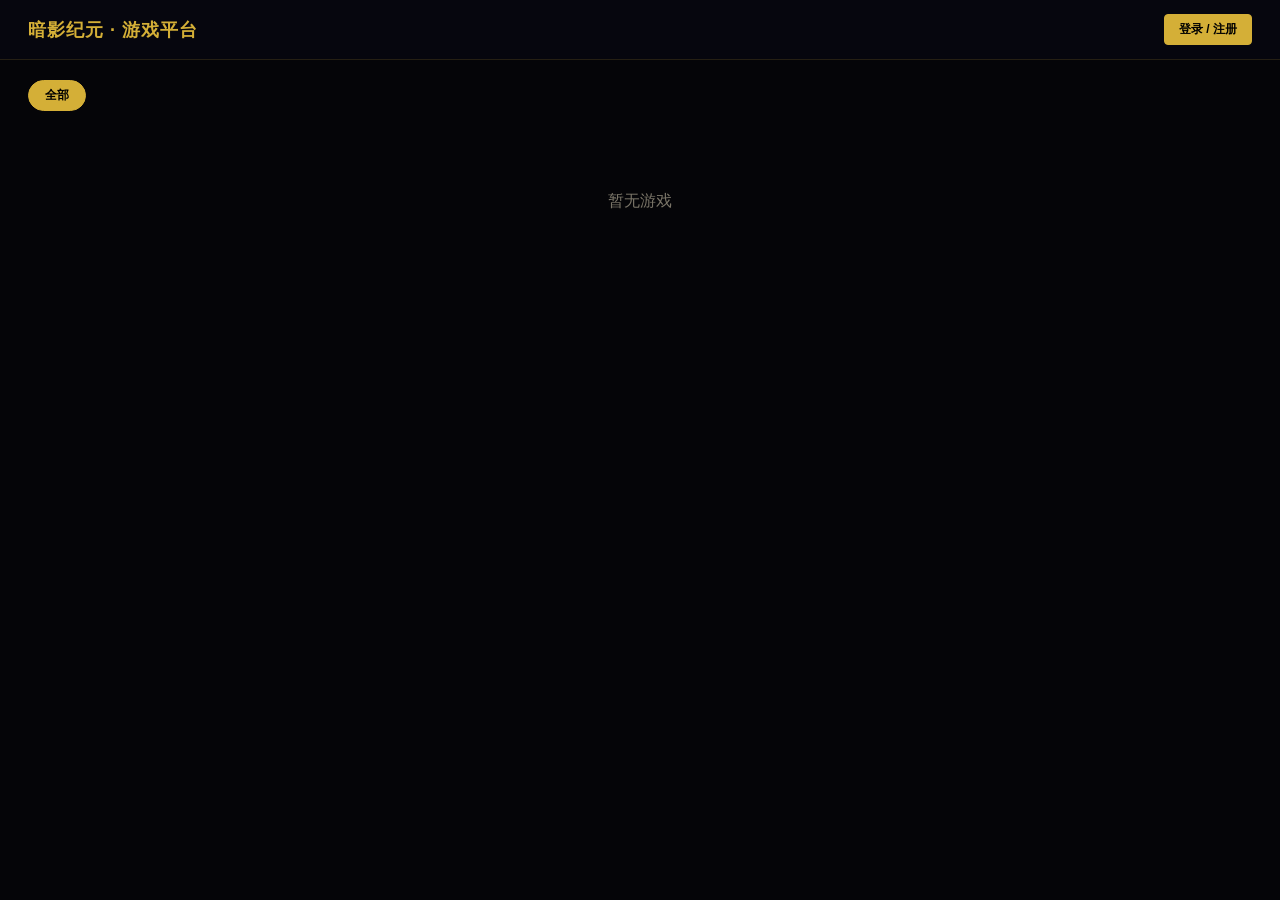
==== frontend/index.html @ 9692d40e "Initial commit: 暗影纪元 RPG story game (backend FastAPI + frontend HTML/JS, source only)" ====
<!DOCTYPE html>
<html lang="zh-CN">
<head>
<meta charset="UTF-8">
<meta name="viewport" content="width=device-width, initial-scale=1.0, maximum-scale=1.0, user-scalable=no">
<title>暗影纪元</title>
<link rel="stylesheet" href="css/style.css?v=12">
<link rel="stylesheet" href="css/platform.css?v=12">
<link rel="stylesheet" href="css/combat.css?v=12">
<link rel="stylesheet" href="css/character-panel.css?v=2">
</head>
<body>

<!-- ===== 游戏平台层（首页：分类+轮播+网格+登录） ===== -->
<div id="platform-layer">
  <div id="platform-header">
    <div class="platform-logo">暗影纪元 · 游戏平台</div>
    <div id="platform-user-area"></div>
  </div>
  <div id="platform-body">
    <!-- 轮播图 -->
    <div id="platform-carousel" class="hidden"></div>
    <!-- 分类筛选 -->
    <div id="platform-cats"></div>
    <!-- 游戏网格 -->
    <div id="platform-grid"></div>
  </div>
</div>

<!-- ===== 认证弹窗（登录/注册） ===== -->
<div id="auth-modal" class="hidden">
  <div class="auth-box">
    <button class="auth-close" id="auth-close">&times;</button>
    <div class="auth-tabs">
      <button class="auth-tab active" data-mode="login">登录</button>
      <button class="auth-tab" data-mode="register">注册</button>
    </div>
    <div class="auth-form">
      <input type="text" id="auth-username" placeholder="用户名（至少3位）" autocomplete="off">
      <input type="password" id="auth-password" placeholder="密码（至少6位）" autocomplete="off">
      <input type="text" id="auth-nickname" placeholder="昵称（注册时填写，可留空）" autocomplete="off" style="display:none">
      <button id="auth-submit">登录</button>
      <div id="auth-msg"></div>
    </div>
  </div>
</div>

<!-- ===== 游戏开始画面弹窗（按钮配置 + 新建人物/读档） ===== -->
<div id="game-start-modal" class="hidden">
  <div id="game-start-stage"></div>
  <button class="game-start-back" id="game-start-back">← 返回</button>
</div>

<!-- ===== 通用平台弹窗（新建人物等） ===== -->
<div id="platform-modal" class="hidden">
  <div class="platform-modal-box">
    <button class="platform-modal-close" id="platform-modal-close">&times;</button>
    <div id="platform-modal-body"></div>
  </div>
</div>

<!-- 主游戏容器（默认隐藏，由 Platform._enterGame 显示） -->
<div id="game-container" style="display:none">

  <!-- 背景层 -->
  <div id="background-layer">
    <img id="bg-image" src="" alt="场景背景">
    <div id="bg-overlay"></div>
  </div>

  <!-- ===== 游戏UI层（可整体隐藏） ===== -->
    <div id="ui-layer">

      <!-- 左上角：人物HUD -->
      <div id="player-hud">
        <div id="hud-portrait" title="点击查看人物属性">
          <img id="hud-avatar" src="" alt="">
        </div>
        <div id="hud-info">
          <div class="hud-row-top">
            <div id="hud-name">艾尔文</div>
            <div id="hud-level">Lv.1</div>
          </div>
          <div class="hud-bar-row">
            <div class="hud-bar-track hp-track">
              <div class="hud-bar-fill hp-fill" id="hud-hp-fill" style="width:100%"></div>
            </div>
            <span class="hud-bar-text hp-text" id="hud-hp-text">HP 100/100</span>
          </div>
          <div class="hud-bar-row">
            <div class="hud-bar-track mp-track">
              <div class="hud-bar-fill mp-fill" id="hud-mp-fill" style="width:100%"></div>
            </div>
            <span class="hud-bar-text mp-text" id="hud-mp-text">MP 50/50</span>
          </div>
        </div>
      </div>

      <!-- 左侧菜单图标 -->
      <div id="left-menu">
        <div class="menu-icon" data-panel="character" title="人物" data-tooltip="人物属性">
          <svg viewBox="0 0 24 24" width="22" height="22"><path fill="currentColor" d="M12 12c2.21 0 4-1.79 4-4s-1.79-4-4-4-4 1.79-4 4 1.79 4 4 4zm0 2c-2.67 0-8 1.34-8 4v2h16v-2c0-2.66-5.33-4-8-4z"/></svg>
        </div>
        <div class="menu-icon" data-panel="inventory" title="背包" data-tooltip="背包 (I)">
          <svg viewBox="0 0 24 24" width="22" height="22"><path fill="currentColor" d="M20 7h-4V5c0-1.1-.9-2-2-2h-4c-1.1 0-2 .9-2 2v2H4c-1.1 0-2 .9-2 2v11c0 1.1.9 2 2 2h16c1.1 0 2-.9 2-2V9c0-1.1-.9-2-2-2zm-6 0h-4V5h4v2z"/></svg>
        </div>
        <div class="menu-icon" data-panel="map" title="地图" data-tooltip="地图 (M)">
          <svg viewBox="0 0 24 24" width="22" height="22"><path fill="currentColor" d="M20.5 3l-.16.03L15 5.1 9 3 3.36 4.9c-.21.07-.36.25-.36.48V20.5c0 .28.22.5.5.5l.16-.03L9 18.9l6 2.1 5.64-1.9c.21-.07.36-.25.36-.48V3.5c0-.28-.22-.5-.5-.5zM15 19l-6-2.11V5l6 2.11V19z"/></svg>
        </div>
        <div class="menu-icon" data-panel="menu" title="设置" data-tooltip="设置">
          <svg viewBox="0 0 24 24" width="22" height="22"><path fill="currentColor" d="M19.14 12.94c.04-.3.06-.61.06-.94 0-.32-.02-.64-.07-.94l2.03-1.58a.49.49 0 00.12-.61l-1.92-3.32a.488.488 0 00-.59-.22l-2.39.96c-.5-.38-1.03-.7-1.62-.94l-.36-2.54a.484.484 0 00-.48-.41h-3.84c-.24 0-.43.17-.47.41l-.36 2.54c-.59.24-1.13.57-1.62.94l-2.39-.96c-.22-.08-.47 0-.59.22L2.74 8.87c-.12.21-.08.47.12.61l2.03 1.58c-.05.3-.07.63-.07.94s.02.64.07.94l-2.03 1.58a.49.49 0 00-.12.61l1.92 3.32c.12.22.37.29.59.22l2.39-.96c.5.38 1.03.7 1.62.94l.36 2.54c.05.24.24.41.48.41h3.84c.24 0 .44-.17.47-.41l.36-2.54c.59-.24 1.13-.56 1.62-.94l2.39.96c.22.08.47 0 .59-.22l1.92-3.32c.12-.22.07-.47-.12-.61l-2.01-1.58zM12 15.6c-1.98 0-3.6-1.62-3.6-3.6s1.62-3.6 3.6-3.6 3.6 1.62 3.6 3.6-1.62 3.6-3.6 3.6z"/></svg>
        </div>
      </div>

    </div><!-- /ui-layer -->

    <!-- 右上角UI开关（保持在ui-layer外面，隐藏时可见） -->
    <button id="ui-toggle" title="隐藏/显示界面">•</button>

    <!-- 对话/表情层（可整体隐藏，与ui-layer同步） -->
    <div id="dialogue-overlay">

      <!-- 表情层（多人表情容器） -->
      <div id="expression-layer"></div>

      <!-- 对话框（透明，压在表情上方） -->
      <div id="dialogue-box">
        <div id="speaker-name"></div>
        <div id="dialogue-text"></div>
        <div id="dialogue-indicator">▼</div>
      </div>

    </div><!-- /dialogue-overlay -->

    <!-- 章节封面层 -->
    <div id="chapter-cover" class="hidden">
      <div id="chapter-cover-bg"></div>
      <div id="chapter-cover-content">
        <div id="chapter-cover-title"></div>
        <div id="chapter-cover-subtitle"></div>
      </div>
    </div>

    <!-- 选择分支 -->
    <div id="choices-container" class="hidden">
      <div id="choices-list"></div>
    </div>

    <!-- ===== 战斗层（回合制 v2 · 卡牌式版面） ===== -->
    <div id="battle-layer" class="hidden">
      <div id="battle-bg"></div>

      <!-- 顶部信息条：回合徽章 + 剧情台词 + 工具 -->
      <div id="battle-top">
        <div id="battle-round-badge">
          <span class="brb-label">ROUND</span>
          <span id="battle-round">第 1 回合</span>
        </div>

        <!-- 剧情台词气泡 -->
        <div id="battle-banter" class="hidden">
          <span id="banter-name"></span>
          <span id="banter-text"></span>
        </div>

        <!-- 右上工具：自动 / 跳过 -->
        <div id="battle-tools">
          <button id="btn-auto" title="自动战斗 (A)">自动 OFF</button>
          <button id="btn-skip" title="跳过演出 (空格)">跳过演出</button>
        </div>
      </div>

      <!-- 中央战斗区：敌方(上) + 我方(下)，左右一致卡牌 -->
      <section id="battle-arena">
        <div id="battle-enemies"></div>
        <div id="battle-party"></div>
      </section>

      <!-- 右侧一栏：行动顺序(上) + 战斗记录(下) -->
      <aside id="battle-side">
        <aside id="turn-order">
          <div class="to-title"><span class="to-title-line"></span>行动顺序<span class="to-title-line"></span></div>
          <div id="turn-order-list"></div>
        </aside>
        <section id="battle-log-panel">
          <div class="bl-head">
            <span class="bl-ico">◈</span>战斗记录
          </div>
          <div class="bl-body">
            <div id="battle-log"></div>
          </div>
        </section>
      </aside>

      <!-- 底部：指令区（我方/Boss 通用圆形行动 UI） -->
      <div id="battle-command">
        <div id="battle-info">
          <span id="battle-actor"></span>
          <span id="battle-hint">请选择行动</span>
        </div>
        <div id="cmd-main" class="cmd-panel">
          <button class="cmd-btn" data-cmd="attack"><b>攻击</b><i>普攻</i></button>
          <button class="cmd-btn" data-cmd="skill"><b>技能</b><i>灵力</i></button>
          <button class="cmd-btn" data-cmd="item"><b>物品</b><i>道具</i></button>
          <button class="cmd-btn" data-cmd="defend"><b>防御</b><i>减伤</i></button>
          <button class="cmd-btn ultimate" data-cmd="ultimate"><b>神通</b><i>怒气 --</i></button>
          <button class="cmd-btn" data-cmd="flee"><b>逃跑</b><i>脱离</i></button>
        </div>
        <div id="cmd-sub" class="cmd-panel hidden"></div>
      </div>

      <!-- 伤害飘字 / 特效 -->
      <div id="battle-float"></div>
      <div id="battle-banner" class="hidden"></div>

      <!-- 战斗结算 -->
      <div id="battle-result" class="hidden"></div>
    </div>

  <!-- 面板覆盖层 -->
  <div id="panel-overlay" class="hidden">
    <div id="panel-content">
      <button id="panel-close">✕</button>
      <div id="panel-body"></div>
    </div>
  </div>

  <!-- Toast -->
  <div id="toast"></div>

</div><!-- /game-container -->

<script src="js/utils.js?v=12"></script>
<script src="js/api.js?v=12"></script>
<script src="js/tts.js?v=1"></script>
<script src="js/game.js?v=12"></script>
<script src="js/platform.js?v=12"></script>
<script src="js/ui/dialogue.js?v=12"></script>
<script src="js/ui/combat.js?v=12"></script>
<script src="js/ui/character.js?v=14"></script>
<script src="js/ui/map.js?v=12"></script>
<script src="js/ui/menu.js?v=12"></script>
<script src="js/app.js?v=12"></script>
</body>
</html>
---- frontend/css/style.css ----
/* ========== 全局重置 & 变量 ========== */
* { margin: 0; padding: 0; box-sizing: border-box; }

:root {
  --accent: #d4af37;
  --accent-dim: rgba(212,175,55,0.2);
  --accent-glow: rgba(212,175,55,0.12);
  --red: #dc3545;
  --red-dim: rgba(220,53,69,0.2);
  --blue: #3b82f6;
  --blue-dim: rgba(59,130,246,0.2);
  --green: #22c55e;
  --bg-dark: #050508;
  --bg-panel: rgba(12,12,24,0.96);
  --text: #d4d0c8;
  --text-dim: #7a7568;
  --text-bright: #f5f0e8;
  --border: rgba(212,175,55,0.15);
  --border-hover: rgba(212,175,55,0.35);
  --font-main: 'Microsoft YaHei', '微软雅黑', 'PingFang SC', 'Noto Sans SC', sans-serif;
  --font-ui: 'Segoe UI', 'Microsoft YaHei', 'PingFang SC', sans-serif;
  --radius: 4px;
  --radius-lg: 8px;
}

html, body {
  width: 100%; height: 100%;
  overflow: hidden;
  background: #000;
  color: var(--text);
  font-family: var(--font-main);
  user-select: none;
}

/* ========== 游戏容器 ========== */
#game-container {
  position: relative;
  width: 100vw; height: 100vh;
}

/* ========== 背景层 ========== */
#background-layer {
  position: absolute; inset: 0; z-index: 0;
}

/* ===== 章节封面层 ===== */
#chapter-cover {
  position: absolute; inset: 0; z-index: 100;
  display: flex;
  align-items: center;
  justify-content: center;
  opacity: 0;
  transition: opacity 0.6s ease;
  background: #000;
}
#chapter-cover.hidden { display: none; }
#chapter-cover.show {
  opacity: 1;
}
/* 封面背景图暗角叠加层 */
#chapter-cover-bg {
  position: absolute; inset: 0;
  background-size: cover;
  background-position: center;
  background-repeat: no-repeat;
  filter: brightness(0.7) saturate(1.05);
  transition: filter 0.5s ease;
}
#chapter-cover-bg::after {
  content: '';
  position: absolute; inset: 0;
  background:
    radial-gradient(ellipse at center, transparent 30%, rgba(0,0,0,0.6) 100%);
  pointer-events: none;
}
#chapter-cover-content {
  position: relative;
  z-index: 2;
  text-align: center;
  padding: 60px 40px;
  pointer-events: none;
}
#chapter-cover-title {
  font-size: 72px;
  font-weight: 900;
  color: var(--text-bright);
  letter-spacing: 10px;
  text-shadow:
    3px 3px 0 rgba(0,0,0,0.95),
    -3px -3px 0 rgba(0,0,0,0.95),
    3px -3px 0 rgba(0,0,0,0.95),
    -3px 3px 0 rgba(0,0,0,0.95),
    0 0 40px rgba(0,0,0,0.9),
    0 0 80px rgba(0,0,0,0.5);
  margin-bottom: 24px;
  opacity: 0;
  transform: translateY(40px) scale(0.95);
  transition: all 1s cubic-bezier(0.34, 1.56, 0.64, 1);
}
#chapter-cover.show #chapter-cover-title {
  opacity: 1;
  transform: translateY(0) scale(1);
}
#chapter-cover-subtitle {
  font-size: 20px;
  font-weight: 400;
  color: var(--accent);
  letter-spacing: 6px;
  text-shadow:
    1px 1px 0 rgba(0,0,0,0.9),
    -1px -1px 0 rgba(0,0,0,0.9),
    0 0 20px rgba(0,0,0,0.8),
    0 0 40px rgba(0,0,0,0.4);
  opacity: 0;
  transform: translateY(24px);
  transition: all 0.8s ease 0.4s;
}
#chapter-cover.show #chapter-cover-subtitle {
  opacity: 1;
  transform: translateY(0);
}
/* 封面底部装饰线 */
#chapter-cover-content::after {
  content: '';
  display: block;
  width: 0;
  height: 2px;
  margin: 28px auto 0;
  background: linear-gradient(90deg, transparent, var(--accent), transparent);
  opacity: 0;
  transition: all 0.8s ease 0.6s;
}
#chapter-cover.show #chapter-cover-content::after {
  width: 200px;
  opacity: 0.6;
}
#bg-image {
  width: 100%; height: 100%;
  object-fit: cover;
  filter: brightness(1) saturate(0.9);
  transition: opacity 1s ease, filter 0.8s ease;
}
#bg-overlay {
  position: absolute; inset: 0;
  background: linear-gradient(to bottom,
    rgba(0,0,0,0.0) 0%,
    rgba(0,0,0,0.05) 40%,
    rgba(0,0,0,0.3) 100%
  );
  transition: opacity 0.8s ease;
}

/* ========== UI层（可整体隐藏） ========== */
#ui-layer {
  position: fixed; inset: 0; z-index: 50;
  pointer-events: none;
}
#ui-layer > * { pointer-events: auto; }
#ui-layer.hidden { display: none; }

/* ===== 对话/表情层（与UI层同步隐藏） ===== */
#dialogue-overlay {
  position: absolute; inset: 0; z-index: 2;
  pointer-events: none;
}
#dialogue-overlay > * { pointer-events: auto; }
#dialogue-overlay.hidden { display: none; }

/* ===== 左上HUD ===== */
#player-hud {
  position: absolute;
  top: 16px; left: 16px;
  display: flex; gap: 14px;
  align-items: flex-start;
  background: rgba(5,5,10,0.7);
  backdrop-filter: blur(16px);
  -webkit-backdrop-filter: blur(16px);
  border: 1px solid var(--border);
  border-radius: var(--radius-lg);
  padding: 14px 18px 12px 14px;
  min-width: 260px;
  transition: all 0.3s ease;
  box-shadow: 0 4px 24px rgba(0,0,0,0.5);
}
#player-hud:hover {
  border-color: var(--border-hover);
  box-shadow: 0 4px 32px rgba(0,0,0,0.6), inset 0 0 60px rgba(212,175,55,0.03);
}

#hud-portrait {
  width: 72px; height: 72px;
  border-radius: 4px;
  overflow: hidden;
  border: 2px solid var(--accent);
  flex-shrink: 0;
  cursor: pointer;
  background: var(--bg-dark);
  transition: all 0.25s ease;
  position: relative;
}
#hud-portrait::after {
  content: '';
  position: absolute; inset: 0;
  border-radius: 2px;
  background: linear-gradient(135deg, rgba(255,255,255,0.08) 0%, transparent 50%);
  pointer-events: none;
}
#hud-portrait:hover {
  border-color: var(--text-bright);
  box-shadow: 0 0 16px var(--accent-dim), 0 0 32px var(--accent-glow);
  transform: translateY(-1px);
}
#hud-portrait img {
  width: 100%; height: 100%;
  object-fit: cover;
}

#hud-info {
  flex: 1;
  min-width: 0;
  padding-top: 1px;
}
#hud-info .hud-row-top {
  display: flex;
  align-items: baseline;
  justify-content: space-between;
  margin-bottom: 7px;
}
#hud-name {
  font-size: 14px;
  font-weight: 600;
  color: var(--text-bright);
  letter-spacing: 1.5px;
  line-height: 1;
}
#hud-level {
  font-size: 11px;
  color: var(--accent);
  font-family: var(--font-ui);
  font-weight: 500;
  letter-spacing: 0.5px;
}

.hud-bar-row {
  display: flex; align-items: center;
  gap: 8px;
  margin-bottom: 4px;
}
.hud-bar-track {
  flex: 1; height: 8px;
  background: rgba(255,255,255,0.06);
  border-radius: 4px;
  overflow: hidden;
  position: relative;
}
.hud-bar-fill {
  height: 100%;
  border-radius: 4px;
  transition: width 0.5s cubic-bezier(0.4, 0, 0.2, 1);
  position: relative;
}
.hud-bar-fill::after {
  content: '';
  position: absolute; inset: 0;
  background: linear-gradient(90deg, transparent 0%, rgba(255,255,255,0.15) 100%);
  border-radius: 4px;
}
.hp-fill {
  background: linear-gradient(90deg, #8b1a1a, #dc3545, #e74c4c);
  box-shadow: 0 0 6px rgba(220,53,69,0.3);
}
.mp-fill {
  background: linear-gradient(90deg, #1a3a6b, #3b82f6, #5b9cff);
  box-shadow: 0 0 6px rgba(59,130,246,0.3);
}
.hud-bar-text {
  font-size: 10px;
  font-family: var(--font-ui);
  white-space: nowrap;
  min-width: 72px;
  text-align: right;
  font-weight: 600;
  letter-spacing: 0.3px;
}
.hp-text { color: var(--red); }
.mp-text { color: var(--blue); }

/* ===== 左侧菜单图标 ===== */
#left-menu {
  position: absolute;
  top: 116px; left: 16px;
  display: flex; flex-direction: column;
  gap: 6px;
}
.menu-icon {
  width: 36px; height: 36px;
  border-radius: var(--radius);
  background: rgba(5,5,10,0.6);
  backdrop-filter: blur(8px);
  -webkit-backdrop-filter: blur(8px);
  border: 1px solid var(--border);
  display: flex; align-items: center; justify-content: center;
  color: var(--text-dim);
  cursor: pointer;
  transition: all 0.2s ease;
  position: relative;
}
.menu-icon::before {
  content: attr(data-tooltip);
  position: absolute;
  left: calc(100% + 8px);
  top: 50%;
  transform: translateY(-50%);
  background: rgba(5,5,10,0.9);
  color: var(--text-bright);
  padding: 4px 10px;
  border-radius: 3px;
  font-size: 11px;
  font-family: var(--font-ui);
  white-space: nowrap;
  opacity: 0;
  pointer-events: none;
  transition: opacity 0.15s ease;
  border: 1px solid var(--border);
}
.menu-icon:hover::before {
  opacity: 1;
}
.menu-icon:hover {
  color: var(--accent);
  border-color: var(--accent);
  background: rgba(212,175,55,0.1);
  box-shadow: 0 0 12px var(--accent-glow);
  transform: translateX(2px);
}
.menu-icon svg { display: block; }

/* ===== 右上UI开关 ===== */
#ui-toggle {
  position: absolute;
  top: 16px; right: 16px;
  width: 34px; height: 34px;
  border-radius: 50%;
  background: rgba(5,5,10,0.6);
  backdrop-filter: blur(8px);
  -webkit-backdrop-filter: blur(8px);
  border: 1px solid var(--border);
  color: var(--text-dim);
  font-size: 22px;
  line-height: 1;
  cursor: pointer;
  display: flex; align-items: center; justify-content: center;
  transition: all 0.25s ease;
  z-index: 60;
}
#ui-toggle:hover {
  color: var(--accent);
  border-color: var(--accent);
  background: rgba(212,175,55,0.1);
  box-shadow: 0 0 16px var(--accent-glow);
  transform: scale(1.1);
}

/* ========== 主舞台 ========== */
#main-stage {
  position: relative; z-index: 1;
  width: 100%; height: 100%;
  display: flex; flex-direction: column;
}

/* ===== 角色立绘层 ===== */
#character-layer {
  position: absolute;
  bottom: 35%;
  left: 0; right: 0;
  display: flex;
  justify-content: center;
  align-items: flex-end;
  gap: 60px;
  pointer-events: none;
}
.char-sprite {
  display: flex; flex-direction: column;
  align-items: center;
  opacity: 0;
  transform: translateY(20px);
  transition: all 0.5s ease;
}
.char-sprite.active { opacity: 1; transform: translateY(0); }
.char-sprite img {
  max-height: 340px; max-width: 180px;
  object-fit: contain;
  filter: drop-shadow(0 0 30px rgba(0,0,0,0.6));
}

/* ===== 立绘舞台（全屏，坐标化） ===== */
#expression-layer {
  position: absolute;
  inset: 0;
  overflow: hidden;
  z-index: 2;
  pointer-events: none;
}
/* 单个立绘 = 视窗（overflow:hidden 实现局部显示） */
.stage-char {
  position: absolute;
  overflow: hidden;
  transform: translateX(-50%);
  opacity: 0;
  transition: opacity .45s ease, filter .45s ease,
              left .45s ease, bottom .45s ease, width .45s ease, height .45s ease;
  filter: drop-shadow(0 -8px 40px rgba(0,0,0,0.6));
}
.stage-char.show { opacity: 1; }
/* 非当前说话者：实际强度由 DialogueUI.focusStyle 内联覆盖；
   off 档时内联 filter 为空，这里不放任何兜底滤镜，避免角色被无故变暗 */
.stage-char.dimmed {
  opacity: 1;
}
/* 当前说话者：突出（滤镜完全由 JS focusStyle 控制；默认 off 档不发光） */
.stage-char.speaking {
  filter: none;
}
/* 说完即消失：1 秒渐隐退场（略微下沉） */
.stage-char.leaving {
  opacity: 0 !important;
  transform: translateX(-50%) translateY(16px);
  filter: brightness(.4) saturate(.5) !important;
  transition: opacity 1s ease, transform 1s ease, filter 1s ease !important;
}
.stage-char > img {
  position: absolute;
  display: block;
  max-width: none;
}
/* 单个表情图片 */
.expr-char {
  position: absolute;
  bottom: 0;
  max-height: 44vh;
  height: auto;
  width: auto;
  max-width: 30vw;
  object-fit: contain;
  filter: drop-shadow(0 -8px 40px rgba(0,0,0,0.6));
  transition: opacity 0.5s ease, transform 0.5s ease;
  opacity: 0;
  transform: translateY(10px);
}
.expr-char.show {
  opacity: 1;
  transform: translateY(0);
}

/* 位置定义：左三 / 右三 */
.expr-pos-left-1  { left: 2%; }
.expr-pos-left-2  { left: 16%; }
.expr-pos-left-3  { left: 30%; }
.expr-pos-right-1 { right: 2%; }
.expr-pos-right-2 { right: 16%; }
.expr-pos-right-3 { right: 30%; }
.expr-pos-center  { left: 50%; transform: translateX(-50%) translateY(10px); }
.expr-pos-center.show { transform: translateX(-50%) translateY(0); }
/* 向后兼容旧版位置值（left / right / first_person） */
.expr-pos-left { left: 16%; }
.expr-pos-right { right: 16%; }
.expr-pos-first_person { left: 50%; transform: translateX(-50%) translateY(10px); }

/* ===== 对话框：半透明绢面 + 金线描边（2026-10-27） ===== */
#dialogue-box {
  position: absolute;
  bottom: 62px;
  left: 50%;
  transform: translateX(-50%);
  width: min(880px, 92vw);
  z-index: 10;
  cursor: pointer;
  padding: 38px 46px 30px;
  background:
    linear-gradient(180deg, rgba(20,22,32,.93), rgba(9,10,15,.97));
  border: 1px solid rgba(201,168,76,.52);
  border-radius: 12px;
  box-shadow:
    0 22px 70px rgba(0,0,0,.68),
    0 0 0 1px rgba(0,0,0,.6),
    inset 0 0 70px rgba(201,168,76,.045);
  backdrop-filter: blur(10px);
  -webkit-backdrop-filter: blur(10px);
  transition: opacity 0.35s ease;
}
/* 内层细金线 + 顶部流光 */
#dialogue-box::before {
  content: '';
  position: absolute;
  inset: 6px;
  border: 1px solid rgba(201,168,76,.20);
  border-radius: 8px;
  pointer-events: none;
}
#dialogue-box::after {
  content: '';
  position: absolute;
  left: 24px;
  right: 24px;
  top: -1px;
  height: 2px;
  background: linear-gradient(90deg, transparent, rgba(227,200,116,.85), transparent);
  pointer-events: none;
}
#dialogue-box.hidden {
  display: none;
}

#speaker-name {
  position: absolute;
  top: -19px;
  left: 30px;
  margin: 0;
  padding: 4px 22px;
  font-size: 18px;
  font-weight: 800;
  letter-spacing: 3px;
  color: #171208;
  background: linear-gradient(135deg, #b8963f 0%, #e8cf85 48%, #b8963f 100%);
  border-radius: 5px;
  box-shadow: 0 4px 14px rgba(0,0,0,.45), inset 0 0 0 1px rgba(255,240,190,.5);
  text-shadow: none;
  white-space: nowrap;
  max-width: 70%;
  overflow: hidden;
  text-overflow: ellipsis;
}
#speaker-name:empty { display: none; }
#speaker-name::before {
  content: '◆';
  opacity: 0.55;
  font-size: 9px;
  margin-right: 7px;
  vertical-align: 2px;
}

#dialogue-text {
  font-size: 19px;
  line-height: 1.9;
  color: #f2efe6;
  letter-spacing: 1px;
  min-height: 62px;
  text-shadow: 0 1px 3px rgba(0,0,0,.65);
  font-family: var(--font-main);
}

#dialogue-indicator {
  position: absolute;
  bottom: 16px;
  right: 26px;
  color: var(--accent);
  font-size: 12px;
  animation: bounce 1.2s ease-in-out infinite;
  opacity: 0.75;
  text-shadow: 0 0 10px rgba(212,175,55,0.45);
}
@media (max-width: 720px) {
  #dialogue-box { padding: 30px 24px 24px; bottom: 34px; }
  #dialogue-text { font-size: 16px; line-height: 1.75; }
  #speaker-name { font-size: 15px; padding: 3px 14px; left: 16px; }
}
@keyframes bounce {
  0%, 100% { transform: translateY(0); opacity: 0.6; }
  50% { transform: translateY(-6px); opacity: 1; }
}

/* ===== 选择分支 ===== */
#choices-container {
  position: absolute;
  bottom: 48%;
  left: 50%;
  transform: translate(-50%, 50%);
  z-index: 20;
  display: block;
  min-width: 340px;
  max-width: 90vw;
}
#choices-list {
  display: flex;
  flex-direction: column;
  gap: 6px;
}
.choice-btn {
  background: rgba(5,5,12,0.85);
  backdrop-filter: blur(8px);
  border: 1px solid var(--border);
  color: var(--text-bright);
  padding: 10px 20px;
  font-size: 18px;
  cursor: pointer;
  border-radius: var(--radius);
  text-align: center;
  font-family: var(--font-main);
  letter-spacing: 0.8px;
  transition: all 0.25s ease;
  position: relative;
  overflow: hidden;
  width: 100%;
  box-sizing: border-box;
  text-shadow:
    1px 1px 0 rgba(0,0,0,0.9),
    -1px -1px 0 rgba(0,0,0,0.9),
    1px -1px 0 rgba(0,0,0,0.9),
    -1px 1px 0 rgba(0,0,0,0.9),
    0 0 6px rgba(0,0,0,0.8);
}
.choice-btn::after {
  content: '';
  position: absolute; inset: 0;
  background: linear-gradient(135deg, rgba(212,175,55,0.05) 0%, transparent 60%);
  pointer-events: none;
}
.choice-btn:hover {
  background: rgba(212,175,55,0.12);
  border-color: var(--accent);
  color: var(--text-bright);
  transform: translateY(-2px);
  box-shadow: 0 6px 24px rgba(212,175,55,0.12);
}
.choice-btn:active {
  transform: translateY(0);
}

/* ========== 战斗层（旧 #combat-* 样式已废弃，新战斗层见 css/combat.css） ========== */
#combat-layer {
  position: absolute; inset: 0;
  display: flex; flex-direction: column;
  align-items: center; justify-content: center;
  z-index: 5;
  pointer-events: none;
}
#combat-layer > * { pointer-events: auto; }

.combat-sprite {
  display: flex; flex-direction: column;
  align-items: center;
  position: relative;
  margin-bottom: 20px;
}
.combat-sprite img {
  max-height: 340px; max-width: 260px;
  object-fit: contain;
  filter: drop-shadow(0 0 40px rgba(220,53,69,0.25));
  transition: transform 0.3s;
}
.combat-sprite.shake img { animation: shake 0.5s ease; }
@keyframes shake {
  0%, 100% { transform: translateX(0); }
  25% { transform: translateX(-8px); }
  75% { transform: translateX(8px); }
}

#enemy-name {
  color: #fff;
  font-size: 20px;
  font-weight: bold;
  margin-top: 10px;
  font-family: var(--font-ui);
  letter-spacing: 2px;
  text-shadow: 0 2px 10px rgba(0,0,0,0.9);
}
#enemy-hp-text {
  color: var(--red);
  font-size: 12px;
  margin-top: 4px;
  font-family: var(--font-ui);
  text-shadow: 0 1px 6px rgba(0,0,0,0.8);
}

#enemy-hp-bar {
  width: 200px; height: 6px;
  background: rgba(0,0,0,0.6);
  border: 1px solid rgba(255,255,255,0.1);
  border-radius: 3px;
  margin-top: 12px;
  overflow: hidden;
}
#enemy-hp-fill {
  height: 100%;
  background: linear-gradient(90deg, #8b1a1a, #dc3545);
  transition: width 0.5s ease;
}
#enemy-expression {
  color: var(--accent);
  font-size: 14px;
  margin-top: 8px;
  min-height: 20px;
  font-style: italic;
  opacity: 0;
  transition: opacity 0.3s;
  text-shadow: 0 1px 6px rgba(0,0,0,0.5);
}
#enemy-expression.show { opacity: 1; }

#combat-effects {
  position: absolute; pointer-events: none;
  font-size: 28px;
  color: var(--red);
  font-weight: bold;
  text-shadow: 0 0 12px rgba(220,53,69,0.6);
  animation: floatUp 1.5s ease-out forwards;
  opacity: 0;
}
@keyframes floatUp {
  0% { opacity: 1; transform: translateY(0); }
  100% { opacity: 0; transform: translateY(-60px); }
}

#combat-actions {
  position: absolute;
  bottom: 36px;
  left: 50%;
  transform: translateX(-50%);
  z-index: 15;
  display: flex; flex-direction: column;
  gap: 10px;
  width: 620px;
  max-width: 90vw;
}
#combat-info {
  color: var(--accent);
  font-size: 14px;
  text-align: center;
  font-family: var(--font-ui);
  letter-spacing: 1px;
}
#player-party-status {
  display: flex; gap: 12px; justify-content: center;
  flex-wrap: wrap;
}
.party-member-status {
  background: rgba(5,5,10,0.7);
  border: 1px solid rgba(255,255,255,0.08);
  padding: 6px 14px;
  border-radius: 4px;
  font-size: 12px;
  font-family: var(--font-ui);
}
.party-member-status .name { color: var(--accent); }
.party-member-status .hp { color: var(--red); }

#action-buttons { display: flex; gap: 8px; }
.action-btn {
  flex: 1;
  background: rgba(5,5,10,0.8);
  border: 1px solid var(--border);
  color: var(--text);
  padding: 12px 16px;
  font-size: 15px;
  cursor: pointer;
  border-radius: var(--radius);
  font-family: var(--font-main);
  transition: all 0.2s ease;
  letter-spacing: 1px;
}
.action-btn:hover {
  background: var(--accent-dim);
  color: var(--accent);
  border-color: var(--accent);
  box-shadow: 0 0 16px var(--accent-glow);
}
.action-btn:active {
  transform: scale(0.97);
}

#skill-list, #target-list {
  display: flex; flex-wrap: wrap; gap: 6px;
  justify-content: center;
}
.skill-btn, .target-btn {
  background: rgba(5,5,10,0.8);
  border: 1px solid rgba(255,255,255,0.1);
  color: var(--text);
  padding: 8px 18px;
  font-size: 13px;
  cursor: pointer;
  border-radius: 4px;
  font-family: var(--font-ui);
  transition: all 0.2s ease;
}
.skill-btn:hover, .target-btn:hover {
  border-color: var(--accent);
  color: var(--accent);
  background: var(--accent-dim);
}

/* ========== 面板覆盖层 ========== */
#panel-overlay {
  position: fixed; inset: 0;
  background: rgba(0,0,0,0.7);
  backdrop-filter: blur(8px);
  -webkit-backdrop-filter: blur(8px);
  z-index: 100;
  display: flex;
  align-items: center;
  justify-content: center;
  animation: overlayIn 0.2s ease;
}
@keyframes overlayIn {
  from { opacity: 0; }
  to { opacity: 1; }
}
#panel-content {
  background: var(--bg-panel);
  border: 1px solid var(--border);
  border-radius: 12px;
  padding: 0;
  max-width: 860px;
  width: 94%;
  max-height: 86vh;
  overflow: hidden;
  display: flex; flex-direction: column;
  box-shadow: 0 24px 80px rgba(0,0,0,0.7), 0 0 0 1px rgba(212,175,55,0.05);
  animation: panelSlideIn 0.3s ease;
}
#panel-content.fullscreen {
  max-width: 96vw;
  width: 96vw;
  max-height: 94vh;
  height: 94vh;
  border-radius: 8px;
}
@keyframes panelSlideIn {
  from { opacity: 0; transform: translateY(16px) scale(0.97); }
  to { opacity: 1; transform: translateY(0) scale(1); }
}
#panel-close {
  position: absolute; top: 14px; right: 18px;
  background: none; border: none;
  color: var(--text-dim);
  font-size: 22px;
  cursor: pointer; z-index: 5;
  line-height: 1;
  transition: all 0.2s ease;
  width: 30px; height: 30px;
  display: flex; align-items: center; justify-content: center;
  border-radius: 50%;
}
#panel-close:hover {
  color: var(--accent);
  background: var(--accent-dim);
}

#panel-body {
  padding: 28px;
  overflow-y: auto;
  flex: 1;
}
#panel-body.fullscreen-body {
  padding: 20px;
  overflow: hidden;
  display: flex;
  flex-direction: column;
}
#panel-body h2 {
  color: var(--accent);
  font-size: 16px;
  letter-spacing: 1px;
  margin-bottom: 16px;
  padding-bottom: 12px;
  border-bottom: 1px solid var(--border);
  font-weight: 600;
}

/* -- 人物面板布局 -- */
.char-panel-layout {
  display: flex; gap: 28px;
}
.char-panel-left {
  width: 180px;
  flex-shrink: 0;
  text-align: center;
}
.char-panel-left .portrait {
  width: 160px; height: 200px;
  border-radius: var(--radius);
  overflow: hidden;
  border: 2px solid var(--accent);
  margin: 0 auto 14px;
  background: var(--bg-dark);
  position: relative;
}
.char-panel-left .portrait::after {
  content: '';
  position: absolute; inset: 0;
  background: linear-gradient(135deg, rgba(255,255,255,0.06) 0%, transparent 50%);
  pointer-events: none;
}
.char-panel-left .portrait img {
  width: 100%; height: 100%;
  object-fit: cover;
}
.char-panel-left .char-name {
  font-size: 17px;
  color: var(--text-bright);
  font-weight: 600;
  letter-spacing: 2px;
}
.char-panel-left .char-title {
  font-size: 11px;
  color: var(--text-dim);
  margin-top: 4px;
  font-family: var(--font-ui);
}
.char-panel-left .char-level {
  font-size: 12px;
  color: var(--accent);
  margin-top: 6px;
  font-family: var(--font-ui);
  letter-spacing: 0.5px;
}

.char-panel-right {
  flex: 1;
  min-width: 0;
}

/* 面板标签页 */
.panel-tabs {
  display: flex;
  gap: 0;
  border-bottom: 1px solid var(--border);
  margin-bottom: 18px;
}
.panel-tab {
  padding: 8px 22px;
  font-size: 13px;
  font-family: var(--font-ui);
  color: var(--text-dim);
  cursor: pointer;
  border-bottom: 2px solid transparent;
  transition: all 0.2s ease;
  background: none;
  border-top: none; border-left: none; border-right: none;
  letter-spacing: 0.5px;
}
.panel-tab:hover { color: var(--text); }
.panel-tab.active {
  color: var(--accent);
  border-bottom-color: var(--accent);
}

.panel-tab-content { display: none; }
.panel-tab-content.active { display: block; }

/* 属性表格 */
.stat-grid {
  display: grid;
  grid-template-columns: 1fr 1fr;
  gap: 6px;
}
.stat-row {
  display: flex;
  justify-content: space-between;
  align-items: center;
  padding: 7px 12px;
  background: rgba(255,255,255,0.02);
  border-radius: 4px;
  font-size: 12px;
  font-family: var(--font-ui);
  transition: background 0.2s;
}
.stat-row:hover {
  background: rgba(255,255,255,0.04);
}
.stat-row .label { color: var(--text-dim); }
.stat-row .value { color: var(--text-bright); font-weight: 500; }
.stat-row .value.gold { color: var(--accent); }
.stat-row .value.red { color: var(--red); }
.stat-row .value.blue { color: var(--blue); }
.stat-row .value.green { color: var(--green); }

/* 技能显示卡片 */
.skill-card-list {
  display: flex; flex-wrap: wrap; gap: 6px;
  margin-top: 8px;
}
.skill-card {
  border: 1px solid var(--border);
  border-radius: 4px;
  padding: 5px 10px;
  display: flex;
  align-items: center;
  gap: 6px;
  font-size: 11px;
  background: rgba(255,255,255,0.02);
  transition: border-color 0.2s;
}
.skill-card:hover {
  border-color: var(--accent);
}
.skill-card .skill-icon {
  width: 24px; height: 24px;
  display: flex; align-items: center; justify-content: center;
  background: rgba(255,255,255,0.05);
  border-radius: 3px;
  font-size: 12px;
  color: var(--accent);
}
.skill-card .skill-name { color: var(--accent); }
.skill-card .skill-power { color: var(--text-dim); }

/* 装备槽 */
.equip-slots {
  display: flex; flex-direction: column;
  gap: 10px;
}
.equip-slot {
  background: rgba(255,255,255,0.02);
  border: 1px solid var(--border);
  border-radius: var(--radius);
  padding: 12px 14px;
  transition: all 0.2s ease;
}
.equip-slot:hover {
  border-color: var(--border-hover);
  background: rgba(255,255,255,0.03);
}
.equip-slot-header {
  display: flex;
  justify-content: space-between;
  align-items: center;
  margin-bottom: 6px;
}
.equip-slot-label {
  font-size: 12px;
  font-weight: 600;
  color: var(--accent);
  font-family: var(--font-ui);
  letter-spacing: 0.5px;
}
.equip-slot-empty {
  font-size: 11px;
  color: var(--text-dim);
  font-style: italic;
}
.equip-slot-item {
  font-size: 13px;
  color: var(--text-bright);
  font-weight: 500;
}
.equip-slot-bonus {
  font-size: 10px;
  color: var(--green);
  margin-top: 3px;
  font-family: var(--font-ui);
}
.equip-slot-affix {
  font-size: 10px;
  color: var(--blue);
  margin-top: 2px;
  font-family: var(--font-ui);
}
.equip-slot-skill {
  font-size: 10px;
  color: var(--accent);
  margin-top: 2px;
  font-family: var(--font-ui);
}

.btn-equip {
  background: var(--accent-dim);
  color: var(--accent);
  border: 1px solid var(--accent);
  padding: 3px 12px;
  font-size: 10px;
  font-family: var(--font-ui);
  cursor: pointer;
  border-radius: 3px;
  transition: all 0.2s ease;
}
.btn-equip:hover {
  background: var(--accent);
  color: #000;
}
.btn-unequip {
  background: var(--red-dim);
  color: var(--red);
  border: 1px solid rgba(220,53,69,0.4);
  padding: 3px 12px;
  font-size: 10px;
  font-family: var(--font-ui);
  cursor: pointer;
  border-radius: 3px;
  transition: all 0.2s ease;
}
.btn-unequip:hover {
  background: rgba(220,53,69,0.3);
}

/* 背包网格 */
.inv-grid {
  display: grid;
  grid-template-columns: repeat(auto-fill, minmax(150px, 1fr));
  gap: 8px;
}
.inv-item {
  background: rgba(255,255,255,0.02);
  border: 1px solid var(--border);
  border-radius: var(--radius);
  padding: 12px;
  text-align: center;
  transition: all 0.2s ease;
  position: relative;
}
.inv-item:hover {
  border-color: var(--border-hover);
  background: rgba(255,255,255,0.04);
  transform: translateY(-1px);
}
.inv-item .name {
  font-size: 12px;
  color: var(--text-bright);
  font-family: var(--font-ui);
  margin-bottom: 4px;
  font-weight: 500;
}
.inv-item .qty {
  font-size: 10px;
  color: var(--text-dim);
}
.inv-item .type-tag {
  display: inline-block;
  font-size: 9px;
  padding: 1px 7px;
  border-radius: 3px;
  background: rgba(255,255,255,0.05);
  color: var(--text-dim);
  margin-bottom: 6px;
  letter-spacing: 0.3px;
}
.inv-item .inv-actions {
  display: flex; gap: 4px;
  justify-content: center;
  margin-top: 6px;
}
.inv-item .btn-use {
  background: var(--accent-dim);
  color: var(--accent);
  border: 1px solid var(--accent);
  padding: 3px 10px;
  font-size: 10px;
  cursor: pointer;
  border-radius: 3px;
  font-family: var(--font-ui);
  transition: all 0.2s ease;
}
.inv-item .btn-use:hover {
  background: var(--accent);
  color: #000;
}

/* 物品详情弹窗 */
.inv-detail-overlay {
  position: fixed; inset: 0;
  background: rgba(0,0,0,0.65);
  z-index: 9999;
  display: flex;
  align-items: center;
  justify-content: center;
  animation: overlayIn 0.15s ease;
}
.inv-detail-box {
  background: var(--bg-panel);
  border: 1px solid var(--border);
  border-radius: 10px;
  padding: 24px;
  max-width: 380px;
  width: 90%;
  box-shadow: 0 20px 60px rgba(0,0,0,0.6);
  animation: panelSlideIn 0.2s ease;
}
.inv-detail-box h3 {
  color: var(--accent);
  font-size: 15px;
  margin-bottom: 16px;
  letter-spacing: 1px;
}
.inv-detail-row {
  display: flex;
  justify-content: space-between;
  padding: 5px 0;
  font-size: 12px;
  font-family: var(--font-ui);
  border-bottom: 1px solid rgba(255,255,255,0.04);
}
.inv-detail-row:last-of-type {
  border-bottom: none;
}
.inv-detail-row .lbl { color: var(--text-dim); }
.inv-detail-row .val { color: var(--text); }
.inv-detail-actions {
  margin-top: 16px;
  display: flex; gap: 8px;
  justify-content: flex-end;
}
.inv-detail-actions button {
  padding: 7px 18px;
  font-size: 12px;
  font-family: var(--font-ui);
  cursor: pointer;
  border-radius: 4px;
  border: 1px solid rgba(255,255,255,0.1);
  background: rgba(255,255,255,0.05);
  color: var(--text);
  transition: all 0.2s ease;
}
.inv-detail-actions button:hover {
  border-color: var(--accent);
  color: var(--accent);
}
.inv-detail-actions .btn-primary {
  background: var(--accent-dim);
  border-color: var(--accent);
  color: var(--accent);
}
.inv-detail-actions .btn-primary:hover {
  background: var(--accent);
  color: #000;
}

/* 面板项（地图/菜单共用） */
.panel-item {
  display: flex;
  justify-content: space-between;
  align-items: center;
  padding: 10px 14px;
  background: rgba(255,255,255,0.02);
  border: 1px solid transparent;
  border-radius: var(--radius);
  margin-bottom: 4px;
  transition: all 0.2s ease;
  font-family: var(--font-ui);
  font-size: 13px;
}
.panel-item:hover {
  background: rgba(255,255,255,0.04);
  border-color: var(--border);
}
.panel-item .label { color: var(--text); }
.panel-item .value { color: var(--text-dim); }
.panel-item .value.gold { color: var(--accent); }

.sidebar-btn {
  display: block;
  width: 100%;
  padding: 12px 20px;
  margin: 6px 0;
  background: rgba(255,255,255,0.03);
  border: 1px solid var(--border);
  color: var(--text);
  font-size: 14px;
  font-family: var(--font-ui);
  cursor: pointer;
  border-radius: var(--radius);
  text-align: center;
  transition: all 0.2s ease;
  letter-spacing: 0.5px;
}
.sidebar-btn:hover {
  background: var(--accent-dim);
  border-color: var(--accent);
  color: var(--text-bright);
}
.sidebar-btn.active {
  background: var(--accent-dim);
  border-color: var(--accent);
  color: var(--accent);
  box-shadow: 0 0 0 1px var(--accent) inset;
}

/* ========== Toast ========== */
#toast {
  position: fixed; top: 40px; left: 50%;
  transform: translateX(-50%);
  z-index: 200;
  pointer-events: none;
  display: flex; flex-direction: column;
  align-items: center;
  gap: 6px;
}
.toast-msg {
  background: rgba(5,5,12,0.88);
  color: var(--accent);
  border: 1px solid var(--border);
  padding: 10px 28px;
  border-radius: 4px;
  font-size: 14px;
  letter-spacing: 1px;
  font-family: var(--font-ui);
  animation: toastIn 0.3s ease, toastOut 0.3s ease 2.4s forwards;
  text-align: center;
  white-space: nowrap;
  box-shadow: 0 4px 20px rgba(0,0,0,0.4);
}
@keyframes toastIn {
  from { opacity: 0; transform: translateY(-16px); }
  to { opacity: 1; transform: translateY(0); }
}
@keyframes toastOut {
  from { opacity: 1; }
  to { opacity: 0; transform: translateY(-8px); }
}

/* ========== 通用工具 ========== */
.hidden { display: none !important; }

/* ========== 动效动画关键帧 ========== */
@keyframes bg-shake {
  0%, 100% { transform: translateX(0); }
  10% { transform: translateX(-10px); }
  20% { transform: translateX(10px); }
  30% { transform: translateX(-8px); }
  40% { transform: translateX(8px); }
  50% { transform: translateX(-6px); }
  60% { transform: translateX(6px); }
  70% { transform: translateX(-4px); }
  80% { transform: translateX(4px); }
  90% { transform: translateX(-2px); }
}
@keyframes expr-shake {
  0%, 100% { transform: translateX(0); }
  20% { transform: translateX(-6px) rotate(-1deg); }
  40% { transform: translateX(6px) rotate(1deg); }
  60% { transform: translateX(-4px) rotate(-0.5deg); }
  80% { transform: translateX(4px) rotate(0.5deg); }
}

/* 滚动条 */
::-webkit-scrollbar { width: 4px; }
::-webkit-scrollbar-track { background: transparent; }
::-webkit-scrollbar-thumb { background: rgba(255,255,255,0.1); border-radius: 2px; }
::-webkit-scrollbar-thumb:hover { background: rgba(255,255,255,0.2); }

/* ========== 新版人物面板（左中右全屏布局） ========== */
/* 左=属性(窄) / 中=人物(收窄) / 右=背包(放大) */
.char-panel-fullscreen {
  display: grid;
  grid-template-columns: 300px 340px 1fr;
  gap: 16px;
  width: 100%;
  height: 100%;
  min-height: 0;
}
@media (max-width: 1100px) {
  .char-panel-fullscreen {
    grid-template-columns: 240px 260px 1fr;
    gap: 12px;
  }
}

/* 左侧：属性数值（窄） */
.cp-left {
  display: flex;
  flex-direction: column;
  gap: 12px;
  overflow-y: auto;
  min-height: 0;
  background: rgba(0,0,0,0.2);
  border: 1px solid var(--border);
  border-radius: 6px;
}
.cp-left-header {
  padding: 10px 12px;
  border-bottom: 1px solid var(--border);
  font-size: 13px;
  color: var(--accent);
  font-weight: 600;
  letter-spacing: 0.5px;
  flex-shrink: 0;
}
.cp-left-body {
  flex: 1;
  overflow-y: auto;
  padding: 12px;
}
.cp-portrait-box {
  width: 100%;
  aspect-ratio: 3/4;
  border: 2px solid var(--accent);
  border-radius: 6px;
  overflow: hidden;
  background: var(--bg-dark);
  position: relative;
}
.cp-portrait-box img {
  width: 100%; height: 100%;
  object-fit: cover;
}
.cp-portrait-box .cp-portrait-empty {
  width: 100%; height: 100%;
  display: flex; align-items: center; justify-content: center;
  color: var(--text-dim); font-size: 14px;
}
.cp-char-info {
  text-align: center;
  padding: 6px 0;
}
.cp-char-info .cp-name {
  font-size: 16px;
  color: var(--text-bright);
  font-weight: 600;
  letter-spacing: 1.5px;
}
.cp-char-info .cp-title {
  font-size: 11px;
  color: var(--text-dim);
  margin-top: 2px;
}
.cp-char-info .cp-level {
  font-size: 12px;
  color: var(--accent);
  margin-top: 4px;
  font-family: var(--font-ui);
}

/* 装备槽网格（2 行 3 列：套装占 1，配饰 2，法器 3） */
.cp-equip-grid {
  display: grid;
  grid-template-columns: repeat(3, 1fr);
  gap: 8px;
}
.cp-equip-slot {
  position: relative;
  aspect-ratio: 1/1;
  border: 2px solid var(--border);
  border-radius: 6px;
  background: rgba(0,0,0,0.3);
  overflow: hidden;
  cursor: pointer;
  transition: all 0.2s ease;
}
.cp-equip-slot:hover {
  border-color: var(--accent);
  box-shadow: 0 0 12px var(--accent-glow);
}
.cp-equip-slot.dragover {
  border-color: var(--green);
  box-shadow: 0 0 16px rgba(34,197,94,0.4);
}
.cp-equip-slot img {
  width: 100%; height: 100%;
  object-fit: cover;
}
.cp-equip-slot-empty {
  width: 100%; height: 100%;
  display: flex; align-items: center; justify-content: center;
  color: var(--text-dim);
  font-size: 10px;
  font-family: var(--font-ui);
  text-align: center;
  padding: 4px;
}
.cp-equip-slot-label {
  position: absolute;
  top: 2px; left: 4px;
  font-size: 9px;
  color: var(--accent);
  background: rgba(0,0,0,0.7);
  padding: 1px 5px;
  border-radius: 2px;
  font-family: var(--font-ui);
  letter-spacing: 0.3px;
  z-index: 2;
  pointer-events: none;
}
.cp-equip-slot-rarity {
  position: absolute;
  bottom: 0; left: 0; right: 0;
  height: 3px;
  z-index: 2;
}
/* 稀有度颜色条 */
.rarity-common { background: #888; }
.rarity-uncommon { background: var(--green); }
.rarity-rare { background: var(--blue); }
.rarity-epic { background: #a855f7; }
.rarity-legendary { background: var(--accent); }

/* 装备 tooltip */
.cp-equip-tooltip {
  position: absolute;
  left: 105%; top: 0;
  z-index: 50;
  background: rgba(5,5,12,0.96);
  border: 1px solid var(--border);
  border-radius: 6px;
  padding: 10px 12px;
  font-size: 11px;
  font-family: var(--font-ui);
  color: var(--text);
  width: 200px;
  pointer-events: none;
  opacity: 0;
  transition: opacity 0.15s ease;
  box-shadow: 0 8px 24px rgba(0,0,0,0.6);
}
.cp-equip-slot:hover .cp-equip-tooltip {
  opacity: 1;
}
.cp-equip-tooltip .tt-name {
  font-size: 13px;
  color: var(--accent);
  font-weight: 600;
  margin-bottom: 4px;
}
.cp-equip-tooltip .tt-row {
  display: flex;
  justify-content: space-between;
  padding: 1px 0;
}
.cp-equip-tooltip .tt-row .lbl { color: var(--text-dim); }
.cp-equip-tooltip .tt-desc {
  margin-top: 6px;
  color: var(--text-dim);
  font-size: 10px;
  line-height: 1.5;
}
.cp-equip-tooltip .tt-hint {
  margin-top: 6px;
  color: var(--accent);
  font-size: 10px;
  border-top: 1px solid var(--border);
  padding-top: 4px;
}

/* 中间：人物（立绘 + 装备槽 + 神通槽，收窄） */
.cp-center {
  display: flex;
  flex-direction: column;
  gap: 12px;
  min-height: 0;
  overflow-y: auto;
}
.cp-skill-block {
  background: rgba(0,0,0,0.2);
  border: 1px solid var(--border);
  border-radius: 6px;
  padding: 10px;
}
.cp-skill-block-title {
  font-size: 11px;
  color: var(--text-dim);
  margin-bottom: 8px;
  letter-spacing: 0.5px;
  font-family: var(--font-ui);
}
.cp-skill-grid {
  display: grid;
  grid-template-columns: repeat(3, 1fr);
  gap: 8px;
}
.cp-skill-slot {
  position: relative;
  aspect-ratio: 1/1;
  border: 2px solid var(--border);
  border-radius: 6px;
  background: rgba(0,0,0,0.3);
  overflow: hidden;
  transition: all 0.2s ease;
}
.cp-skill-slot:hover {
  border-color: var(--accent);
  box-shadow: 0 0 12px var(--accent-glow);
}
.cp-skill-slot img { width: 100%; height: 100%; object-fit: cover; }
.cp-skill-cell-empty {
  width: 100%; height: 100%;
  display: flex; align-items: center; justify-content: center;
  color: var(--text-dim); font-size: 14px;
}
.cp-skill-name {
  position: absolute; bottom: 0; left: 0; right: 0;
  background: rgba(0,0,0,0.75);
  color: var(--text-bright);
  font-size: 9px; text-align: center; padding: 1px 2px;
  font-family: var(--font-ui);
  white-space: nowrap; overflow: hidden; text-overflow: ellipsis;
}
.cp-skill-rarity-bar { position: absolute; top: 0; left: 0; right: 0; height: 3px; z-index: 2; }
.cp-skill-empty {
  grid-column: 1 / -1;
  color: var(--text-dim); font-size: 11px; text-align: center; padding: 8px 0;
}
.cp-skill-tooltip {
  position: absolute; left: 105%; top: 0; z-index: 50;
  background: rgba(5,5,12,0.96); border: 1px solid var(--border); border-radius: 6px;
  padding: 8px 10px; font-size: 11px; font-family: var(--font-ui); color: var(--text);
  width: 180px; pointer-events: none; opacity: 0; transition: opacity 0.15s ease;
  box-shadow: 0 8px 24px rgba(0,0,0,0.6);
}
.cp-skill-slot:hover .cp-skill-tooltip { opacity: 1; }
.cp-skill-tooltip .tt-name { font-size: 12px; color: var(--accent); font-weight: 600; margin-bottom: 3px; }
.cp-skill-tooltip .tt-desc { margin-top: 6px; color: var(--text-dim); font-size: 10px; line-height: 1.5; }

/* 中间：背包列表 */
.cp-middle {
  display: flex;
  flex-direction: column;
  min-height: 0;
  background: rgba(0,0,0,0.2);
  border: 1px solid var(--border);
  border-radius: 6px;
  overflow: hidden;
}
.cp-middle-header {
  padding: 10px 12px;
  border-bottom: 1px solid var(--border);
  flex-shrink: 0;
}
.cp-middle-header h3 {
  font-size: 13px;
  color: var(--accent);
  font-weight: 600;
  margin-bottom: 8px;
  letter-spacing: 0.5px;
}
.cp-inv-filters {
  display: flex;
  gap: 6px;
  flex-wrap: wrap;
  align-items: center;
}
.cp-inv-search {
  flex: 1;
  min-width: 100px;
  padding: 5px 10px;
  background: rgba(255,255,255,0.04);
  border: 1px solid var(--border);
  border-radius: 4px;
  color: var(--text);
  font-size: 12px;
  font-family: var(--font-ui);
}
.cp-inv-search:focus {
  outline: none;
  border-color: var(--accent);
}
.cp-inv-select {
  padding: 5px 8px;
  background: rgba(255,255,255,0.04);
  border: 1px solid var(--border);
  border-radius: 4px;
  color: var(--text);
  font-size: 11px;
  font-family: var(--font-ui);
  cursor: pointer;
}
.cp-inv-select:focus { outline: none; border-color: var(--accent); }
.cp-inv-grid {
  flex: 1;
  overflow-y: auto;
  padding: 12px;
  display: grid;
  grid-template-columns: repeat(auto-fill, minmax(64px, 1fr));
  gap: 8px;
  align-content: start;
}
.cp-inv-cell {
  position: relative;
  aspect-ratio: 1/1;
  border: 1px solid var(--border);
  border-radius: 4px;
  background: rgba(0,0,0,0.3);
  cursor: pointer;
  transition: all 0.15s ease;
  overflow: hidden;
}
.cp-inv-cell:hover {
  border-color: var(--accent);
  transform: translateY(-2px);
  box-shadow: 0 4px 12px rgba(212,175,55,0.2);
}
.cp-inv-cell.dragging {
  opacity: 0.5;
}
.cp-inv-cell img {
  width: 100%; height: 100%;
  object-fit: cover;
}
.cp-inv-cell-empty {
  width: 100%; height: 100%;
  display: flex; align-items: center; justify-content: center;
  color: var(--text-dim);
  font-size: 9px;
}
.cp-inv-qty {
  position: absolute;
  bottom: 1px; right: 2px;
  background: rgba(0,0,0,0.85);
  color: var(--accent);
  font-size: 10px;
  font-weight: 600;
  padding: 0 4px;
  border-radius: 2px;
  font-family: var(--font-ui);
  z-index: 2;
}
.cp-inv-rarity-bar {
  position: absolute;
  bottom: 0; left: 0; right: 0;
  height: 2px;
  z-index: 2;
}
.cp-inv-tooltip {
  position: absolute;
  left: 105%; top: 0;
  z-index: 50;
  background: rgba(5,5,12,0.96);
  border: 1px solid var(--border);
  border-radius: 6px;
  padding: 8px 10px;
  font-size: 11px;
  font-family: var(--font-ui);
  color: var(--text);
  width: 180px;
  pointer-events: none;
  opacity: 0;
  transition: opacity 0.15s ease;
  box-shadow: 0 8px 24px rgba(0,0,0,0.6);
}
.cp-inv-cell:hover .cp-inv-tooltip {
  opacity: 1;
}
.cp-inv-tooltip .tt-name {
  font-size: 12px;
  color: var(--accent);
  font-weight: 600;
  margin-bottom: 3px;
}
.cp-inv-tooltip .tt-hint {
  margin-top: 4px;
  color: var(--accent);
  font-size: 10px;
  border-top: 1px solid var(--border);
  padding-top: 3px;
}
.cp-inv-empty {
  grid-column: 1 / -1;
  text-align: center;
  padding: 40px 20px;
  color: var(--text-dim);
  font-size: 13px;
}
/* 背包内「神通」卡片（只读，不可拖拽） */
.cp-inv-skill { cursor: default; }
.cp-inv-skill:hover {
  transform: none;
  box-shadow: none;
  border-color: var(--border);
}
.cp-inv-skill-name {
  position: absolute; bottom: 0; left: 0; right: 0;
  background: rgba(0,0,0,0.75); color: var(--text-bright);
  font-size: 9px; text-align: center; padding: 1px 2px;
  font-family: var(--font-ui); white-space: nowrap; overflow: hidden; text-overflow: ellipsis;
}

/* 右侧：属性数值 */
.cp-right {
  display: flex;
  flex-direction: column;
  background: rgba(0,0,0,0.2);
  border: 1px solid var(--border);
  border-radius: 6px;
  overflow: hidden;
}
.cp-right-header {
  padding: 10px 12px;
  border-bottom: 1px solid var(--border);
  font-size: 13px;
  color: var(--accent);
  font-weight: 600;
  letter-spacing: 0.5px;
  flex-shrink: 0;
}
.cp-right-body {
  flex: 1;
  overflow-y: auto;
  padding: 12px;
}
.cp-stat-block {
  margin-bottom: 14px;
}
.cp-stat-block-title {
  font-size: 11px;
  color: var(--text-dim);
  margin-bottom: 6px;
  letter-spacing: 0.5px;
  font-family: var(--font-ui);
  text-transform: uppercase;
}
.cp-stat-row {
  display: flex;
  justify-content: space-between;
  align-items: center;
  padding: 5px 8px;
  background: rgba(255,255,255,0.02);
  border-radius: 3px;
  font-size: 12px;
  font-family: var(--font-ui);
  margin-bottom: 2px;
}
.cp-stat-row .lbl { color: var(--text-dim); }
.cp-stat-row .val {
  color: var(--text-bright);
  font-weight: 600;
  display: flex;
  align-items: baseline;
  gap: 4px;
}
.cp-stat-row .val .base { color: var(--text-bright); }
.cp-stat-row .val .bonus { font-size: 11px; }
.cp-stat-row .val .bonus.plus { color: var(--green); }
.cp-stat-row .val .bonus.minus { color: var(--red); }
.cp-stat-row .val .total { color: var(--accent); }

/* 操作提示条 */
.cp-action-hint {
  padding: 8px 12px;
  background: rgba(212,175,55,0.05);
  border-top: 1px solid var(--border);
  font-size: 10px;
  color: var(--text-dim);
  font-family: var(--font-ui);
  line-height: 1.6;
  flex-shrink: 0;
}
.cp-action-hint kbd {
  display: inline-block;
  padding: 1px 5px;
  background: rgba(255,255,255,0.06);
  border: 1px solid var(--border);
  border-radius: 3px;
  font-size: 10px;
  color: var(--accent);
  font-family: var(--font-ui);
}

/* 拖拽视觉反馈 */
.cp-drag-ghost {
  position: fixed;
  pointer-events: none;
  z-index: 9999;
  width: 48px; height: 48px;
  border: 2px solid var(--accent);
  border-radius: 4px;
  overflow: hidden;
  box-shadow: 0 8px 24px rgba(0,0,0,0.6);
  opacity: 0.85;
}
.cp-drag-ghost img { width: 100%; height: 100%; object-fit: cover; }

/* ============================================================
   人物语音控制面板
   贴在对话层右上角，默认只显示一个小圆钮，悬停展开。
   刻意做得比对话框低一度：这是「设置」，不该抢主画面的视觉重心。
   ============================================================ */
#tts-control {
  position: absolute;
  top: 12px;
  right: 14px;
  z-index: 90;
  display: flex;
  flex-direction: column;
  align-items: flex-end;
  gap: 6px;
  font-size: 12px;
  color: #e8dcc8;
  user-select: none;
}
#tts-toggle.tts-btn {
  width: 30px;
  height: 30px;
  line-height: 28px;
  text-align: center;
  border-radius: 50%;
  border: 1px solid rgba(232, 220, 200, 0.35);
  background: rgba(20, 16, 12, 0.55);
  color: #f0e6d2;
  cursor: pointer;
  padding: 0;
  transition: background 0.18s, border-color 0.18s;
}
#tts-control.muted #tts-toggle.tts-btn {
  opacity: 0.5;
  border-color: rgba(232, 220, 200, 0.18);
}
#tts-toggle.tts-btn:hover { background: rgba(60, 48, 34, 0.75); }

#tts-panel {
  display: none;
  min-width: 156px;
  padding: 8px 10px;
  border-radius: 8px;
  background: rgba(18, 14, 10, 0.92);
  border: 1px solid rgba(232, 220, 200, 0.22);
  box-shadow: 0 6px 18px rgba(0, 0, 0, 0.45);
}
#tts-control.open #tts-panel,
#tts-control:hover #tts-panel { display: block; }

#tts-panel .tts-row {
  display: flex;
  align-items: center;
  justify-content: space-between;
  gap: 10px;
  padding: 3px 0;
  white-space: nowrap;
}
#tts-panel .tts-mini {
  min-width: 34px;
  padding: 1px 8px;
  border-radius: 4px;
  border: 1px solid rgba(232, 220, 200, 0.3);
  background: rgba(45, 36, 26, 0.8);
  color: #f0e6d2;
  cursor: pointer;
  font-size: 11px;
}
#tts-panel .tts-mini:hover { background: rgba(70, 56, 40, 0.9); }
#tts-panel #tts-volume-range { width: 84px; accent-color: #c9a227; }
#tts-panel .tts-hint {
  justify-content: flex-start;
  color: rgba(232, 220, 200, 0.6);
  font-size: 11px;
  border-top: 1px solid rgba(232, 220, 200, 0.12);
  margin-top: 4px;
  padding-top: 5px;
}

/* 正在说话的角色：轻微提亮，让玩家一眼看出谁在开口 */
#expression-layer .stage-char.speaking img {
  filter: brightness(1.08) saturate(1.05);
  transition: filter 0.25s ease;
}
---- frontend/css/platform.css ----
/* ========== 游戏平台层（首页） ========== */

#platform-layer {
  position: fixed;
  inset: 0;
  z-index: 100;
  background: #050508;
  color: var(--text);
  font-family: var(--font-main);
  display: flex;
  flex-direction: column;
  overflow: hidden;
}
#platform-layer.hidden { display: none; }

#platform-header {
  display: flex;
  align-items: center;
  justify-content: space-between;
  padding: 14px 28px;
  background: rgba(8,8,16,0.85);
  backdrop-filter: blur(10px);
  border-bottom: 1px solid var(--border);
  flex-shrink: 0;
}
.platform-logo {
  font-size: 18px;
  font-weight: 600;
  letter-spacing: 1px;
  color: var(--accent);
}
#platform-user-area {
  display: flex;
  align-items: center;
  gap: 12px;
}
.platform-user-info {
  display: flex;
  align-items: center;
  gap: 8px;
  font-size: 13px;
}
.platform-avatar {
  width: 32px; height: 32px;
  border-radius: 50%;
  background: var(--accent-dim);
  display: flex; align-items: center; justify-content: center;
  color: var(--accent);
  font-size: 14px;
  overflow: hidden;
}
.platform-avatar img { width: 100%; height: 100%; object-fit: cover; }
.btn-platform {
  padding: 6px 14px;
  background: transparent;
  border: 1px solid var(--border);
  color: var(--text);
  border-radius: var(--radius);
  cursor: pointer;
  font-size: 12px;
  font-family: var(--font-main);
  transition: all 0.2s;
}
.btn-platform:hover { border-color: var(--accent); color: var(--accent); }
.btn-platform.primary { background: var(--accent); color: #000; border-color: var(--accent); font-weight: 600; }
.btn-platform.primary:hover { background: #e6c04a; }
.btn-platform.danger { color: var(--red); border-color: var(--red-dim); }

#platform-body {
  flex: 1;
  overflow-y: auto;
  padding: 20px 28px 40px;
}

/* ===== 轮播图 ===== */
#platform-carousel {
  position: relative;
  width: 100%;
  height: 360px;
  border-radius: var(--radius-lg);
  overflow: hidden;
  margin-bottom: 24px;
  background: #0a0a14;
}
.carousel-slide {
  position: absolute;
  inset: 0;
  opacity: 0;
  transition: opacity 0.8s ease;
  cursor: pointer;
}
.carousel-slide.active { opacity: 1; }
.carousel-slide img {
  width: 100%; height: 100%; object-fit: cover;
}
.carousel-slide::after {
  content: '';
  position: absolute; inset: 0;
  background: linear-gradient(to top, rgba(5,5,8,0.95) 0%, rgba(5,5,8,0.2) 50%, transparent 100%);
}
.carousel-info {
  position: absolute;
  left: 32px; bottom: 28px;
  z-index: 2;
  max-width: 60%;
}
.carousel-info h2 {
  font-size: 28px;
  color: var(--text-bright);
  margin-bottom: 8px;
  text-shadow: 0 2px 8px rgba(0,0,0,0.8);
}
.carousel-info p {
  font-size: 13px;
  color: var(--text);
  line-height: 1.6;
  display: -webkit-box;
  -webkit-line-clamp: 2;
  -webkit-box-orient: vertical;
  overflow: hidden;
}
.carousel-info .carousel-play {
  display: inline-block;
  margin-top: 12px;
  padding: 8px 22px;
  background: var(--accent);
  color: #000;
  border-radius: var(--radius);
  font-weight: 600;
  font-size: 13px;
}
.carousel-dots {
  position: absolute;
  right: 24px; bottom: 24px;
  z-index: 3;
  display: flex; gap: 6px;
}
.carousel-dot {
  width: 8px; height: 8px;
  border-radius: 50%;
  background: rgba(255,255,255,0.3);
  cursor: pointer;
  transition: all 0.2s;
}
.carousel-dot.active { background: var(--accent); width: 24px; border-radius: 4px; }

/* ===== 分类筛选 ===== */
#platform-cats {
  display: flex;
  flex-wrap: wrap;
  gap: 8px;
  margin-bottom: 20px;
}
.platform-cat {
  padding: 6px 16px;
  background: rgba(255,255,255,0.03);
  border: 1px solid var(--border);
  border-radius: 16px;
  color: var(--text);
  font-size: 12px;
  cursor: pointer;
  transition: all 0.2s;
}
.platform-cat:hover { border-color: var(--border-hover); }
.platform-cat.active {
  background: var(--accent);
  color: #000;
  border-color: var(--accent);
  font-weight: 600;
}

/* ===== 游戏网格 ===== */
#platform-grid {
  display: grid;
  grid-template-columns: repeat(auto-fill, minmax(200px, 1fr));
  gap: 18px;
}
.game-card {
  background: rgba(15,15,28,0.8);
  border: 1px solid var(--border);
  border-radius: var(--radius-lg);
  overflow: hidden;
  cursor: pointer;
  transition: all 0.25s;
}
.game-card:hover {
  transform: translateY(-4px);
  border-color: var(--accent);
  box-shadow: 0 8px 24px rgba(212,175,55,0.15);
}
.game-card-cover {
  width: 100%; height: 220px;
  background: #0a0a14;
  overflow: hidden;
  position: relative;
}
.game-card-cover img { width: 100%; height: 100%; object-fit: cover; }
.game-card-cover .no-img {
  width: 100%; height: 100%;
  display: flex; align-items: center; justify-content: center;
  color: var(--text-dim); font-size: 12px;
}
.game-card-badge {
  position: absolute; top: 8px; right: 8px;
  padding: 2px 8px;
  background: var(--accent);
  color: #000;
  border-radius: 10px;
  font-size: 10px;
  font-weight: 600;
}
.game-card-badge.coming { background: var(--red); color: #fff; }
.game-card-info { padding: 10px 12px; }
.game-card-info h3 {
  font-size: 14px;
  color: var(--text-bright);
  margin-bottom: 4px;
  white-space: nowrap; overflow: hidden; text-overflow: ellipsis;
}
.game-card-info .game-card-cat {
  font-size: 11px;
  color: var(--text-dim);
}
.game-card-lib-btn {
  margin-top: 8px;
  width: 100%;
  padding: 6px 0;
  background: var(--accent);
  color: #000;
  border: none;
  border-radius: var(--radius);
  font-size: 12px;
  font-weight: 600;
  cursor: pointer;
  transition: all 0.2s;
}
.game-card-lib-btn:hover {
  background: #e6c04a;
}
.game-card-in-lib {
  position: absolute; top: 8px; left: 8px;
  padding: 2px 8px;
  background: rgba(34,197,94,0.9);
  color: #fff;
  border-radius: 10px;
  font-size: 10px;
}

/* ===== 认证弹窗 ===== */
#auth-modal {
  position: fixed; inset: 0; z-index: 200;
  background: rgba(0,0,0,0.8);
  backdrop-filter: blur(6px);
  display: flex; align-items: center; justify-content: center;
}
#auth-modal.hidden { display: none; }
.auth-box {
  width: 360px;
  background: var(--bg-panel);
  border: 1px solid var(--border);
  border-radius: var(--radius-lg);
  padding: 24px;
  position: relative;
}
.auth-close {
  position: absolute; top: 12px; right: 14px;
  background: none; border: none; color: var(--text-dim);
  font-size: 22px; cursor: pointer;
}
.auth-tabs {
  display: flex; gap: 4px;
  margin-bottom: 18px;
  border-bottom: 1px solid var(--border);
}
.auth-tab {
  flex: 1;
  padding: 10px;
  background: none; border: none;
  color: var(--text-dim);
  font-size: 14px;
  cursor: pointer;
  border-bottom: 2px solid transparent;
  font-family: var(--font-main);
}
.auth-tab.active { color: var(--accent); border-bottom-color: var(--accent); }
.auth-form input {
  width: 100%;
  padding: 10px 12px;
  margin-bottom: 10px;
  background: rgba(255,255,255,0.04);
  border: 1px solid var(--border);
  border-radius: var(--radius);
  color: var(--text);
  font-size: 13px;
  font-family: var(--font-main);
}
.auth-form input:focus { outline: none; border-color: var(--accent); }
#auth-submit {
  width: 100%;
  padding: 11px;
  background: var(--accent);
  color: #000;
  border: none;
  border-radius: var(--radius);
  font-weight: 600;
  font-size: 14px;
  cursor: pointer;
  font-family: var(--font-main);
}
#auth-submit:hover { background: #e6c04a; }
#auth-msg {
  margin-top: 8px;
  font-size: 12px;
  color: var(--red);
  text-align: center;
  min-height: 16px;
}

/* ===== 游戏开始画面 ===== */
#game-start-modal {
  position: fixed; inset: 0; z-index: 150;
  background: #000;
  display: block;
}
#game-start-modal.hidden { display: none; }
#game-start-stage {
  position: relative;
  width: 100%; height: 100%;
  background-size: cover;
  background-position: center;
}
.game-start-overlay {
  position: absolute; inset: 0;
  background: linear-gradient(135deg, rgba(0,0,0,0.5) 0%, rgba(0,0,0,0.3) 100%);
}
.game-start-btn {
  position: absolute;
  transform: translate(-50%, -50%);
  min-width: 140px;
  padding: 12px 24px;
  background: rgba(0,0,0,0.6);
  border: 2px solid var(--accent);
  border-radius: var(--radius);
  color: var(--accent);
  font-size: 15px;
  font-weight: 600;
  cursor: pointer;
  font-family: var(--font-main);
  letter-spacing: 1px;
  transition: all 0.2s;
  text-align: center;
}
.game-start-btn img { width: 100%; display: block; border-radius: var(--radius); }
.game-start-btn:hover { background: var(--accent); color: #000; }
.game-start-btn.disabled {
  opacity: 0.4;
  cursor: not-allowed;
  border-color: var(--text-dim);
  color: var(--text-dim);
}
.game-start-btn.disabled:hover { background: rgba(0,0,0,0.6); color: var(--text-dim); }
.game-start-back {
  position: fixed; top: 20px; left: 20px;
  z-index: 160;
  padding: 8px 16px;
  background: rgba(0,0,0,0.6);
  border: 1px solid var(--border);
  border-radius: var(--radius);
  color: var(--text);
  cursor: pointer;
  font-size: 13px;
  font-family: var(--font-main);
}
.game-start-back:hover { border-color: var(--accent); color: var(--accent); }
.game-start-desc {
  position: absolute;
  left: 50%; top: 18%;
  transform: translateX(-50%);
  max-width: 640px;
  text-align: center;
  color: var(--text-bright);
  font-size: 14px;
  line-height: 1.8;
  padding: 20px;
  text-shadow: 0 2px 8px rgba(0,0,0,0.9);
}

/* ===== 通用平台弹窗 ===== */
#platform-modal {
  position: fixed; inset: 0; z-index: 180;
  background: rgba(0,0,0,0.8);
  backdrop-filter: blur(6px);
  display: flex; align-items: center; justify-content: center;
}
#platform-modal.hidden { display: none; }
.platform-modal-box {
  width: 560px;
  max-width: 92vw;
  max-height: 86vh;
  overflow-y: auto;
  background: var(--bg-panel);
  border: 1px solid var(--border);
  border-radius: var(--radius-lg);
  padding: 24px;
  position: relative;
}
.platform-modal-close {
  position: absolute; top: 12px; right: 14px;
  background: none; border: none; color: var(--text-dim);
  font-size: 22px; cursor: pointer;
}
.platform-modal-box h3 {
  font-size: 18px;
  color: var(--accent);
  margin-bottom: 16px;
}
.platform-modal-box input,
.platform-modal-box select {
  width: 100%;
  padding: 10px 12px;
  margin-bottom: 12px;
  background: rgba(255,255,255,0.04);
  border: 1px solid var(--border);
  border-radius: var(--radius);
  color: var(--text);
  font-size: 13px;
  font-family: var(--font-main);
}
.platform-modal-box input:focus,
.platform-modal-box select:focus { outline: none; border-color: var(--accent); }
.platform-modal-box label {
  display: block;
  font-size: 12px;
  color: var(--text-dim);
  margin-bottom: 4px;
}

/* 角色选择卡片（新建人物） */
.char-pick-list {
  display: grid;
  grid-template-columns: repeat(auto-fill, minmax(140px, 1fr));
  gap: 12px;
  margin-bottom: 16px;
}
.char-pick-card {
  border: 2px solid var(--border);
  border-radius: var(--radius);
  padding: 10px;
  text-align: center;
  cursor: pointer;
  transition: all 0.2s;
}
.char-pick-card:hover { border-color: var(--border-hover); }
.char-pick-card.selected { border-color: var(--accent); background: var(--accent-glow); }
.char-pick-card img {
  width: 100%; height: 120px; object-fit: cover;
  border-radius: var(--radius); margin-bottom: 6px;
  background: rgba(0,0,0,0.3);
}
.char-pick-card .cp-name { font-size: 13px; color: var(--text-bright); }
.char-pick-card .cp-stats { font-size: 10px; color: var(--text-dim); margin-top: 2px; }

/* 角色存档列表（读取存档） */
.save-list { display: flex; flex-direction: column; gap: 10px; }
.save-item {
  display: flex; align-items: center; gap: 12px;
  padding: 12px;
  background: rgba(255,255,255,0.03);
  border: 1px solid var(--border);
  border-radius: var(--radius);
  cursor: pointer;
  transition: all 0.2s;
}
.save-item:hover { border-color: var(--accent); background: var(--accent-glow); }
.save-item .si-info { flex: 1; }
.save-item .si-name { font-size: 14px; color: var(--text-bright); }
.save-item .si-meta { font-size: 11px; color: var(--text-dim); margin-top: 2px; }
.save-item .si-del {
  padding: 4px 10px;
  background: transparent;
  border: 1px solid var(--red-dim);
  color: var(--red);
  border-radius: var(--radius);
  font-size: 11px;
  cursor: pointer;
}
---- frontend/css/combat.css ----
/* ==========================================================
   战斗层 v2 —— 行动条回合制 · 事件流演出 · 卡牌式版面
   与 js/ui/combat.js 配套；旧的 #combat-* 样式已废弃

   版面分区（整体往上压，底部只留手牌 + 指令）
     ┌ 顶部条：回合徽章 · 剧情台词 · 自动/跳过 ┐
     │            敌方卡牌区                  │ 右侧：行动顺序
     │                                        │
     │  战斗记录（左侧，加高不轻易出滚动条）    │
     │  我方手牌            指令区             │
     └──────────────────────────────────────┘
   ========================================================== */

#battle-layer {
  position: absolute; inset: 0;
  z-index: 30;
  overflow: hidden;
  font-family: var(--font-ui);
  opacity: 0;
}
#battle-layer.battle-enter { animation: battleIn .45s ease forwards; }
@keyframes battleIn {
  from { opacity: 0; }
  to { opacity: 1; }
}

/* ===== 背景 ===== */
#battle-bg {
  position: absolute; inset: 0;
  background: radial-gradient(circle at 50% 30%, #1a1420, #06060c 70%);
  background-size: cover;
  background-position: center;
  filter: brightness(.44) saturate(.85);
}
#battle-bg::after {
  content: '';
  position: absolute; inset: 0;
  background:
    linear-gradient(180deg, rgba(0,0,0,.62) 0%, rgba(0,0,0,.08) 26%, rgba(0,0,0,.7) 100%),
    radial-gradient(circle at 50% 42%, rgba(0,0,0,0) 28%, rgba(0,0,0,.58) 100%);
}

/* ===== 顶部信息条 ===== */
#battle-top {
  position: absolute;
  left: 0; right: 0; top: 0;
  height: 64px;
  display: flex; align-items: center; gap: 16px;
  padding: 0 20px;
  background: linear-gradient(180deg, rgba(3,3,9,.86), rgba(3,3,9,0));
  z-index: 14;
}
#battle-round-badge {
  flex: none;
  display: flex; align-items: baseline; gap: 8px;
  padding: 5px 14px 6px;
  border-radius: 10px;
  background: linear-gradient(180deg, rgba(34,29,17,.92), rgba(12,10,7,.92));
  border: 1px solid rgba(212,175,55,.38);
  box-shadow: inset 0 0 18px rgba(212,175,55,.12), 0 8px 22px rgba(0,0,0,.5);
}
#battle-round-badge .brb-label {
  font-size: 9.5px; letter-spacing: 2px;
  color: rgba(212,175,55,.72);
}
#battle-round {
  font-size: 15px; font-weight: 700; letter-spacing: 1px;
  color: #f2e6c4;
  text-shadow: 0 0 14px rgba(212,175,55,.35);
}

/* ===== 剧情台词气泡（顶部居中） ===== */
#battle-banter {
  flex: 1 1 auto;
  min-width: 0;
  max-width: 56vw;
  margin: 0 auto;
  padding: 7px 20px;
  background: rgba(8,8,16,.84);
  border: 1px solid var(--border-hover);
  border-radius: 20px;
  font-size: 14.5px; line-height: 1.5;
  color: var(--text-bright);
  box-shadow: 0 10px 30px rgba(0,0,0,.55);
  opacity: 0;
  transform: translateY(-6px);
  transition: opacity .3s ease, transform .3s ease;
  pointer-events: none;
}
#battle-banter.show { opacity: 1; transform: translateY(0); }
#banter-name { color: var(--accent); margin-right: 8px; font-weight: 700; }
#banter-text { color: var(--text-bright); }

/* ===== 右上工具 ===== */
#battle-tools {
  flex: none;
  margin-left: auto;
  display: flex; gap: 8px;
}
#battle-tools button {
  padding: 6px 13px;
  font-size: 12px;
  font-family: var(--font-ui);
  color: var(--text);
  background: rgba(8,8,16,.78);
  border: 1px solid rgba(255,255,255,.12);
  border-radius: 16px;
  cursor: pointer;
  transition: all .18s ease;
}
#battle-tools button:hover { border-color: var(--accent); color: var(--accent); }
#battle-tools button.on {
  color: #ffd76b;
  border-color: rgba(255,215,107,.6);
  box-shadow: 0 0 14px rgba(255,215,107,.25);
}

/* ===== 中央战斗区：敌方(上) + 我方(下)，左右一致卡牌 ===== */
#battle-arena {
  position: absolute;
  left: 14px; right: 244px;
  top: 72px; bottom: 150px;
  display: flex; flex-direction: column;
  gap: 10px;
  z-index: 11;
}
#battle-enemies {
  flex: 1 1 auto;
  min-height: 0;
  display: flex; align-items: center; justify-content: center;
  gap: 26px;
  padding: 0 2vw;
}
#battle-enemies[data-count="1"] .unit-card { --w: 316px; --art: 24vh; }
#battle-enemies[data-count="2"] .unit-card { --w: 264px; --art: 23vh; }
#battle-enemies[data-count="3"] .unit-card { --w: 218px; --art: 21vh; }
#battle-enemies[data-count="4"] .unit-card { --w: 186px; --art: 19vh; }
#battle-enemies[data-count="5"] .unit-card,
#battle-enemies[data-count="6"] .unit-card { --w: 158px; --art: 16vh; }

/* ===== 我方手牌（战斗区底部，紧凑排列） ===== */
#battle-party {
  flex: none;
  display: flex; gap: 10px;
  flex-wrap: wrap;
  align-items: flex-end;
  justify-content: center;
  padding: 6px 0 2px;
  border-top: 1px dashed rgba(255,255,255,.08);
}

/* ===== 单位卡牌 ===== */
.unit-card {
  position: relative;
  width: var(--w, 232px);
  display: block;
  transition: transform .22s ease, opacity .3s ease, filter .3s ease;
}
.uc-frame {
  position: relative;
  padding: 9px 9px 0;
  border-radius: 14px;
  background: linear-gradient(180deg, rgba(10,10,20,.6), rgba(4,4,10,.88));
  border: 1px solid rgba(255,255,255,.14);
  box-shadow: 0 18px 44px rgba(0,0,0,.62), inset 0 0 46px rgba(0,0,0,.42);
  backdrop-filter: blur(3px);
  overflow: hidden;
}
/* 卡牌顶部元素色高光条 */
.uc-frame::before {
  content: '';
  position: absolute; left: 0; right: 0; top: 0;
  height: 2px;
  background: linear-gradient(90deg, rgba(212,175,55,0), rgba(212,175,55,.5), rgba(212,175,55,0));
}
.unit-card.acting { transform: translateY(-8px); }
.unit-card.acting .uc-frame {
  border-color: rgba(212,175,55,.55);
  box-shadow: 0 0 34px rgba(212,175,55,.22), 0 18px 44px rgba(0,0,0,.62);
}
.unit-card.acting .uc-name { color: var(--accent); text-shadow: 0 0 14px rgba(212,175,55,.7); }
.unit-card.acting .uc-frame::before {
  background: linear-gradient(90deg, rgba(212,175,55,0), rgba(255,215,107,.95), rgba(212,175,55,0));
}
.unit-card.down { filter: grayscale(1); opacity: .42; }
.unit-card.boss .uc-frame {
  border-color: rgba(220,53,69,.42);
  box-shadow: 0 0 44px rgba(220,53,69,.24), 0 18px 44px rgba(0,0,0,.6);
}
.unit-card.boss .uc-frame::before {
  background: linear-gradient(90deg, rgba(220,53,69,0), rgba(255,120,120,.9), rgba(220,53,69,0));
}

/* 立绘窗 */
.uc-portrait {
  position: relative;
  width: 100%;
  display: flex; align-items: flex-end; justify-content: center;
  overflow: hidden;
  border-radius: 9px;
}
.uc-portrait img {
  max-width: 100%; max-height: var(--art, 26vh);
  object-fit: contain;
  filter: drop-shadow(0 12px 22px rgba(0,0,0,.7));
  transition: filter .25s ease, opacity .2s ease;
}
/* 敌人卡面按固定比例裁切，立绘铺满卡面（取偏上，头不会丢） */
.unit-card.enemy .uc-portrait {
  height: calc(var(--art, 26vh) + 10px);
  align-items: center;
}
.unit-card.enemy .uc-portrait img {
  width: 100%; height: 100%;
  max-width: none; max-height: none;
  object-fit: cover;
  object-position: center 22%;
}
/* 换立绘时轻微淡入，避免"啪"地跳图 */
.uc-portrait img.art-swap { animation: artSwap .26s ease; }
@keyframes artSwap {
  from { opacity: .25; transform: scale(.985); }
  to { opacity: 1; transform: scale(1); }
}
.uc-ph {
  display: flex; align-items: center; justify-content: center;
  width: 86px; height: 86px; border-radius: 50%;
  font-size: 34px; font-weight: 800; color: rgba(0,0,0,.55);
  box-shadow: inset 0 0 24px rgba(0,0,0,.5);
}
.uc-boss-mark {
  position: absolute; top: 0; right: 0;
  font-size: 10px; letter-spacing: 1px;
  padding: 2px 8px; border-radius: 0 9px 0 9px;
  color: #fff; background: linear-gradient(180deg, #dc3545, #8b1a1a);
  box-shadow: 0 0 14px rgba(220,53,69,.6);
}

/* 名牌 + 血条区 */
.uc-plate {
  position: relative;
  margin: 8px -9px 0;
  padding: 7px 10px 9px;
  border-top: 1px solid rgba(255,255,255,.08);
  background: linear-gradient(180deg, rgba(4,4,10,.5), rgba(4,4,10,.86));
  text-align: left;
}
.uc-name {
  display: flex; align-items: center; gap: 5px;
  font-size: 13.5px; color: var(--text-bright);
  text-shadow: 0 1px 6px rgba(0,0,0,.9);
  white-space: nowrap; overflow: hidden;
}
.uc-name .uc-nm { overflow: hidden; text-overflow: ellipsis; }
.uc-name .uc-lv { margin-left: auto; font-size: 11px; color: var(--text-dim); }
.uc-el {
  flex: none;
  font-size: 10px; padding: 0 4px; border-radius: 3px;
  border: 1px solid currentColor; line-height: 15px;
}

.uc-bar {
  position: relative;
  width: 100%; height: 5px;
  margin-top: 5px;
  background: rgba(0,0,0,.72);
  border: 1px solid rgba(255,255,255,.08);
  border-radius: 3px;
  overflow: hidden;
}
.uc-bar > i { display: block; height: 100%; width: 100%; transition: width .45s ease; }
.uc-bar.hp { height: 7px; }
.uc-bar.hp > i { background: linear-gradient(90deg, #7a1414, #dc3545); }
.uc-bar.hp > i.low { background: linear-gradient(90deg, #dc3545, #ff9b52); }
.uc-bar.mp > i { background: linear-gradient(90deg, #1d4ed8, #5bb8ff); }
.uc-bar.rage > i { background: linear-gradient(90deg, #b8860b, #ffd76b); }
.unit-card.rage-full .uc-bar.rage > i { box-shadow: 0 0 10px rgba(255,215,107,.9); }
.unit-card.defending .uc-frame {
  border-color: rgba(91,184,255,.5);
  box-shadow: 0 0 26px rgba(91,184,255,.2), 0 18px 44px rgba(0,0,0,.6);
}

.uc-sub {
  display: flex; gap: 8px; align-items: center;
  margin-top: 4px;
  font-size: 11px; color: var(--text-dim);
}
.uc-sub .uc-hp { color: #e08c8c; }
.uc-sub .uc-mp { color: #8fb6e8; }
.uc-sub .uc-shield { color: #6cc8ff; }
.uc-sub .uc-rage { color: #e8c46b; }

.uc-status {
  position: absolute; top: 6px; left: 6px; right: 6px;
  display: flex; gap: 4px; justify-content: flex-start; flex-wrap: wrap;
  pointer-events: none;
  z-index: 3;
}
.st {
  position: relative;
  font-size: 12px; line-height: 1;
  padding: 2px 4px;
  border: 1px solid currentColor;
  border-radius: 4px;
  background: rgba(0,0,0,.66);
}
.st i {
  font-size: 9px; font-style: normal;
  margin-left: 2px; opacity: .85;
}

/* 我方手牌：横向大卡（左侧方形立绘 + 右侧名牌与三条） */
.unit-card.party {
  width: 252px;
  --art: 88px;
}
.unit-card.party .uc-frame {
  display: flex; align-items: stretch; gap: 8px;
  padding: 8px;
  border-radius: 12px;
  background: linear-gradient(120deg, rgba(14,14,26,.84), rgba(4,4,10,.93));
}
.unit-card.party.main .uc-frame { border-color: rgba(212,175,55,.4); }
.unit-card.party.ally .uc-frame { border-color: rgba(91,184,255,.3); }
.unit-card.party .uc-portrait {
  flex: none;
  width: 88px; height: 88px;
  border-radius: 8px;
  align-items: center;
  background: radial-gradient(circle at 50% 30%, rgba(255,255,255,.07), rgba(0,0,0,.42));
}
/* 手牌：立绘铺满卡面，取偏上位置（保住头脸），卡牌感更强 */
.unit-card.party .uc-portrait img {
  width: 100%; height: 100%;
  max-height: none;
  object-fit: cover;
  object-position: center 15%;
  filter: drop-shadow(0 6px 14px rgba(0,0,0,.6));
}
.unit-card.party .uc-ph { width: 100%; height: 100%; border-radius: 8px; font-size: 28px; }
.unit-card.party .uc-plate {
  flex: 1; min-width: 0;
  margin: 0; padding: 0;
  border-top: none;
  background: none;
  display: flex; flex-direction: column; justify-content: center;
}
.unit-card.party .uc-status { top: 5px; left: 5px; right: auto; width: 78px; }
.unit-card.party .uc-name { font-size: 13px; }
.unit-card.party .uc-bar { margin-top: 4px; }
.unit-card.party .uc-sub { margin-top: 5px; font-size: 10.5px; }
.unit-card.party .st { font-size: 10px; padding: 1px 3px; }

/* 可选中目标 */
.unit-card.targetable { cursor: pointer; }
.unit-card.targetable .uc-frame::after {
  content: '';
  position: absolute; inset: 3px;
  border: 1px dashed rgba(212,175,55,.85);
  border-radius: 11px;
  animation: targetPulse 1.15s ease-in-out infinite;
  pointer-events: none;
}
@keyframes targetPulse {
  0%, 100% { opacity: .4; }
  50% { opacity: 1; }
}
.unit-card.targetable:hover { transform: translateY(-6px); }

/* 命中 / 施法特效 */
@keyframes hitShake {
  0%, 100% { transform: translateX(0); }
  18% { transform: translateX(-10px); }
  38% { transform: translateX(8px); }
  58% { transform: translateX(-5px); }
  78% { transform: translateX(3px); }
}
.unit-card.hit .uc-frame,
.unit-card.hit-crit .uc-frame { animation: hitShake .38s ease; }
.unit-card.hit .uc-portrait img,
.unit-card.hit .uc-ph { animation: hitShake .38s ease; }
.unit-card.hit-crit .uc-portrait img,
.unit-card.hit-crit .uc-ph {
  animation: hitShake .5s ease, critFlash .5s ease;
  filter: brightness(2) drop-shadow(0 0 20px rgba(255,90,90,.9));
}
@keyframes critFlash {
  0%, 100% { filter: brightness(1); }
  35% { filter: brightness(2.4) saturate(1.6); }
}
.unit-card.cast-fx .uc-portrait { filter: drop-shadow(0 0 26px var(--fx, #d4af37)); }
.unit-card.cast-fx .uc-plate { filter: brightness(1.2); }

/* 技能名 / 伤害飘字 */
.cast-name {
  position: absolute; bottom: calc(100% + 4px); left: 50%;
  transform: translateX(-50%);
  padding: 3px 12px;
  font-size: 14px; font-weight: 700; letter-spacing: 1px;
  color: #fff; white-space: nowrap;
  background: linear-gradient(90deg, rgba(0,0,0,0), rgba(0,0,0,.72), rgba(0,0,0,0));
  animation: castNameIn .95s ease forwards;
  pointer-events: none;
}
.cast-name.ult { color: #ffd76b; font-size: 17px; text-shadow: 0 0 18px rgba(255,215,107,.9); }
@keyframes castNameIn {
  0% { opacity: 0; transform: translate(-50%, 8px); }
  22% { opacity: 1; transform: translate(-50%, 0); }
  75% { opacity: 1; }
  100% { opacity: 0; transform: translate(-50%, -10px); }
}

.float-text {
  position: absolute; top: 34%; left: calc(50% + var(--rx, 0px));
  transform: translateX(-50%);
  font-size: 21px; font-weight: 800;
  letter-spacing: .5px;
  text-shadow: 0 2px 12px rgba(0,0,0,.95);
  animation: floatUpV2 1.15s cubic-bezier(.2,.7,.3,1) forwards;
  pointer-events: none;
  z-index: 8;
  white-space: nowrap;
}
.float-text.crit { font-size: 30px; color: #ffd76b; text-shadow: 0 0 20px rgba(255,120,60,.95); }
.float-text.dmg { color: #ff8a8a; }
.float-text.dot { color: #a8e6a8; }
.float-text.heal { color: #7ee7a5; }
.float-text.mp { color: #8fb6e8; font-size: 16px; }
.float-text.shield { color: #6cc8ff; font-size: 17px; }
.float-text.status { color: #d7b3ff; font-size: 15px; }
.float-text.miss { color: #b9b2a4; font-size: 19px; letter-spacing: 2px; }
.float-text.guard { color: #8fd7ff; font-size: 17px; }
.float-text.self { color: #c98a8a; font-size: 16px; }
@keyframes floatUpV2 {
  0% { opacity: 0; transform: translate(-50%, 10px) scale(.8); }
  18% { opacity: 1; transform: translate(-50%, -6px) scale(1.1); }
  100% { opacity: 0; transform: translate(-50%, -62px) scale(1); }
}

/* ===== 右侧一栏：行动顺序(上) + 战斗记录(下) ===== */
#battle-side {
  position: absolute;
  right: 14px; top: 72px; bottom: 16px;
  width: 224px;
  display: flex; flex-direction: column; gap: 10px;
  z-index: 13;
}
/* ===== 行动顺序（右栏顶部） ===== */
#turn-order {
  position: static;
  flex: none;
  width: auto;
  padding: 10px 8px 12px;
  background: linear-gradient(180deg, rgba(8,8,16,.72), rgba(5,5,12,.8));
  border: 1px solid rgba(255,255,255,.08);
  border-radius: 12px;
  backdrop-filter: blur(4px);
  box-shadow: 0 14px 36px rgba(0,0,0,.5);
}
.to-title {
  display: flex; align-items: center; gap: 6px;
  font-size: 10.5px; letter-spacing: 1.5px;
  color: var(--accent); text-align: center;
  margin-bottom: 9px;
}
.to-title-line {
  flex: 1; height: 1px;
  background: linear-gradient(90deg, rgba(212,175,55,0), rgba(212,175,55,.45));
}
.to-title-line:last-child {
  background: linear-gradient(90deg, rgba(212,175,55,.45), rgba(212,175,55,0));
}
#turn-order-list { display: flex; flex-direction: column; gap: 5px; }
.to-item {
  display: flex; align-items: center; gap: 6px;
  padding: 4px 6px;
  border: 1px solid transparent;
  border-radius: 9px;
  background: rgba(255,255,255,.03);
  transition: all .22s ease;
}
/* 序号徽章：1 最先出手 */
.to-idx {
  flex: none;
  width: 19px; height: 19px;
  display: flex; align-items: center; justify-content: center;
  font-size: 11px; font-weight: 800;
  font-family: var(--font-ui);
  color: rgba(255,255,255,.66);
  background: rgba(255,255,255,.06);
  border: 1px solid rgba(255,255,255,.12);
  border-radius: 6px;
}
.to-face { position: relative; flex: none; display: block; }
.to-item img, .to-ph {
  width: 34px; height: 34px;
  border-radius: 50%;
  object-fit: cover;
  object-position: center top;
  display: flex; align-items: center; justify-content: center;
  font-size: 15px; font-weight: 700; color: rgba(0,0,0,.5);
  background: rgba(255,255,255,.16);
  border: 1px solid rgba(255,255,255,.16);
  box-sizing: border-box;
}
.to-now {
  position: absolute; inset: -3px;
  border: 2px solid rgba(255,215,107,.85);
  border-radius: 50%;
  animation: nowPulse 1.1s ease-in-out infinite;
}
@keyframes nowPulse {
  0%, 100% { opacity: .35; transform: scale(.96); }
  50% { opacity: 1; transform: scale(1.02); }
}
.to-meta {
  flex: 1; min-width: 0;
  display: flex; flex-direction: column; gap: 3px;
}
.to-line { display: flex; align-items: baseline; gap: 4px; }
.to-item b {
  flex: 1; min-width: 0;
  font-size: 11.5px; font-weight: 500;
  color: #cdc6b6;
  overflow: hidden; text-overflow: ellipsis; white-space: nowrap;
}
.to-mark {
  flex: none;
  font-size: 9px; font-style: normal; letter-spacing: .5px;
  color: rgba(212,175,55,.85);
}
.to-hp {
  display: block; width: 100%; height: 3px;
  border-radius: 2px;
  background: rgba(0,0,0,.6);
  overflow: hidden;
}
.to-hp > i {
  display: block; height: 100%;
  background: linear-gradient(90deg, #7a1414, #dc3545);
  transition: width .4s ease;
}
.to-item.player { border-color: rgba(212,175,55,.3); }
.to-item.enemy { border-color: rgba(220,53,69,.36); }
.to-item.first {
  background: rgba(212,175,55,.14);
  box-shadow: 0 0 18px rgba(212,175,55,.18);
}
.to-item.first b { color: var(--accent); }
.to-item.first .to-idx {
  color: #1c1608;
  background: linear-gradient(180deg, #ffe9a3, #d4af37);
  border-color: rgba(255,215,107,.9);
  box-shadow: 0 0 10px rgba(255,215,107,.55);
}
/* 次位：淡金徽章，一眼看出"下一位轮到谁" */
.to-item.next .to-idx {
  color: #f0d79a;
  border-color: rgba(212,175,55,.5);
  background: rgba(212,175,55,.14);
}
.to-item.low .to-hp > i { background: linear-gradient(90deg, #dc3545, #ff9b52); }
.to-item.out { opacity: .38; filter: grayscale(1); }

/* ===== 战斗记录（右栏底部，占满剩余高度，自适应滚动） ===== */
#battle-log-panel {
  position: static;
  flex: 1 1 auto;
  min-height: 0;
  width: auto;
  display: flex; flex-direction: column;
  border-radius: 12px;
  background: linear-gradient(180deg, rgba(6,6,12,.72), rgba(4,4,10,.88));
  border: 1px solid rgba(255,255,255,.08);
  box-shadow: 0 14px 34px rgba(0,0,0,.5);
  overflow: hidden;
  z-index: 12;
}
/* 左缘金色细线，和顶部徽章呼应 */
#battle-log-panel::before {
  content: '';
  position: absolute; left: 0; top: 10px; bottom: 10px;
  width: 2px;
  border-radius: 2px;
  background: linear-gradient(180deg, rgba(212,175,55,0), rgba(212,175,55,.55), rgba(212,175,55,0));
}
.bl-head {
  display: flex; align-items: center; gap: 6px;
  padding: 7px 14px 6px;
  font-size: 11px; letter-spacing: 2px;
  color: rgba(212,175,55,.85);
  border-bottom: 1px solid rgba(255,255,255,.07);
  background: linear-gradient(180deg, rgba(22,19,12,.6), rgba(8,8,14,0));
}
.bl-ico { font-size: 10px; }
.bl-body {
  position: relative;
  flex: 1; min-height: 0;
  padding: 8px 6px 10px 14px;
  /* 顶部渐隐：老日志淡出，而不是被硬切一刀 */
  -webkit-mask-image: linear-gradient(180deg, transparent 0, #000 22px);
  mask-image: linear-gradient(180deg, transparent 0, #000 22px);
}
#battle-log {
  height: 100%;
  overflow-y: auto;
  padding-right: 8px;
  font-size: 14.5px; line-height: 1.72;
  color: #e6e0d3;
  text-shadow: 0 1px 4px rgba(0,0,0,.9);
  scrollbar-width: thin;
  scrollbar-color: rgba(212,175,55,.28) transparent;
}
/* 细滚动条：默认几乎隐形，hover 才亮起来 */
#battle-log::-webkit-scrollbar { width: 4px; }
#battle-log::-webkit-scrollbar-track { background: transparent; }
#battle-log::-webkit-scrollbar-thumb {
  background: rgba(212,175,55,.16);
  border-radius: 4px;
  transition: background .2s ease;
}
#battle-log:hover::-webkit-scrollbar-thumb { background: rgba(212,175,55,.42); }
.log-line { animation: logIn .25s ease forwards; }
.log-line:nth-last-child(n+11) { opacity: .42; }
.log-line:nth-last-child(-n+9) { opacity: 1; }
@keyframes logIn { from { opacity: 0; transform: translateX(-4px); } }
.log-line.damage { color: #e8a0a0; }
.log-line.heal { color: #9fe0b4; }
.log-line.skill { color: #e8cf8a; }
.log-line.action { color: #cfc7b6; }
.log-line.status { color: #c3aae0; }
.log-line.item { color: #9fd6e8; }
.log-line.banter { color: #e2d9c4; font-style: italic; }
.log-line.down, .log-line.system { color: #e08b8b; }
.log-line.phase { color: #ffcf6b; font-weight: 700; }
.log-line.miss { color: #9c968a; }
.log-line.self { color: #c98a8a; }

/* ===== 指令区（底部，我方/Boss 通用） ===== */
#battle-command {
  position: absolute;
  left: 14px; right: 244px; bottom: 14px;
  display: flex; flex-direction: column; gap: 8px;
  z-index: 13;
}
#battle-info {
  display: flex; align-items: baseline; justify-content: space-between;
  font-size: 12.5px; color: var(--accent);
  text-shadow: 0 1px 6px rgba(0,0,0,.8);
}
#battle-actor {
  position: relative;
  padding-left: 12px;
  font-weight: 700; letter-spacing: .5px;
  color: #f0e3bd;
  white-space: nowrap; overflow: hidden; text-overflow: ellipsis;
}
#battle-actor::before {
  content: '';
  position: absolute; left: 0; top: 50%;
  width: 5px; height: 5px; margin-top: -2.5px;
  border-radius: 50%;
  background: var(--accent);
  box-shadow: 0 0 8px rgba(212,175,55,.8);
}
#battle-hint { color: var(--text-dim); font-size: 12px; }

.cmd-panel { display: grid; gap: 6px; }
/* 圆形指令按钮：固定尺寸，6 个一行，禁止被拉伸成巨圆 */
#cmd-main { grid-template-columns: repeat(6, 92px); justify-content: start; }
#cmd-sub {
  grid-template-columns: repeat(2, 1fr);
  max-height: 244px;
  overflow-y: auto;
  padding-right: 4px;
  scrollbar-width: thin;
  scrollbar-color: rgba(212,175,55,.28) transparent;
}
#cmd-sub::-webkit-scrollbar { width: 4px; }
#cmd-sub::-webkit-scrollbar-track { background: transparent; }
#cmd-sub::-webkit-scrollbar-thumb { background: rgba(212,175,55,.16); border-radius: 4px; }
#cmd-sub:hover::-webkit-scrollbar-thumb { background: rgba(212,175,55,.42); }

.cmd-btn {
  display: flex; flex-direction: column; align-items: center; justify-content: center; gap: 2px;
  padding: 6px;
  aspect-ratio: 1 / 1;
  background: radial-gradient(circle at 50% 35%, rgba(28,24,38,.95), rgba(8,8,16,.95));
  border: 1px solid rgba(255,255,255,.16);
  border-radius: 50%;
  color: var(--text);
  text-align: center;
  cursor: pointer;
  transition: all .18s ease;
  font-family: var(--font-ui);
  box-shadow: 0 6px 16px rgba(0,0,0,.5), inset 0 0 16px rgba(0,0,0,.4);
}
.cmd-btn b { font-size: 17px; color: var(--text-bright); letter-spacing: 1px; }
.cmd-btn i { font-size: 10px; font-style: normal; color: var(--text-dim); }
.cmd-btn:hover:not(:disabled) {
  border-color: var(--accent);
  background: radial-gradient(circle at 50% 35%, rgba(60,50,30,.95), rgba(20,16,10,.95));
  box-shadow: 0 0 18px var(--accent-glow);
  transform: translateY(-2px) scale(1.03);
}
.cmd-btn:active:not(:disabled) { transform: scale(.95); }
.cmd-btn:disabled { opacity: .36; cursor: not-allowed; }
.cmd-btn.ready {
  border-color: rgba(255,215,107,.6);
  box-shadow: 0 0 18px rgba(255,215,107,.35);
}
.cmd-btn.ready b { color: #ffd76b; }
.cmd-btn.ultimate { border-color: rgba(220,53,69,.5); }
.cmd-btn.ultimate b { color: #ff9b8a; }
.cmd-btn.ultimate.ready { border-color: rgba(255,120,90,.9); box-shadow: 0 0 22px rgba(255,120,90,.5); }
.cmd-btn.active { border-color: var(--accent); background: var(--accent-dim); }

.sub-btn {
  display: flex; flex-direction: column; align-items: flex-start; gap: 2px;
  padding: 7px 10px;
  background: rgba(10,10,20,.86);
  border: 1px solid rgba(255,255,255,.1);
  border-radius: 7px;
  color: var(--text);
  text-align: left;
  cursor: pointer;
  transition: all .18s ease;
  font-family: var(--font-ui);
}
.sub-btn b { font-size: 13px; color: var(--text-bright); }
.sub-btn .sb-cost { font-size: 10.5px; color: #8fb6e8; }
.sub-btn .sb-tag { font-size: 10px; color: var(--text-dim); }
.sub-btn .sb-reason { font-size: 10px; color: #e08b8b; }
.sub-btn:hover:not(:disabled) {
  border-color: var(--accent); background: var(--accent-dim);
}
.sub-btn:disabled { opacity: .4; cursor: not-allowed; }
.sub-btn.back {
  grid-column: 1 / -1;
  align-items: center;
  background: rgba(60,24,24,.6);
  border-color: rgba(220,53,69,.32);
}
.sub-empty {
  grid-column: 1 / -1;
  padding: 10px;
  text-align: center;
  font-size: 12px;
  color: var(--text-dim);
}

/* ===== 中央横幅 ===== */
#battle-banner {
  position: absolute;
  left: 50%; top: 36%;
  transform: translate(-50%, -50%) scale(.86);
  padding: 6px 30px;
  font-size: 40px; font-weight: 800;
  letter-spacing: 8px;
  color: #fff;
  text-shadow: 0 4px 26px rgba(0,0,0,.9);
  background: linear-gradient(90deg, rgba(0,0,0,0), rgba(0,0,0,.6), rgba(0,0,0,0));
  opacity: 0;
  transition: opacity .22s ease, transform .22s ease;
  pointer-events: none;
  z-index: 20;
  white-space: nowrap;
}
#battle-banner.show { opacity: 1; transform: translate(-50%, -50%) scale(1); }
#battle-banner.crit { color: #ff9b52; font-size: 34px; letter-spacing: 4px; }
#battle-banner.weak { color: #7ee7a5; font-size: 30px; letter-spacing: 4px; }
#battle-banner.resist { color: #b9b2a4; font-size: 28px; letter-spacing: 3px; }
#battle-banner.phase { color: #ffd76b; font-size: 34px; }
#battle-banner.victory { color: #ffd76b; font-size: 48px; }
#battle-banner.defeat { color: #dc3545; font-size: 46px; }
#battle-banner.down { color: #e8a0a0; font-size: 26px; letter-spacing: 3px; }
#battle-banner.heal { color: #7ee7a5; font-size: 30px; }
#battle-banner.flee { color: #8fd7ff; font-size: 34px; }
#battle-banner.lose { color: #e08b8b; font-size: 30px; }

/* 全屏特效层（技能光效预留） */
#battle-float { position: absolute; inset: 0; pointer-events: none; z-index: 18; }

/* ===== 结算 ===== */
#battle-result {
  position: absolute; inset: 0;
  display: flex; align-items: center; justify-content: center;
  background: rgba(0,0,0,.6);
  backdrop-filter: blur(7px);
  opacity: 0;
  transition: opacity .35s ease;
  z-index: 40;
}
#battle-result.show { opacity: 1; }
.br-card {
  width: 440px; max-width: 88vw;
  max-height: 86vh; overflow-y: auto;
  padding: 26px 28px;
  border-radius: 14px;
  background: linear-gradient(180deg, rgba(22,20,34,.98), rgba(9,8,16,.99));
  border: 1px solid var(--border-hover);
  box-shadow: 0 26px 80px rgba(0,0,0,.75);
  transform: translateY(14px) scale(.97);
  transition: transform .35s cubic-bezier(.2,.8,.3,1);
}
#battle-result.show .br-card { transform: translateY(0) scale(1); }
.br-card.win { border-color: rgba(212,175,55,.55); box-shadow: 0 0 60px rgba(212,175,55,.16), 0 26px 80px rgba(0,0,0,.75); }
.br-card.lose { border-color: rgba(220,53,69,.45); }
.br-title {
  font-size: 26px; font-weight: 800;
  letter-spacing: 6px; text-align: center;
  color: var(--accent);
  margin-bottom: 18px;
}
.br-card.lose .br-title { color: var(--red); }
.br-card.flee .br-title { color: var(--blue); }
.br-rows { display: flex; flex-direction: column; gap: 7px; }
.br-row {
  display: flex; align-items: baseline; justify-content: space-between;
  padding: 6px 2px;
  border-bottom: 1px dashed rgba(255,255,255,.07);
  font-size: 13.5px;
}
.br-row span { color: var(--text-dim); }
.br-row b { color: var(--text-bright); font-weight: 600; }
.br-drops {
  display: flex; flex-direction: column; gap: 6px;
  margin-top: 14px; padding-top: 12px;
  border-top: 1px solid rgba(255,255,255,.08);
}
.br-drop {
  display: flex; align-items: center; gap: 9px;
  padding: 6px 10px;
  background: rgba(212,175,55,.07);
  border: 1px solid rgba(212,175,55,.18);
  border-radius: 7px;
  font-size: 13px;
}
.br-drop img { width: 28px; height: 28px; object-fit: cover; border-radius: 5px; }
.br-drop .bd-ph { color: var(--accent); font-size: 16px; }
.br-drop b { color: var(--text-bright); font-weight: 600; }
.br-drop i { margin-left: auto; font-style: normal; color: var(--accent); font-size: 12px; }
.br-actions {
  display: flex; gap: 10px;
  margin-top: 22px;
}
.br-btn {
  flex: 1;
  padding: 11px 0;
  font-size: 14px;
  font-family: var(--font-main);
  letter-spacing: 1px;
  color: var(--text);
  background: rgba(255,255,255,.05);
  border: 1px solid rgba(255,255,255,.14);
  border-radius: 7px;
  cursor: pointer;
  transition: all .18s ease;
}
.br-btn:hover { border-color: var(--accent); color: var(--accent); background: var(--accent-dim); }
.br-btn.primary {
  color: #16130a;
  background: linear-gradient(180deg, #e8c85c, #c9a52f);
  border-color: transparent;
  font-weight: 700;
}
.br-btn.primary:hover { filter: brightness(1.1); color: #16130a; }

/* ===== 小屏适配 ===== */
@media (max-width: 1280px) {
  #battle-log-panel { width: 344px; top: 47%; bottom: 128px; }
  #battle-log { font-size: 13.5px; }
  #battle-command { width: 424px; }
  #cmd-main { grid-template-columns: repeat(6, 62px); }
  .cmd-btn b { font-size: 13px; }
  .cmd-btn i { font-size: 9px; }
  #battle-enemies { right: 184px; }
  #turn-order { width: 158px; }
  .to-item img, .to-ph { width: 30px; height: 30px; }
  .unit-card.party { width: 220px; --art: 76px; }
  .unit-card.party .uc-portrait { width: 76px; height: 76px; }
  .unit-card.party .uc-status { width: 66px; }
}
@media (max-width: 1180px) {
  #battle-command { width: 388px; max-width: 52vw; }
  #cmd-main { grid-template-columns: repeat(6, 56px); }
  .cmd-btn b { font-size: 12px; }
  #battle-log-panel { width: 316px; top: 48%; bottom: 118px; }
  #battle-log { font-size: 13px; }
  #battle-enemies { right: 168px; }
  #turn-order { width: 142px; }
  .unit-card.party { width: 194px; --art: 66px; }
  .unit-card.party .uc-portrait { width: 66px; height: 66px; }
  .unit-card.party .uc-sub { font-size: 10px; }
}
@media (max-width: 900px) {
  #battle-enemies { top: 68px; bottom: 54%; gap: 14px; padding: 0 2vw; right: 136px; }
  #battle-party { max-width: 62vw; gap: 8px; }
  .unit-card.party { width: 152px; --art: 56px; }
  .unit-card.party .uc-portrait { width: 56px; height: 56px; }
  .unit-card.party .uc-name { font-size: 11.5px; }
  .unit-card.party .uc-sub { display: none; }
  #battle-command { width: 320px; max-width: 62vw; }
  #cmd-main { grid-template-columns: repeat(3, 88px); justify-content: center; }
  #cmd-sub { grid-template-columns: 1fr; }
  #battle-log-panel { display: none; }
  #battle-banner { font-size: 30px; letter-spacing: 4px; }
  #turn-order { width: 120px; right: 8px; padding: 8px 5px 10px; }
  .to-item { gap: 4px; padding: 3px 4px; }
  .to-idx { width: 16px; height: 16px; font-size: 9.5px; border-radius: 5px; }
  .to-item img, .to-ph { width: 26px; height: 26px; }
  .to-item b { font-size: 10px; }
  .to-mark { display: none; }
  .to-hp { height: 3px; }
}
---- frontend/css/character-panel.css ----
/* ========== 人物面板（暗黑风 · 复刻参考页） ========== */
/* 布局原则：整块面板严格在一屏内显示，三栏各自内部滚动，外部不出现滚动条 */

.cp2-root {
    display: flex;
    gap: 12px;
    width: 100%;
    height: 100%;
    min-height: 0;
    overflow: hidden;
}

/* ---------- 通用面板块 ---------- */
.cp2-panel-title {
    font-size: 15px;
    color: var(--accent);
    font-weight: 600;
    letter-spacing: 1px;
    padding: 10px 14px;
    border-bottom: 1px solid var(--border);
    flex-shrink: 0;
}
.cp2-block-title {
    font-size: 12px;
    color: var(--text-dim);
    letter-spacing: 1px;
    margin: 12px 0 6px;
    padding-bottom: 4px;
    border-bottom: 1px solid rgba(212,175,55,0.18);
    text-transform: uppercase;
}
.cp2-empty-hint {
    font-size: 12px;
    color: var(--text-dim);
    font-style: italic;
    padding: 6px 2px;
}

/* ---------- 左栏 ---------- */
.cp2-left {
    width: 286px;
    flex-shrink: 0;
    display: flex;
    flex-direction: column;
    background: rgba(0,0,0,0.25);
    border: 1px solid var(--border);
    border-radius: 8px;
    overflow: hidden;
    min-height: 0;
}
.cp2-left-body {
    flex: 1;
    overflow-y: auto;
    padding: 10px 12px;
    min-height: 0;
}

.cp2-vitals { margin-bottom: 4px; }
.cp2-vital-row {
    display: flex;
    align-items: center;
    gap: 8px;
    margin-bottom: 6px;
}
.cp2-vital-lbl {
    width: 26px;
    font-size: 11px;
    color: var(--text-dim);
    font-weight: 600;
    font-family: var(--font-ui);
}
.cp2-vital-track {
    flex: 1;
    height: 9px;
    background: rgba(255,255,255,0.06);
    border-radius: 5px;
    overflow: hidden;
}
.cp2-vital-fill {
    height: 100%;
    border-radius: 5px;
    transition: width .4s ease;
}
.cp2-vital-fill.hp { background: linear-gradient(90deg,#8b1a1a,#dc3545,#e74c4c); }
.cp2-vital-fill.mp { background: linear-gradient(90deg,#1a3a6b,#3b82f6,#5b9cff); }
.cp2-vital-val {
    font-size: 11px;
    color: var(--text);
    font-family: var(--font-ui);
    min-width: 58px;
    text-align: right;
    font-weight: 600;
}

/* 属性行 */
.cp2-stats { display: flex; flex-direction: column; gap: 3px; }
.cp2-stat-row {
    display: flex;
    justify-content: space-between;
    align-items: center;
    padding: 7px 10px;
    background: rgba(255,255,255,0.025);
    border-radius: 4px;
    font-family: var(--font-ui);
    transition: background .15s ease;
}
.cp2-stat-row.changed {
    background: rgba(74,144,226,0.12);
    box-shadow: inset 0 0 0 1px rgba(74,144,226,0.35);
}
.cp2-stat-lbl {
    font-size: 13px;
    color: var(--text-dim);
}
.cp2-stat-lbl i {
    font-style: normal;
    font-size: 10px;
    color: rgba(212,175,55,0.6);
    margin-left: 2px;
}
.cp2-stat-val {
    display: flex;
    align-items: baseline;
    gap: 6px;
    font-weight: 700;
}
.cp2-stat-cur { font-size: 15px; color: var(--text-bright); }
.cp2-stat-old {
    font-size: 13px;
    color: var(--text-dim);
    text-decoration: line-through;
}
.cp2-stat-arrow { font-size: 12px; color: var(--text-dim); }
.cp2-stat-new { font-size: 17px; font-family: 'Cinzel', var(--font-ui); }
.cp2-stat-new.up, .cp2-stat-diff.up { color: #4a90e2; }
.cp2-stat-new.down, .cp2-stat-diff.down { color: #e74c3c; }
.cp2-stat-diff { font-size: 12px; font-weight: 600; }

/* 技能书 / 神通词条 / 附加属性 */
.cp2-word-list { list-style: none; display: flex; flex-direction: column; gap: 5px; }
.cp2-word-list li {
    font-size: 12px;
    line-height: 1.5;
    color: #dfc292;
    background: rgba(34,28,22,0.7);
    border: 1px solid rgba(74,59,44,0.8);
    border-radius: 4px;
    padding: 5px 8px;
}
.cp2-word-char {
    display: inline-flex; align-items: center; justify-content: center;
    width: 18px; height: 18px; margin-right: 6px;
    border-radius: 3px; font-size: 12px; font-weight: 700;
    background: rgba(120,90,50,0.35); color: #e8c98a;
    vertical-align: middle;
}
.cp2-word-char.is-ult {
    background: linear-gradient(135deg,#c0392b,#e67e22);
    color: #fff; box-shadow: 0 0 6px rgba(230,126,34,0.6);
}
.cp2-word-name { font-weight: 600; }
.cp2-ult-tag { font-style: normal; font-size: 10px; color: #fff; background: #c0392b; border-radius: 3px; padding: 0 4px; margin-left: 4px; }
.cp2-word-desc { font-size: 11px; color: var(--text-muted); margin-top: 2px; }
.cp2-block-hint { font-size: 11px; color: var(--text-muted); margin: 0 0 8px; line-height: 1.5; }
.cp2-word-skills { margin-top: 4px; display: flex; flex-wrap: wrap; gap: 4px; align-items: center; }
.cp2-skill-chip {
    font-size: 11px; padding: 1px 7px; border-radius: 10px;
    background: rgba(212,175,55,0.15); color: var(--gold, #d4af37);
    border: 1px solid rgba(212,175,55,0.4);
}
.cp2-skill-chip.is-ult {
    background: rgba(192,57,43,0.18); color: #e87c6b;
    border-color: rgba(192,57,43,0.5);
}
.cp2-attr-list { display: flex; flex-direction: column; gap: 3px; }
.cp2-attr-row {
    display: flex;
    justify-content: space-between;
    font-size: 12px;
    font-family: var(--font-ui);
    padding: 4px 8px;
    background: rgba(255,255,255,0.02);
    border-radius: 3px;
    color: var(--text);
}
.cp2-attr-row span:last-child { color: var(--accent); font-weight: 600; }

/* ---------- 中栏：立绘 + 装备槽（一屏内自适应） ---------- */
.cp2-center {
    flex: 1;
    min-width: 0;
    min-height: 0;
    display: flex;
    flex-direction: column;
    align-items: center;
    overflow: hidden;
    padding: 0 4px;
}
.cp2-char-name {
    flex-shrink: 0;
    font-size: 17px;
    color: var(--text-bright);
    font-weight: 600;
    letter-spacing: 2px;
    margin-bottom: 2px;
    white-space: nowrap;
}
.cp2-char-lv {
    font-size: 12px;
    color: var(--accent);
    margin-left: 10px;
    letter-spacing: 0.5px;
    font-family: var(--font-ui);
}
/* 立绘舞台：高度由剩余空间决定（flex:1），槽位按百分比定位，保证一页显示 */
.cp2-portrait-stage {
    position: relative;
    flex: 1 1 auto;
    min-height: 220px;
    width: min(330px, 38vw);
    margin: 4px auto 4px;
}
.cp2-portrait-bg {
    position: absolute;
    inset: 0;
    background-size: cover;
    background-position: center top;
    border-radius: 10px;
    border: 2px solid var(--accent);
    overflow: hidden;
    box-shadow: 0 0 30px rgba(0,0,0,0.7), inset 0 0 60px rgba(0,0,0,0.9);
}
.cp2-portrait-grad {
    position: absolute;
    inset: 0;
    background: linear-gradient(to bottom, rgba(5,5,5,0.15) 0%, transparent 35%, transparent 60%, rgba(5,5,5,0.85) 100%);
    pointer-events: none;
}
.cp2-portrait-empty {
    position: absolute;
    inset: 0;
    display: flex;
    align-items: center;
    justify-content: center;
    font-size: 90px;
    color: rgba(212,175,55,0.35);
    background: radial-gradient(circle at center, #1a1712, #050505);
}

/* 装备槽（环绕立绘） */
.cp2-slot {
    position: absolute;
    width: 64px;
    height: 64px;
    border: 2px solid var(--border);
    border-radius: 8px;
    background: rgba(0,0,0,0.5);
    display: flex;
    align-items: center;
    justify-content: center;
    z-index: 5;
    transition: border-color .15s ease, box-shadow .15s ease, transform .15s ease, background .15s ease;
    box-shadow: 0 2px 8px rgba(0,0,0,0.6);
}
.cp2-slot-multi { position: relative; width: 54px; height: 54px; }
.cp2-ult-badge {
    position: absolute; top: -6px; right: -6px; z-index: 6;
    width: 18px; height: 18px; border-radius: 50%;
    display: flex; align-items: center; justify-content: center;
    font-size: 11px; font-weight: 700; color: #fff;
    background: linear-gradient(135deg,#c0392b,#e67e22);
    box-shadow: 0 0 6px rgba(230,126,34,0.7);
    border: 1px solid rgba(255,255,255,0.5);
}
.cp2-slot-ult { border-color: #e67e22 !important; box-shadow: 0 0 10px rgba(230,126,34,0.4); }
.cp2-slot:hover {
    border-color: var(--accent);
    box-shadow: 0 0 14px var(--accent-glow);
}
.cp2-slot-item {
    width: 100%;
    height: 100%;
    display: flex;
    align-items: center;
    justify-content: center;
    cursor: grab;
}
.cp2-slot-item:active { cursor: grabbing; }
.cp2-slot-item img { width: 100%; height: 100%; object-fit: cover; border-radius: 6px; }
.cp2-slot-char {
    font-size: 26px;
    font-weight: 700;
    color: rgba(212,175,55,0.4);
    font-family: 'Cinzel', var(--font-ui);
}
.cp2-slot-label {
    position: absolute;
    bottom: -16px;
    left: 0; right: 0;
    text-align: center;
    font-size: 10px;
    color: var(--text-dim);
    font-family: var(--font-ui);
    white-space: nowrap;
    pointer-events: none;
}
.cp2-sub-title {
    flex-shrink: 0;
    font-size: 12px;
    color: #887050;
    font-family: 'Cinzel', var(--font-ui);
    letter-spacing: 1px;
    margin: 10px 0 6px;
    border-bottom: 1px solid rgba(51,42,34,0.8);
    padding-bottom: 3px;
    align-self: stretch;
    text-align: center;
}
.cp2-sub-title small {
    font-size: 10px;
    color: var(--text-dim);
    font-family: var(--font-ui);
    letter-spacing: 0;
    margin-left: 6px;
}
.cp2-multi-row {
    flex-shrink: 0;
    display: flex;
    justify-content: center;
    gap: 10px;
}

/* ---------- 右栏：背包 ---------- */
.cp2-right {
    width: 356px;
    flex-shrink: 0;
    display: flex;
    flex-direction: column;
    background: rgba(0,0,0,0.25);
    border: 1px solid var(--border);
    border-radius: 8px;
    overflow: hidden;
    min-height: 0;
}
.cp2-right-head { flex-shrink: 0; padding: 0; }
.cp2-right-head .cp2-panel-title { display: flex; align-items: center; gap: 8px; }
.cp2-inv-count {
    font-size: 11px;
    color: var(--accent);
    background: rgba(212,175,55,0.12);
    border: 1px solid rgba(212,175,55,0.3);
    border-radius: 10px;
    padding: 1px 9px;
    font-family: var(--font-ui);
}
.cp2-filters {
    display: flex;
    gap: 6px;
    padding: 0 12px 8px;
}
.cp2-filter-btn {
    flex: 1;
    padding: 6px 0;
    font-size: 12px;
    font-family: var(--font-ui);
    color: var(--text-dim);
    background: rgba(255,255,255,0.04);
    border: 1px solid var(--border);
    border-radius: 4px;
    cursor: pointer;
    transition: all .15s ease;
}
.cp2-filter-btn:hover { color: var(--text); background: rgba(255,255,255,0.08); }
.cp2-filter-btn.active {
    color: #fff;
    background: rgba(212,175,55,0.2);
    border-color: var(--accent);
    box-shadow: inset 0 0 8px rgba(0,0,0,0.6);
}
.cp2-search { padding: 0 12px 10px; }
.cp2-search-input {
    width: 100%;
    padding: 7px 10px;
    font-size: 12px;
    font-family: var(--font-ui);
    color: var(--text);
    background: rgba(255,255,255,0.05);
    border: 1px solid var(--border);
    border-radius: 4px;
}
.cp2-search-input:focus { outline: none; border-color: var(--accent); }

/* 背包网格：2 列卡片（图标 + 名称 + 类型 + 属性摘要），保证看得清 */
.cp2-inv-grid {
    flex: 1;
    min-height: 0;
    overflow-y: auto;
    padding: 10px;
    display: grid;
    grid-template-columns: repeat(auto-fill, minmax(148px, 1fr));
    gap: 8px;
    align-content: start;
    border: 1px dashed transparent;
    border-radius: 6px;
    transition: border-color .15s ease, background .15s ease;
}
.cp2-inv-grid.dragover {
    border-color: rgba(74,144,226,0.85);
    background: rgba(74,144,226,0.08);
}
.cp2-inv-empty {
    grid-column: 1 / -1;
    text-align: center;
    padding: 40px 10px;
    color: var(--text-dim);
    font-size: 13px;
}
.cp2-inv-cell {
    position: relative;
    display: flex;
    align-items: center;
    gap: 8px;
    padding: 7px 8px;
    min-height: 62px;
    border: 1px solid var(--border);
    border-radius: 6px;
    background: rgba(0,0,0,0.4);
    cursor: grab;
    overflow: hidden;
    transition: all .15s ease;
}
.cp2-inv-cell:hover {
    border-color: var(--accent);
    transform: translateY(-1px);
    box-shadow: 0 4px 14px rgba(212,175,55,0.22);
}
.cp2-inv-cell.cp2-dragging { opacity: 0.35; }
.cp2-inv-icon {
    flex: 0 0 auto;
    width: 44px;
    height: 44px;
    display: flex;
    align-items: center;
    justify-content: center;
    background: rgba(255,255,255,0.035);
    border-radius: 5px;
    overflow: hidden;
}
.cp2-inv-icon img { width: 100%; height: 100%; object-fit: contain; }
.cp2-inv-char {
    font-size: 24px;
    font-weight: 700;
    color: rgba(212,175,55,0.6);
    font-family: 'Cinzel', var(--font-ui);
}
.cp2-inv-info {
    flex: 1;
    min-width: 0;
    display: flex;
    flex-direction: column;
    gap: 2px;
}
.cp2-inv-name {
    font-size: 12.5px;
    line-height: 1.25;
    color: var(--text-bright);
    font-family: var(--font-ui);
    text-align: left;
    max-height: 32px;
    overflow: hidden;
    word-break: break-all;
}
.cp2-inv-meta {
    display: flex;
    align-items: center;
    gap: 5px;
    min-width: 0;
}
.cp2-inv-type {
    flex: 0 0 auto;
    font-size: 9.5px;
    line-height: 1.4;
    color: var(--text-dim);
    background: rgba(255,255,255,0.06);
    border-radius: 3px;
    padding: 0 4px;
    font-family: var(--font-ui);
}
.cp2-inv-stat {
    flex: 1;
    min-width: 0;
    font-size: 10px;
    color: var(--accent);
    font-family: var(--font-ui);
    white-space: nowrap;
    overflow: hidden;
    text-overflow: ellipsis;
}
.cp2-inv-qty {
    position: absolute;
    top: 3px;
    right: 4px;
    font-size: 10px;
    font-weight: 700;
    color: var(--accent);
    background: rgba(0,0,0,0.85);
    border-radius: 3px;
    padding: 0 4px;
    font-family: var(--font-ui);
}
.cp2-hint {
    flex-shrink: 0;
    font-size: 10px;
    color: var(--text-dim);
    font-family: var(--font-ui);
    padding: 7px 12px;
    border-top: 1px solid var(--border);
    background: rgba(212,175,55,0.04);
    line-height: 1.5;
}

/* ---------- 稀有度配色 ---------- */
.r2-common  { border-color: #888 !important; }
.r2-uncommon { border-color: #3cbf6b !important; }
.r2-rare    { border-color: #4a90e2 !important; box-shadow: 0 0 12px rgba(74,144,226,0.35); }
.r2-epic    { border-color: #a335ee !important; box-shadow: 0 0 12px rgba(163,53,238,0.35); }
.r2-legendary { border-color: #ff8000 !important; box-shadow: 0 0 14px rgba(255,128,0,0.4); }

.r2-text-common  { color: #c8c8c8; }
.r2-text-uncommon { color: #3cbf6b; }
.r2-text-rare    { color: #4a90e2; }
.r2-text-epic    { color: #c061ff; }
.r2-text-legendary { color: #ff8a1f; }

/* ---------- 悬停提示 ---------- */
.cp2-tooltip {
    position: fixed;
    z-index: 9999;
    pointer-events: none;
    width: 240px;
    background: rgba(8,8,12,0.97);
    border: 1px solid var(--border);
    border-radius: 8px;
    padding: 10px 12px;
    box-shadow: 0 12px 30px rgba(0,0,0,0.7);
    font-family: var(--font-ui);
}
.cp2-tooltip.hidden { display: none; }
.cp2-tt-name { font-size: 15px; font-weight: 700; margin-bottom: 3px; }
.cp2-tt-meta { font-size: 11px; color: var(--text-dim); margin-bottom: 8px; }
.cp2-tt-stats { display: flex; flex-direction: column; gap: 2px; }
.cp2-tt-row {
    display: flex;
    justify-content: space-between;
    font-size: 13px;
    padding: 2px 0;
    color: var(--text);
}
.cp2-tt-row .up { color: #4a90e2; font-weight: 700; }
.cp2-tt-row .down { color: #e74c3c; font-weight: 700; }
.cp2-tt-affix {
    margin-top: 8px;
    font-size: 12px;
    line-height: 1.5;
    color: #dfc292;
    background: rgba(34,28,22,0.7);
    border: 1px solid rgba(74,59,44,0.8);
    border-radius: 4px;
    padding: 6px 8px;
}

/* ---------- 右键菜单 ---------- */
.cp2-ctx-menu {
    position: fixed;
    z-index: 9998;
    min-width: 130px;
    background: #111;
    border: 1px solid #555;
    border-radius: 6px;
    padding: 4px;
    box-shadow: 0 8px 30px rgba(0,0,0,0.9);
    font-family: var(--font-ui);
}
.cp2-ctx-menu.hidden { display: none; }
.cp2-ctx-title {
    font-size: 12px;
    font-weight: 700;
    color: var(--text-bright);
    padding: 6px 10px;
    border-bottom: 1px solid #333;
    margin-bottom: 4px;
    white-space: nowrap;
    overflow: hidden;
    text-overflow: ellipsis;
}
.cp2-ctx-item {
    display: block;
    width: 100%;
    text-align: left;
    padding: 8px 12px;
    font-size: 13px;
    color: #ccc;
    background: none;
    border: none;
    border-radius: 4px;
    cursor: pointer;
    transition: background .12s;
}
.cp2-ctx-item:hover { background: #333; color: #fff; }
.cp2-ctx-item.danger { color: #e74c3c; }
.cp2-ctx-item.danger:hover { background: #521; }

/* ================= 拖拽交互反馈 ================= */

/* 1) 拖拽开始后：所有可放置的槽位脉冲提示 */
.cp2-slot.drop-candidate {
    border-color: rgba(212,175,55,0.9);
    background: rgba(58,48,20,0.45);
    animation: cp2CandidatePulse 1.2s ease-in-out infinite;
}
@keyframes cp2CandidatePulse {
    0%, 100% { box-shadow: 0 0 6px rgba(212,175,55,0.28); }
    50%      { box-shadow: 0 0 20px rgba(212,175,55,0.75); }
}

/* 2) 拖拽接触槽位（类型匹配）：强高亮 + 放置指示 */
.cp2-slot.dragover {
    border-color: #7cc4ff;
    background: rgba(30,80,130,0.55);
    box-shadow: 0 0 0 2px rgba(124,196,255,0.55), 0 0 26px rgba(124,196,255,0.8);
    transform: scale(1.16);
    z-index: 30;
    animation: none;
}
.cp2-slot.dragover::after {
    content: '放置';
    position: absolute;
    left: 50%; top: 50%;
    transform: translate(-50%,-50%);
    padding: 1px 6px;
    font-size: 11px;
    font-weight: 700;
    letter-spacing: 1px;
    color: #06121e;
    background: #9dd6ff;
    border-radius: 4px;
    box-shadow: 0 0 14px rgba(124,196,255,1);
    pointer-events: none;
}
.cp2-slot.dragover .cp2-slot-label { color: #cfe9ff; font-weight: 700; }

/* 3) 拖拽接触槽位（类型不匹配）：红框 + 抖动提示 */
.cp2-slot.dragover-invalid {
    border-color: #e74c3c;
    background: rgba(120,30,30,0.45);
    box-shadow: 0 0 0 2px rgba(231,76,60,0.5), 0 0 20px rgba(231,76,60,0.65);
    animation: cp2Shake .28s ease;
}
.cp2-slot.dragover-invalid::after {
    content: '✕';
    position: absolute;
    left: 50%; top: 50%;
    transform: translate(-50%,-50%);
    font-size: 24px;
    font-weight: 700;
    color: #ffb3ab;
    text-shadow: 0 0 10px rgba(231,76,60,0.95);
    pointer-events: none;
}
@keyframes cp2Shake {
    0%, 100% { transform: translateX(0); }
    25%      { transform: translateX(-4px); }
    75%      { transform: translateX(4px); }
}

/* 4) 跟随鼠标的拖拽幽灵 */
#cp2-drag-ghost {
    position: fixed;
    z-index: 10000;
    pointer-events: none;
    display: flex;
    align-items: center;
    gap: 6px;
    padding: 3px 9px 3px 3px;
    border-radius: 6px;
    background: rgba(10,10,14,0.94);
    border: 1px solid var(--accent);
    box-shadow: 0 8px 24px rgba(0,0,0,0.8);
    font-family: var(--font-ui);
    font-size: 12px;
    color: var(--text-bright);
    transform: translate(-50%, -50%);
    max-width: 190px;
    white-space: nowrap;
    overflow: hidden;
    opacity: 0.95;
}
#cp2-drag-ghost .g-icon {
    width: 30px; height: 30px;
    display: flex; align-items: center; justify-content: center;
    border-radius: 4px;
    background: rgba(255,255,255,0.05);
    flex: 0 0 auto;
}
#cp2-drag-ghost .g-icon img { width: 100%; height: 100%; object-fit: contain; }
#cp2-drag-ghost .g-icon span { font-size: 16px; font-weight: 700; color: rgba(212,175,55,0.8); }
#cp2-drag-ghost b { font-weight: 600; overflow: hidden; text-overflow: ellipsis; }

/* 拖拽中：背包里的物品整体淡一点，突出槽位 */
body.cp2-dragging-active .cp2-inv-cell { opacity: 0.72; }
body.cp2-dragging-active .cp2-inv-cell.cp2-dragging { opacity: 0.3; }

/* ---------- 窄屏 / 矮屏适配 ---------- */
@media (max-width: 1280px) {
    .cp2-left { width: 258px; }
    .cp2-right { width: 320px; }
    .cp2-portrait-stage { width: min(300px, 34vw); }
}
@media (max-width: 1100px) {
    .cp2-left { width: 224px; }
    .cp2-right { width: 286px; }
    .cp2-portrait-stage { width: min(270px, 30vw); }
    .cp2-slot { width: 56px; height: 56px; }
    .cp2-slot-multi { width: 48px; height: 48px; }
    .cp2-slot-char { font-size: 22px; }
    .cp2-inv-grid { grid-template-columns: 1fr; }
}
/* 矮屏：整体等比缩小，保证仍然一页显示 */
@media (max-height: 780px) {
    .cp2-slot { width: 56px; height: 56px; }
    .cp2-slot-multi { width: 48px; height: 48px; }
    .cp2-slot-char { font-size: 22px; }
    .cp2-portrait-stage { min-height: 180px; }
    .cp2-sub-title { margin: 6px 0 4px; }
    .cp2-inv-cell { min-height: 56px; }
    .cp2-inv-icon { width: 40px; height: 40px; }
}
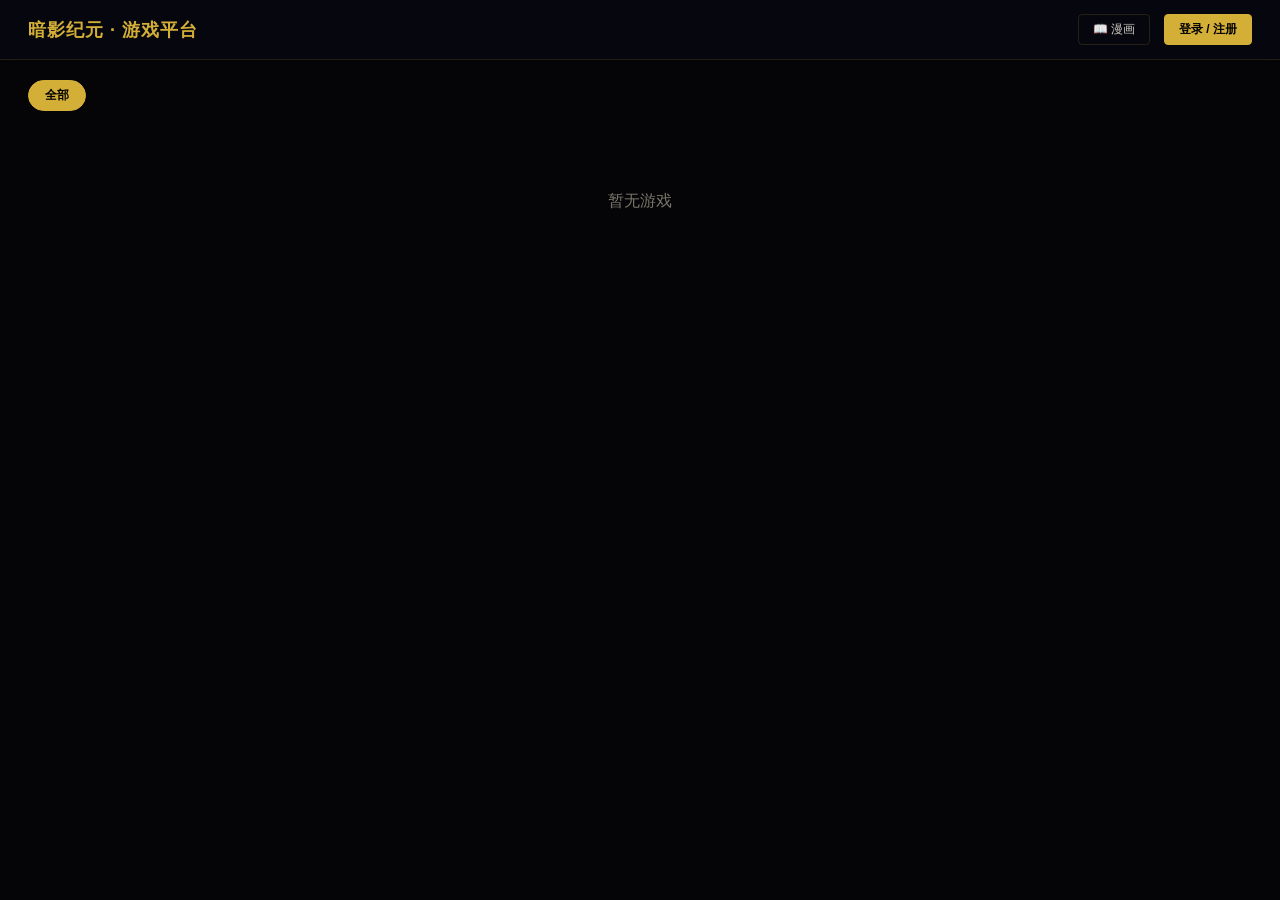
==== commit 8634cb8e: "feat: 新增漫画生成、提示词库与角色外观模块，重构 ComfyUI 集成 - 后端: 新增漫画生成模块(models/routers/services)、角色外观、ComfyUI 客户端/工作流/" ====
--- a/frontend/index.html
+++ b/frontend/index.html
@@ -15,6 +15,7 @@
 <div id="platform-layer">
   <div id="platform-header">
     <div class="platform-logo">暗影纪元 · 游戏平台</div>
+    <a href="/comic" class="btn-platform" style="text-decoration:none;display:inline-flex;align-items:center;gap:5px;margin-left:auto;margin-right:14px" title="漫画书架">📖 漫画</a>
     <div id="platform-user-area"></div>
   </div>
   <div id="platform-body">
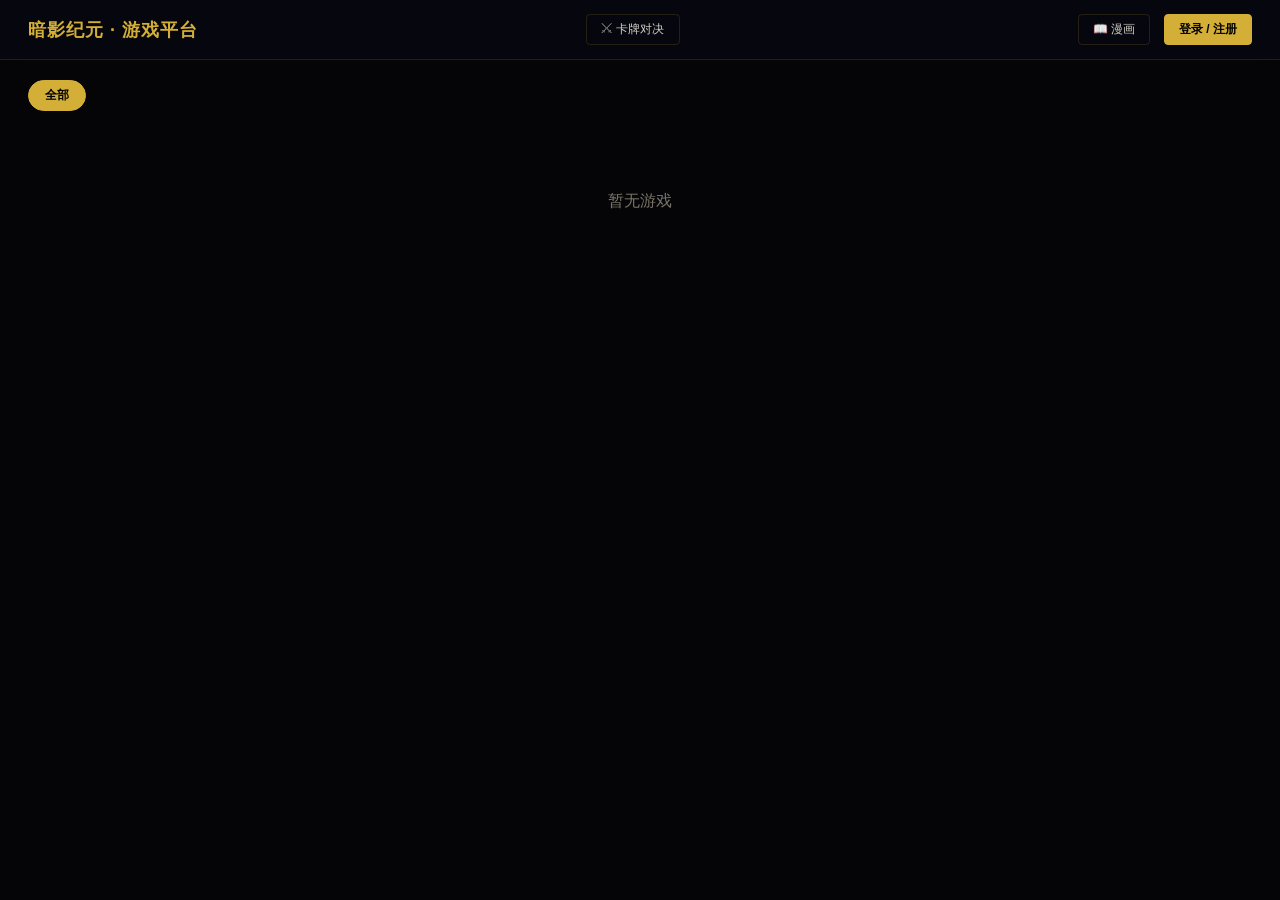
==== commit 1d7ae6f2: "feat: 场景拼装/人物合成重构、出图参数齿轮弹窗化，新增卡牌战斗与语音任务模块 - 场景拼装页与场景库合一：题材预设下沉到限定区、随机/出图按钮重排、出图静默入图库、删除纯场景整图套话 - 人物场" ====
--- a/frontend/index.html
+++ b/frontend/index.html
@@ -7,6 +7,7 @@
 <link rel="stylesheet" href="css/style.css?v=12">
 <link rel="stylesheet" href="css/platform.css?v=12">
 <link rel="stylesheet" href="css/combat.css?v=12">
+<link rel="stylesheet" href="css/cardbattle.css?v=13">
 <link rel="stylesheet" href="css/character-panel.css?v=2">
 </head>
 <body>
@@ -15,6 +16,7 @@
 <div id="platform-layer">
   <div id="platform-header">
     <div class="platform-logo">暗影纪元 · 游戏平台</div>
+    <a href="#" id="platform-cards" class="btn-platform" style="text-decoration:none;display:inline-flex;align-items:center;gap:5px;margin-left:auto;margin-right:10px" title="卡牌对决试玩">⚔ 卡牌对决</a>
     <a href="/comic" class="btn-platform" style="text-decoration:none;display:inline-flex;align-items:center;gap:5px;margin-left:auto;margin-right:14px" title="漫画书架">📖 漫画</a>
     <div id="platform-user-area"></div>
   </div>
@@ -233,14 +235,15 @@
 
 <script src="js/utils.js?v=12"></script>
 <script src="js/api.js?v=12"></script>
-<script src="js/tts.js?v=1"></script>
+<script src="js/tts.js?v=3"></script>
 <script src="js/game.js?v=12"></script>
 <script src="js/platform.js?v=12"></script>
-<script src="js/ui/dialogue.js?v=12"></script>
+<script src="js/ui/dialogue.js?v=13"></script>
 <script src="js/ui/combat.js?v=12"></script>
+<script src="js/ui/cardbattle.js?v=14"></script>
 <script src="js/ui/character.js?v=14"></script>
 <script src="js/ui/map.js?v=12"></script>
 <script src="js/ui/menu.js?v=12"></script>
-<script src="js/app.js?v=12"></script>
+<script src="js/app.js?v=13"></script>
 </body>
 </html>
--- a/frontend/css/cardbattle.css
+++ b/frontend/css/cardbattle.css
@@ -0,0 +1,1289 @@
+/* ==========================================================================
+   卡牌对决 · 前台战斗界面
+   与 js/ui/cardbattle.js 配套。设计基调沿用项目的暗金：深炭黑底 + 金色细线。
+
+   版面
+     ┌ 顶栏：回合 / 先手 / 工具 ────────────────────────────────┐
+     │  战场（敌方英雄 → 守卫 → 中线 → 我方英雄）  │ 右侧：               │
+     │                                            │  战斗对话（上）      │
+     │                                            │  战报（下）          │
+     ├ 底部：手牌扇形区 + 结束回合 ────────────────────────────────┤
+   ========================================================================== */
+
+#cb-layer {
+  position: fixed;
+  inset: 0;
+  /* 必须高于 #platform-layer(100) / #game-start-modal(150)，低于 #platform-modal(160) 与 #auth-modal(200)，
+     保证卡牌对决盖住平台首页，同时系统级弹窗（登录、通用模态）仍能压在最上面。 */
+  z-index: 140;
+  display: flex;
+  flex-direction: column;
+  font-family: var(--font-ui);
+  color: var(--text);
+  background: #05050a;
+  opacity: 0;
+  pointer-events: none;
+  transition: opacity .3s ease;
+}
+#cb-layer.cb-on { opacity: 1; pointer-events: auto; }
+
+/* ---------- 背景 ---------- */
+.cb-bg {
+  position: absolute; inset: 0;
+  background:
+    radial-gradient(1100px 620px at 50% 12%, rgba(212,175,55,.10), transparent 62%),
+    radial-gradient(900px 520px at 50% 96%, rgba(120,60,20,.14), transparent 66%),
+    linear-gradient(180deg, #08070d 0%, #050409 46%, #0a0806 100%);
+}
+.cb-bg::after {
+  content: '';
+  position: absolute; inset: 0;
+  background-image:
+    repeating-linear-gradient(90deg, rgba(212,175,55,.035) 0 1px, transparent 1px 84px),
+    repeating-linear-gradient(0deg, rgba(212,175,55,.03) 0 1px, transparent 1px 84px);
+  mask-image: radial-gradient(circle at 50% 45%, #000 30%, transparent 78%);
+  -webkit-mask-image: radial-gradient(circle at 50% 45%, #000 30%, transparent 78%);
+}
+.cb-vignette {
+  position: absolute; inset: 0;
+  background:
+    radial-gradient(circle at 50% 44%, transparent 52%, rgba(0,0,0,.6) 100%),
+    linear-gradient(180deg, rgba(0,0,0,.36), transparent 20%, transparent 78%, rgba(0,0,0,.46));
+  pointer-events: none;
+}
+
+/* ---------- 顶栏 ---------- */
+.cb-top {
+  position: relative;
+  z-index: 3;
+  height: 58px;
+  flex: 0 0 58px;
+  display: flex;
+  align-items: center;
+  gap: 14px;
+  padding: 0 18px;
+  border-bottom: 1px solid rgba(212,175,55,.16);
+  background: linear-gradient(180deg, rgba(10,9,14,.94), rgba(10,9,14,.55));
+}
+.cb-round {
+  display: flex; align-items: baseline; gap: 8px;
+  padding: 4px 14px;
+  border: 1px solid rgba(212,175,55,.4);
+  border-radius: 999px;
+  background: rgba(212,175,55,.08);
+  letter-spacing: .16em;
+  font-size: 11px;
+  color: var(--accent);
+}
+.cb-round b { font-size: 17px; letter-spacing: .02em; font-weight: 800; }
+.cb-speed {
+  font-size: 12.5px;
+  color: #b4a68a;
+  letter-spacing: .04em;
+  max-width: 46%;
+  overflow: hidden; text-overflow: ellipsis; white-space: nowrap;
+  padding-left: 14px;
+  border-left: 1px solid rgba(212,175,55,.2);
+}
+.cb-speed b { color: #f2e3b4; font-weight: 700; }
+.cb-tools { margin-left: auto; display: flex; gap: 8px; }
+.cb-tool {
+  height: 30px; padding: 0 13px;
+  border: 1px solid rgba(212,175,55,.22);
+  background: rgba(212,175,55,.05);
+  color: var(--text);
+  border-radius: 4px;
+  font-size: 12px;
+  letter-spacing: .06em;
+  cursor: pointer;
+  transition: .18s;
+  display: inline-flex; align-items: center; gap: 6px;
+}
+.cb-tool:hover { border-color: rgba(212,175,55,.62); background: rgba(212,175,55,.14); color: #f5ecd2; }
+.cb-tool.danger:hover { border-color: rgba(220,53,69,.6); background: rgba(220,53,69,.14); color: #ffd7dc; }
+.cb-tool svg { width: 13px; height: 13px; }
+.cb-tool-ico { padding: 0 11px; }
+.cb-tool-ico svg { width: 15px; height: 15px; }
+.cb-tool-ico i { font-style: normal; font-size: 10px; margin-left: 5px; letter-spacing: .06em; }
+.cb-tool.on {
+  border-color: rgba(212,175,55,.8); background: rgba(212,175,55,.2);
+  color: #ffe9b0; box-shadow: 0 0 16px -6px rgba(212,175,55,.7);
+}
+.cb-tool.danger.on { border-color: rgba(220,53,69,.8); background: rgba(220,53,69,.2); color: #ffd7dc; }
+
+/* ---------- 顶栏图标触发的右侧抽屉 ---------- */
+.cb-drawer-scrim {
+  position: absolute; inset: 0;
+  background: rgba(2,2,5,.36);
+  opacity: 0; pointer-events: none;
+  transition: opacity .2s ease;
+  z-index: 55;
+}
+.cb-drawer-scrim.on { opacity: 1; pointer-events: auto; }
+.cb-drawer {
+  position: absolute;
+  top: 0; right: 0; bottom: 0;
+  width: 340px; max-width: 86vw;
+  z-index: 56;
+  display: flex; flex-direction: column;
+  background: linear-gradient(180deg, rgba(14,12,18,.98), rgba(7,6,11,.99));
+  border-left: 1px solid rgba(212,175,55,.22);
+  box-shadow: -30px 0 60px -30px rgba(0,0,0,.9);
+  transform: translateX(100%);
+  transition: transform .26s cubic-bezier(.2,.8,.3,1);
+}
+.cb-drawer.on { transform: translateX(0); }
+.cb-drawer-head {
+  display: flex; align-items: center; justify-content: space-between;
+  padding: 12px 14px;
+  font-size: 12px; letter-spacing: .18em; color: #cbb47a;
+  border-bottom: 1px solid rgba(212,175,55,.14);
+}
+.cb-drawer-x {
+  width: 26px; height: 26px; line-height: 1;
+  border: 1px solid rgba(212,175,55,.3);
+  background: rgba(12,10,16,.8); color: #cbbf9d; font-size: 12px;
+  cursor: pointer; transition: .16s;
+}
+.cb-drawer-x:hover { border-color: rgba(212,175,55,.85); color: #ffeec2; background: rgba(212,175,55,.16); }
+.cb-drawer .cb-dialogue-list, .cb-drawer .cb-log-list { flex: 1 1 auto; }
+
+/* ---------- 主体 ---------- */
+.cb-main {
+  position: relative;
+  z-index: 2;
+  flex: 1 1 auto;
+  min-height: 0;
+  display: grid;
+  grid-template-columns: 1fr;
+  gap: 18px;
+  padding: 12px 18px 4px;
+}
+
+/* ---------- 战场 ---------- */
+.cb-board {
+  /* 桌面尺寸随视口高度走：守卫牌 / 英雄面板都不会把牌桌挤出屏幕 */
+  --guard-h: clamp(76px, 12.4vh, 130px);
+  --hero-h: clamp(160px, 17.2vh, 176px);
+  position: relative;
+  min-width: 0;
+  min-height: 0;
+  display: flex;
+  flex-direction: column;
+  justify-content: space-between;
+  gap: 2px;
+  padding: 4px 8px;
+}
+/* 战场中景：暗金法阵，填补上下两排英雄之间的空白，压住视线中心 */
+.cb-board::before {
+  content: '';
+  position: absolute;
+  left: 50%; top: 50%;
+  width: min(560px, 74%);
+  aspect-ratio: 1 / 1;
+  transform: translate(-50%,-50%);
+  border-radius: 50%;
+  background:
+    radial-gradient(circle at 50% 50%, rgba(212,175,55,.17), transparent 64%),
+    repeating-conic-gradient(from 0deg, rgba(212,175,55,.12) 0deg 1.2deg, transparent 1.2deg 30deg),
+    radial-gradient(circle, rgba(212,175,55,.13) 0 1px, transparent 1.5px) center / 30px 30px;
+  box-shadow:
+    inset 0 0 0 1px rgba(212,175,55,.22),
+    inset 0 0 0 96px rgba(212,175,55,.03);
+  mask-image: radial-gradient(circle, #000 40%, transparent 72%);
+  -webkit-mask-image: radial-gradient(circle, #000 40%, transparent 72%);
+  pointer-events: none;
+}
+.cb-board > * { position: relative; z-index: 1; }
+.cb-side-row {
+  display: flex;
+  align-items: center;
+  gap: 18px;
+  min-height: calc(var(--hero-h) + 6px);
+  flex: 0 0 auto;
+}
+.cb-side-row.enemy { flex-direction: row-reverse; padding-right: 3%; }
+.cb-side-row.self { flex-direction: row; padding-left: 3%; }
+
+/* ---------- 前线守卫交战区：守卫牌摊在桌面上 ---------- */
+.cb-arena {
+  position: relative;
+  flex: 1 1 auto;
+  min-height: 0;
+  display: flex;
+  flex-direction: column;
+  justify-content: center;
+}
+.cb-lane {
+  position: relative;
+  flex: 1 1 0;
+  display: flex;
+  align-items: center;
+  justify-content: center;
+  min-height: calc(var(--guard-h) + 6px);
+  border-radius: 16px;
+  transition: box-shadow .3s ease, background .3s ease;
+}
+.cb-lane::before {
+  content: '';
+  position: absolute;
+  inset: 3px 11%;
+  border: 1px dashed rgba(212,175,55,.13);
+  border-radius: 16px;
+  background: radial-gradient(60% 100% at 50% 50%, rgba(212,175,55,.045), transparent 72%);
+  pointer-events: none;
+  transition: opacity .3s ease;
+}
+.cb-lane.foe::before { border-color: rgba(210,90,90,.15); background: radial-gradient(60% 100% at 50% 50%, rgba(200,70,70,.05), transparent 72%); }
+.cb-lane.self::before { border-color: rgba(120,190,245,.15); background: radial-gradient(60% 100% at 50% 50%, rgba(90,170,230,.05), transparent 72%); }
+.cb-lane.has-guards::before { opacity: .45; }
+.cb-lane.receive { animation: cbLaneReceive .52s cubic-bezier(.2,.8,.3,1); }
+@keyframes cbLaneReceive {
+  0% { box-shadow: inset 0 0 0 0 rgba(160,220,255,0); }
+  28% { box-shadow: inset 0 0 70px 0 rgba(160,220,255,.30), 0 0 0 1px rgba(160,220,255,.45); }
+  100% { box-shadow: inset 0 0 0 0 rgba(160,220,255,0); }
+}
+.cb-lane-tag {
+  position: absolute;
+  left: 10.5%;
+  top: 5px;
+  font-size: 9.5px;
+  letter-spacing: .24em;
+  color: rgba(212,175,55,.42);
+  pointer-events: none;
+}
+.cb-lane.foe .cb-lane-tag { color: rgba(220,110,110,.42); }
+.cb-lane.self .cb-lane-tag { color: rgba(130,200,255,.42); }
+.cb-guards {
+  position: relative;
+  display: flex;
+  align-items: center;
+  justify-content: center;
+  gap: 10px;
+  flex-wrap: nowrap;
+  min-height: var(--guard-h);
+  padding: 0 6px;
+}
+.cb-lane-empty {
+  font-size: 10px;
+  letter-spacing: .3em;
+  color: rgba(150,140,120,.3);
+  user-select: none;
+}
+
+/* 英雄卡 */
+.cb-hero {
+  position: relative;
+  display: flex;
+  gap: 15px;
+  padding: 13px 15px;
+  width: 372px;
+  height: var(--hero-h);
+  box-sizing: border-box;
+  border: 1px solid rgba(212,175,55,.3);
+  background:
+    linear-gradient(135deg, rgba(38,32,24,.94), rgba(10,9,14,.96));
+  clip-path: polygon(0 0, calc(100% - 20px) 0, 100% 20px, 100% 100%, 20px 100%, 0 calc(100% - 20px));
+  transition: border-color .25s, box-shadow .25s;
+  box-shadow: 0 18px 40px -26px rgba(0,0,0,.95), inset 0 1px 0 rgba(255,255,255,.05);
+}
+/* 英雄卡左侧职业色竖条 */
+.cb-hero::before {
+  content: '';
+  position: absolute; left: 0; top: 14px; bottom: 14px;
+  width: 2px;
+  background: linear-gradient(180deg, transparent, rgba(212,175,55,.85), transparent);
+}
+.cb-hero.enemy::before { background: linear-gradient(180deg, transparent, rgba(220,90,90,.85), transparent); }
+.cb-hero.enemy { border-color: rgba(190,70,70,.38); background: linear-gradient(225deg, rgba(44,20,20,.94), rgba(10,9,14,.96)); }
+.cb-hero.active-self { border-color: rgba(212,175,55,.72); box-shadow: 0 0 0 1px rgba(212,175,55,.18), 0 18px 46px -22px rgba(212,175,55,.5); }
+.cb-hero.active-enemy { border-color: rgba(220,90,90,.66); box-shadow: 0 0 0 1px rgba(220,90,90,.16), 0 18px 46px -22px rgba(200,60,60,.45); }
+.cb-hero.hit { animation: cbHit .38s ease; }
+@keyframes cbHit {
+  0% { transform: translateX(0); }
+  22% { transform: translateX(-9px); filter: brightness(1.7); }
+  48% { transform: translateX(7px); }
+  72% { transform: translateX(-3px); }
+  100% { transform: translateX(0); }
+}
+
+.cb-portrait {
+  position: relative;
+  width: auto;
+  height: 100%;
+  aspect-ratio: 104 / 132;
+  flex: 0 0 auto;
+  border: 1px solid rgba(212,175,55,.34);
+  background: #0d0c12 center/cover no-repeat;
+  overflow: hidden;
+}
+.cb-portrait::after {
+  content: '';
+  position: absolute; inset: 0;
+  background: linear-gradient(180deg, transparent 40%, rgba(5,5,10,.86));
+}
+.cb-portrait .cb-pf-empty {
+  position: absolute; inset: 0;
+  display: flex; align-items: center; justify-content: center;
+  font-size: 26px; color: rgba(212,175,55,.34);
+  letter-spacing: .1em;
+}
+.cb-portrait .cb-pf-lv {
+  position: absolute; left: 0; right: 0; bottom: 0;
+  padding: 3px 6px;
+  font-size: 10px; letter-spacing: .12em;
+  color: #e6d6a6;
+  background: rgba(5,5,10,.7);
+  border-top: 1px solid rgba(212,175,55,.18);
+  z-index: 2;
+  text-align: center;
+}
+
+.cb-hero-body { flex: 1 1 auto; min-width: 0; display: flex; flex-direction: column; gap: 7px; }
+.cb-hero-head { display: flex; align-items: flex-start; justify-content: space-between; gap: 8px; }
+.cb-hero-id { display: flex; flex-direction: column; gap: 6px; min-width: 0; }
+.cb-hero-name {
+  font-size: 21px; font-weight: 800; letter-spacing: .06em;
+  color: #f7f0dd;
+  white-space: nowrap; overflow: hidden; text-overflow: ellipsis;
+  text-shadow: 0 2px 10px rgba(0,0,0,.8);
+}
+.cb-hero-class {
+  font-size: 10.5px; padding: 2px 8px;
+  border: 1px solid rgba(212,175,55,.42);
+  color: #e6d09a; border-radius: 3px;
+  letter-spacing: .1em;
+  align-self: flex-start;
+}
+.cb-hero.enemy .cb-hero-class { border-color: rgba(200,90,90,.34); color: #e3a3a3; }
+
+/* 三个属性移到面板右上角（防御 / 速度 / 暴击） */
+.cb-quickstats { display: flex; flex-direction: column; align-items: flex-end; gap: 4px; flex: 0 0 auto; }
+.cb-qstat {
+  display: inline-flex; align-items: baseline; gap: 5px;
+  font-size: 11px;
+  padding: 2px 9px;
+  background: rgba(255,255,255,.05);
+  border: 1px solid rgba(255,255,255,.09);
+  border-radius: 3px;
+  color: #c2bbae;
+  letter-spacing: .04em;
+  white-space: nowrap;
+}
+.cb-qstat b { color: #f4ecd8; font-variant-numeric: tabular-nums; font-size: 13px; }
+.cb-qstat i { font-style: normal; color: #948d80; font-size: 10px; letter-spacing: .08em; }
+.cb-qstat.def b { color: #a9dcf7; }
+.cb-qstat.spd b { color: #f4dfa6; }
+.cb-qstat.cri b { color: #f5adad; }
+
+.cb-hp-row { display: flex; align-items: center; gap: 8px; }
+.cb-hp-track {
+  position: relative;
+  flex: 1 1 auto;
+  height: 14px;
+  background: #17141c;
+  border: 1px solid rgba(255,255,255,.1);
+  overflow: hidden;
+}
+.cb-hp-fill {
+  height: 100%;
+  background: linear-gradient(90deg, #8e1d22, #d8353c 62%, #f06a5e);
+  transition: width .5s cubic-bezier(.2,.8,.3,1);
+  box-shadow: 0 0 12px rgba(216,53,60,.55) inset;
+}
+.cb-hero.self .cb-hp-fill { background: linear-gradient(90deg, #1f6b3a, #2f9c54 62%, #64c97c); box-shadow: 0 0 12px rgba(47,156,84,.5) inset; }
+.cb-hp-track::after {
+  content: '';
+  position: absolute; inset: 0;
+  background-image: repeating-linear-gradient(90deg, transparent 0 calc(10% - 1px), rgba(0,0,0,.55) calc(10% - 1px) 10%);
+  pointer-events: none;
+}
+.cb-hp-text {
+  font-size: 12px; font-variant-numeric: tabular-nums;
+  color: #ffd9d9; min-width: 62px; text-align: right;
+  letter-spacing: .04em;
+}
+.cb-hero.self .cb-hp-text { color: #d5f3de; }
+
+/* 费点（法力）行放大 */
+.cb-mana { display: flex; align-items: center; gap: 7px; margin-top: 1px; }
+.cb-gem {
+  width: 17px; height: 17px;
+  transform: rotate(45deg);
+  border: 1px solid rgba(120,180,255,.45);
+  background: rgba(30,40,60,.85);
+  transition: .2s;
+}
+.cb-gem.on {
+  background: linear-gradient(135deg, #9fd7ff, #3f8ddb);
+  border-color: rgba(200,235,255,.9);
+  box-shadow: 0 0 10px rgba(90,170,255,.7);
+}
+.cb-gem.spent { opacity: .35; }
+.cb-mana-text { font-size: 14px; font-weight: 700; color: #a9d2ee; letter-spacing: .06em; margin-left: 3px; }
+
+/* 状态徽标 */
+.cb-badges { display: flex; gap: 4px; flex-wrap: wrap; min-height: 18px; }
+.cb-badge {
+  font-size: 10px; padding: 1px 6px;
+  border: 1px solid rgba(255,255,255,.12);
+  background: rgba(255,255,255,.06);
+  color: #cfc7b8;
+  letter-spacing: .04em;
+}
+.cb-badge.neg { border-color: rgba(168,85,247,.44); background: rgba(168,85,247,.14); color: #e2c8ff; }
+.cb-badge.warn { border-color: rgba(251,146,60,.42); background: rgba(251,146,60,.13); color: #ffd9b5; }
+
+/* 守卫（前线守卫交战区里摊在桌面上的实体牌：正面朝上、可被攻击、血量会掉） */
+.cb-guard {
+  position: relative;
+  width: calc(var(--guard-h) * .70);
+  height: var(--guard-h);
+  flex: 0 0 auto;
+  border: 1px solid rgba(120,190,245,.55);
+  border-radius: 9px;
+  background: linear-gradient(180deg, #16202c 0%, #080d13 100%);
+  box-shadow:
+    0 14px 26px -12px rgba(0,0,0,.95),
+    0 2px 0 rgba(255,255,255,.05) inset,
+    0 0 0 1px rgba(255,255,255,.04);
+  cursor: pointer;
+  overflow: hidden;
+  transition: transform .18s cubic-bezier(.2,.8,.3,1), box-shadow .18s, border-color .18s;
+  text-align: center;
+}
+.cb-guard:hover {
+  border-color: rgba(160,220,255,.95);
+  transform: translateY(-6px) scale(1.04);
+  box-shadow: 0 20px 34px -14px rgba(90,180,255,.55), 0 0 0 1px rgba(160,220,255,.35);
+}
+.cb-guard.pinned {
+  border-color: #ffe08a;
+  transform: translateY(-6px);
+  box-shadow: 0 0 0 1px rgba(255,224,138,.7), 0 0 22px rgba(255,200,80,.42);
+}
+.cb-guard-art { position: absolute; inset: 0; background-size: cover; background-position: 50% 18%; }
+.cb-guard-art-empty {
+  display: flex; align-items: center; justify-content: center;
+  color: rgba(170,220,255,.55);
+  background: radial-gradient(120% 92% at 50% 0%, rgba(52,132,196,.5), rgba(8,18,30,.16) 76%);
+}
+.cb-guard-art-empty svg { width: 38%; height: 38%; opacity: .85; }
+.cb-guard-shade {
+  position: absolute; inset: 0;
+  background: linear-gradient(180deg, rgba(3,6,10,0) 34%, rgba(3,6,10,.55) 66%, rgba(3,6,10,.94) 100%);
+}
+.cb-guard-tag {
+  position: absolute; top: 4px; left: 4px;
+  font-size: 8px; letter-spacing: .08em; line-height: 1;
+  padding: 2px 4px;
+  color: #cdeeff;
+  background: rgba(6,14,22,.82);
+  border: 1px solid rgba(120,200,255,.42);
+  border-radius: 3px;
+}
+.cb-guard-hp {
+  position: absolute; top: 3px; right: 3px;
+  min-width: 18px; height: 18px; padding: 0 4px;
+  display: flex; align-items: center; justify-content: center;
+  font-size: 11px; font-weight: 800; line-height: 1;
+  color: #04121c;
+  background: linear-gradient(160deg, #e2f7ff, #7fd0f0);
+  border-radius: 9px;
+  box-shadow: 0 2px 7px rgba(0,0,0,.7);
+  font-variant-numeric: tabular-nums;
+}
+.cb-guard-foot { position: absolute; left: 0; right: 0; bottom: 0; padding: 0 5px 5px; }
+.cb-guard-name {
+  font-size: 10px; font-weight: 700;
+  color: #e8f6ff;
+  letter-spacing: .02em;
+  white-space: nowrap; overflow: hidden; text-overflow: ellipsis;
+  text-shadow: 0 1px 3px #000;
+}
+.cb-guard-bar { height: 3px; background: #10202e; margin-top: 3px; border-radius: 2px; overflow: hidden; }
+.cb-guard-bar > i { display: block; height: 100%; background: linear-gradient(90deg,#3d7fa8,#7fd0f0); transition: width .25s ease; }
+.cb-guard.spawn { animation: cbGuardSpawn .44s cubic-bezier(.18,.9,.28,1.2); }
+.cb-guard.hit { animation: cbGuardHit .3s ease; }
+.cb-guard.destroyed { animation: cbGuardBreak .42s ease forwards; pointer-events: none; }
+@keyframes cbGuardSpawn {
+  0% { transform: translateY(-30px) scale(1.22) rotate(-4deg); opacity: 0; }
+  58% { transform: translateY(2px) scale(.97) rotate(1.2deg); opacity: 1; }
+  100% { transform: translateY(0) scale(1) rotate(0deg); }
+}
+@keyframes cbGuardHit { 0%{filter:brightness(2.4) saturate(1.4)} 100%{filter:none} }
+@keyframes cbGuardBreak { 0%{transform:scale(1);opacity:1} 28%{transform:scale(1.14) rotate(-4deg);filter:brightness(2)} 100%{transform:scale(.35) rotate(14deg);opacity:0;filter:brightness(2.6)} }
+.cb-guarded-badge { background: rgba(64,140,200,.22); border: 1px solid rgba(120,200,255,.55); color: #bfe9ff; }
+
+/* 敌方手牌背面 */
+.cb-foe-hand { display: flex; flex-direction: column; align-items: flex-end; gap: 6px; flex: 1 1 auto; min-width: 0; }
+.cb-hand-back { display: flex; align-items: center; gap: -6px; padding-left: 6px; }
+.cb-back-card {
+  width: 26px; height: 38px;
+  margin-left: -10px;
+  border: 1px solid rgba(212,175,55,.34);
+  background:
+    repeating-linear-gradient(45deg, rgba(212,175,55,.16) 0 3px, transparent 3px 6px),
+    linear-gradient(160deg, #1a1520, #0a0810);
+  transform: rotate(-6deg);
+}
+.cb-back-card:nth-child(even) { transform: rotate(6deg); }
+.cb-hand-back-label { font-size: 10px; color: #8a8478; letter-spacing: .1em; margin-top: 4px; }
+
+/* 中线 */
+.cb-mid {
+  position: relative;
+  display: flex; align-items: center; justify-content: center;
+  gap: 18px;
+  height: 54px;
+  flex: 0 0 54px;
+}
+/* 放进牌桌中央时改成浮在中线上，不再占掉两排守卫牌的高度 */
+.cb-arena > .cb-mid {
+  position: absolute;
+  left: 0; right: 0; top: 50%;
+  height: 0;
+  flex: none;
+  transform: translateY(-50%);
+  z-index: 2;
+  pointer-events: none;
+  justify-content: flex-start;
+  padding-left: 0;
+}
+/* 中线上的回合提示钉在最左边，别压到桌面上那两排守卫牌 */
+.cb-arena > .cb-mid .cb-phase {
+  position: absolute;
+  left: 2.2%;
+  top: 50%;
+  transform: translateY(-50%);
+  font-size: 10.5px;
+  letter-spacing: .2em;
+  padding: 3px 12px;
+}
+.cb-mid::before, .cb-mid::after {
+  content: '';
+  height: 1px; flex: 1 1 auto;
+  background: linear-gradient(90deg, transparent, rgba(212,175,55,.24), transparent);
+}
+.cb-phase {
+  font-size: 12px; letter-spacing: .24em;
+  color: #c9b988;
+  padding: 5px 18px;
+  border: 1px solid rgba(212,175,55,.22);
+  background: rgba(212,175,55,.06);
+  white-space: nowrap;
+}
+.cb-phase.you { color: #ffe6a3; border-color: rgba(212,175,55,.55); box-shadow: 0 0 24px -12px rgba(212,175,55,.9); }
+.cb-phase.foe { color: #e8a2a2; border-color: rgba(200,80,80,.4); background: rgba(200,60,60,.08); }
+
+/* ---------- 右侧栏 ---------- */
+.cb-side {
+  display: flex;
+  flex-direction: column;
+  gap: 10px;
+  min-height: 0;
+}
+.cb-panel {
+  border: 1px solid rgba(212,175,55,.14);
+  background: linear-gradient(180deg, rgba(14,12,18,.9), rgba(8,7,11,.92));
+  display: flex;
+  flex-direction: column;
+  min-height: 0;
+}
+.cb-panel-head {
+  display: flex; align-items: center; gap: 7px;
+  padding: 9px 12px;
+  font-size: 11.5px; letter-spacing: .18em;
+  color: #cbb47a;
+  border-bottom: 1px solid rgba(212,175,55,.14);
+}
+.cb-panel-head::before {
+  content: '';
+  width: 3px; height: 12px;
+  background: var(--accent);
+  box-shadow: 0 0 8px rgba(212,175,55,.6);
+}
+.cb-dialogue { flex: 0 0 42%; min-height: 156px; }
+.cb-dialogue-list { flex: 1 1 auto; overflow-y: auto; padding: 8px; display: flex; flex-direction: column; gap: 7px; }
+.cb-dlg {
+  border-left: 2px solid rgba(212,175,55,.34);
+  padding: 7px 9px;
+  background: rgba(255,255,255,.025);
+  animation: cbFade .3s ease;
+}
+.cb-dlg.foe { border-left-color: rgba(200,80,80,.55); background: rgba(200,60,60,.06); }
+.cb-dlg-head { display: flex; align-items: center; gap: 6px; margin-bottom: 4px; }
+.cb-dlg-name { font-size: 11.5px; font-weight: 700; color: #e6d5a6; letter-spacing: .06em; }
+.cb-dlg.foe .cb-dlg-name { color: #eeafaf; }
+.cb-dlg-emo {
+  font-size: 9.5px; padding: 1px 6px;
+  border: 1px solid currentColor;
+  border-radius: 999px;
+  letter-spacing: .1em;
+  opacity: .92;
+}
+.cb-dlg-text { font-size: 12.5px; line-height: 1.6; color: #e4ded1; }
+@keyframes cbFade { from { opacity: 0; transform: translateY(6px); } to { opacity: 1; transform: none; } }
+
+.cb-log { flex: 1 1 auto; min-height: 120px; }
+.cb-log-list { flex: 1 1 auto; overflow-y: auto; padding: 6px 8px; display: flex; flex-direction: column; gap: 3px; }
+.cb-log-line {
+  font-size: 12px;
+  line-height: 1.55;
+  color: #b3ac9d;
+  padding: 3px 6px;
+  border-left: 1px solid transparent;
+}
+.cb-log-line.attack { color: #e8b6b6; border-left-color: rgba(220,90,90,.4); }
+.cb-log-line.crit { color: #ffd88a; border-left-color: rgba(255,200,80,.7); background: rgba(255,190,60,.06); }
+.cb-log-line.guard { color: #a9d8f2; border-left-color: rgba(90,170,220,.45); }
+.cb-log-line.special { color: #d6bdf0; border-left-color: rgba(168,85,247,.45); }
+.cb-log-line.warn { color: #ffcf9a; border-left-color: rgba(251,146,60,.5); }
+.cb-log-line.info { color: #8f887a; }
+
+/* ---------- 底部手牌 ---------- */
+.cb-dock {
+  position: relative;
+  z-index: 3;
+  flex: 0 0 296px;
+  display: flex;
+  flex-direction: column;
+  border-top: 1px solid rgba(212,175,55,.22);
+  background: linear-gradient(180deg, rgba(8,7,12,.35), rgba(8,7,12,.97) 42%);
+  box-shadow: 0 -22px 50px -30px rgba(212,175,55,.28);
+}
+.cb-dock-info {
+  display: flex; align-items: center; gap: 14px;
+  padding: 9px 22px 2px;
+  font-size: 11.5px;
+  color: #8b8578;
+  letter-spacing: .08em;
+}
+.cb-dock-info b { color: #e2d09a; font-weight: 700; font-size: 12.5px; }
+.cb-dock-info .cb-hint { margin-left: auto; color: #a08c5c; }
+.cb-hand {
+  flex: 1 1 auto;
+  display: flex;
+  align-items: flex-end;
+  justify-content: center;
+  gap: 0;
+  padding: 4px 16px 12px;
+  min-height: 0;
+}
+.cb-empty-hand { color: #6b665c; font-size: 12px; letter-spacing: .12em; align-self: center; }
+
+/* 牌库 / 弃牌堆（纯装饰，强化"这是一场卡牌对决"的实感） */
+.cb-dock::before, .cb-dock::after {
+  content: '';
+  position: absolute;
+  bottom: 70px;
+  width: 64px; height: 92px;
+  border: 1px solid rgba(212,175,55,.34);
+  background:
+    repeating-linear-gradient(45deg, rgba(212,175,55,.16) 0 3px, transparent 3px 7px),
+    linear-gradient(160deg, #191422, #09080e);
+  box-shadow:
+    3px 3px 0 -1px #09080e, 3px 3px 0 0 rgba(212,175,55,.2),
+    6px 6px 0 -1px #09080e, 6px 6px 0 0 rgba(212,175,55,.12),
+    0 12px 24px -14px rgba(0,0,0,.9);
+  opacity: .82;
+  z-index: 0;
+  pointer-events: none;
+}
+.cb-dock::before { left: 32px; transform: rotate(-4deg); }
+.cb-dock::after { right: 32px; transform: rotate(4deg); }
+.cb-dock-actions { z-index: 2; }
+
+/* 卡牌本体 */
+.cb-card {
+  position: relative;
+  width: 152px;
+  height: 232px;
+  flex: 0 0 152px;
+  margin-left: -6px;
+  border: 1px solid rgba(212,175,55,.42);
+  background: linear-gradient(180deg, #1a1622 0%, #0c0a11 100%);
+  display: flex;
+  flex-direction: column;
+  cursor: pointer;
+  transition: transform .18s cubic-bezier(.2,.8,.3,1), box-shadow .18s, border-color .18s, filter .18s;
+  transform-origin: bottom center;
+  box-shadow: 0 12px 26px -14px rgba(0,0,0,.95), inset 0 1px 0 rgba(255,255,255,.06);
+  overflow: hidden;
+}
+.cb-card:first-child { margin-left: 0; }
+.cb-card:hover {
+  transform: translateY(-26px) scale(1.05);
+  z-index: 20;
+  border-color: rgba(255,224,138,.9);
+  box-shadow: 0 24px 46px -18px rgba(212,175,55,.6), 0 0 0 1px rgba(255,224,138,.3);
+}
+.cb-card.selected { transform: translateY(-30px); border-color: #ffe08a; }
+.cb-card.locked { filter: grayscale(.7) brightness(.72); cursor: not-allowed; }
+.cb-card.cant { filter: grayscale(.34) brightness(.8); cursor: not-allowed; }
+.cb-card.cant .cb-cost { filter: grayscale(.6) brightness(.85) drop-shadow(0 3px 8px rgba(0,0,0,.65)); }
+.cb-card.cant:hover { transform: translateY(-10px) scale(1.01); box-shadow: 0 12px 26px -14px rgba(0,0,0,.95); }
+
+/* 卡面插画窗口 */
+.cb-card-art {
+  position: relative;
+  height: 156px;
+  flex: 0 0 156px;
+  background-color: #0a0910;
+  background-repeat: no-repeat;
+  background-size: cover;
+  background-position: 50% 12%;
+  overflow: hidden;
+}
+.cb-card-art::after {
+  content: '';
+  position: absolute; inset: 0;
+  background: linear-gradient(180deg, rgba(5,5,10,.02) 34%, rgba(10,9,14,.88) 100%);
+  pointer-events: none;
+}
+/* 分类底色：未生成卡面时也能一眼分辨攻击 / 守卫 / 功能 / 技能 */
+.cb-card.cat-attack .cb-card-art {
+  background-image:
+    radial-gradient(120% 96% at 50% 4%, rgba(198,58,56,.52), rgba(28,8,10,.08) 74%),
+    repeating-linear-gradient(126deg, rgba(255,170,160,.075) 0 2px, transparent 2px 9px);
+}
+.cb-card.cat-guard .cb-card-art {
+  background-image:
+    radial-gradient(120% 96% at 50% 4%, rgba(52,132,196,.5), rgba(8,18,30,.08) 74%),
+    repeating-linear-gradient(126deg, rgba(160,215,255,.075) 0 2px, transparent 2px 9px);
+}
+.cb-card.cat-special .cb-card-art {
+  background-image:
+    radial-gradient(120% 96% at 50% 4%, rgba(150,80,214,.5), rgba(18,8,28,.08) 74%),
+    repeating-linear-gradient(126deg, rgba(215,180,255,.075) 0 2px, transparent 2px 9px);
+}
+.cb-card.cat-skill .cb-card-art {
+  background-image:
+    radial-gradient(120% 96% at 50% 4%, rgba(176,142,58,.46), rgba(26,20,8,.08) 74%),
+    repeating-linear-gradient(126deg, rgba(255,228,160,.075) 0 2px, transparent 2px 9px);
+}
+
+.cb-art-empty {
+  position: absolute; inset: 0;
+  display: flex; flex-direction: column; align-items: center; justify-content: center;
+  gap: 7px;
+  color: rgba(255,238,202,.56);
+}
+.cb-art-empty svg {
+  width: 42px; height: 42px; opacity: .72;
+  filter: drop-shadow(0 4px 14px rgba(0,0,0,.75));
+}
+.cb-art-empty span {
+  font-size: 9px; letter-spacing: .2em;
+  color: rgba(255,238,202,.62);
+  text-shadow: 0 1px 6px rgba(0,0,0,.8);
+}
+
+.cb-cost {
+  position: absolute;
+  top: 7px; left: 7px;
+  width: 30px; height: 33px;
+  display: flex; align-items: center; justify-content: center;
+  font-size: 16px; font-weight: 800;
+  color: #171106;
+  background: linear-gradient(150deg, #ffeeb8, #d4af37 55%, #9d7718);
+  clip-path: polygon(50% 0, 100% 26%, 100% 74%, 50% 100%, 0 74%, 0 26%);
+  z-index: 3;
+  font-variant-numeric: tabular-nums;
+  filter: drop-shadow(0 3px 8px rgba(0,0,0,.65)) drop-shadow(0 0 10px rgba(212,175,55,.5));
+}
+.cb-card-cat {
+  position: absolute;
+  top: 9px; right: 7px;
+  font-size: 9px;
+  letter-spacing: .1em;
+  padding: 2px 6px;
+  color: #e5cf95;
+  background: rgba(6,6,10,.78);
+  border: 1px solid rgba(212,175,55,.36);
+  z-index: 3;
+}
+.cb-card-name {
+  position: absolute;
+  left: 9px; right: 9px; bottom: 7px;
+  font-size: 14.5px;
+  font-weight: 800;
+  letter-spacing: .05em;
+  color: #fbf4e3;
+  text-shadow: 0 2px 10px rgba(0,0,0,.95), 0 0 2px rgba(0,0,0,.9);
+  z-index: 3;
+  white-space: nowrap; overflow: hidden; text-overflow: ellipsis;
+}
+.cb-card-text {
+  flex: 1 1 auto;
+  min-height: 0;
+  display: flex;
+  align-items: center;
+  justify-content: center;
+  text-align: center;
+  padding: 6px 10px;
+  font-size: 11.5px;
+  line-height: 1.5;
+  color: #cbc4b6;
+  border-top: 1px solid rgba(212,175,55,.18);
+  background: linear-gradient(180deg, rgba(212,175,55,.07), rgba(0,0,0,.18));
+  overflow: hidden;
+}
+.cb-card-foot {
+  display: flex; align-items: center; justify-content: space-between;
+  padding: 0 9px 7px;
+  font-size: 9px;
+  letter-spacing: .1em;
+  color: #83796a;
+}
+.cb-card-lock {
+  position: absolute; inset: 0;
+  display: flex; align-items: center; justify-content: center;
+  background: rgba(5,5,10,.55);
+  color: #d0b46a;
+  z-index: 4;
+  font-size: 10px; letter-spacing: .14em;
+}
+
+/* 结束回合 / 操作 */
+.cb-dock-actions {
+  position: absolute;
+  right: 18px; bottom: 16px;
+  display: flex; flex-direction: column; align-items: flex-end; gap: 8px;
+}
+.cb-endturn {
+  height: 44px; min-width: 138px;
+  padding: 0 22px;
+  border: 1px solid rgba(212,175,55,.6);
+  background: linear-gradient(180deg, rgba(212,175,55,.22), rgba(212,175,55,.08));
+  color: #ffe9b0;
+  font-size: 13px; letter-spacing: .18em;
+  cursor: pointer;
+  clip-path: polygon(0 0, calc(100% - 12px) 0, 100% 12px, 100% 100%, 12px 100%, 0 calc(100% - 12px));
+  transition: .2s;
+}
+.cb-endturn:hover:not(:disabled) { background: linear-gradient(180deg, rgba(212,175,55,.36), rgba(212,175,55,.14)); box-shadow: 0 0 26px -8px rgba(212,175,55,.65); }
+.cb-endturn:disabled { opacity: .35; cursor: not-allowed; }
+/* 费点不够出任何牌、只剩结束回合可选时高亮 */
+.cb-endturn.urgent:not(:disabled) {
+  border-color: #ffe08a;
+  background: linear-gradient(180deg, rgba(212,175,55,.5), rgba(212,175,55,.22));
+  color: #fff4cf; font-weight: 800;
+  box-shadow: 0 0 0 1px rgba(255,224,138,.5), 0 0 30px -4px rgba(255,200,80,.85);
+  animation: cbEndUrgent 1.1s ease-in-out infinite;
+}
+@keyframes cbEndUrgent {
+  0%,100% { box-shadow: 0 0 0 1px rgba(255,224,138,.5), 0 0 22px -6px rgba(255,200,80,.6); }
+  50% { box-shadow: 0 0 0 1px rgba(255,224,138,.9), 0 0 38px 0 rgba(255,200,80,.95); }
+}
+
+/* 受击 / 防卫 动作 */
+.cb-hero.impact { animation: cbHeroImpact .4s ease; }
+@keyframes cbHeroImpact {
+  0% { filter: brightness(1); }
+  30% { filter: brightness(2.1) contrast(1.4) drop-shadow(0 0 18px rgba(244,63,94,.8)); }
+  100% { filter: brightness(1); }
+}
+.cb-hero.shield { animation: cbHeroShield .55s cubic-bezier(.2,.8,.3,1); }
+@keyframes cbHeroShield {
+  0% { box-shadow: 0 0 0 0 rgba(120,200,255,0), inset 0 1px 0 rgba(255,255,255,.05); }
+  45% { box-shadow: 0 0 0 6px rgba(120,200,255,.55), 0 0 26px 2px rgba(120,200,255,.7), inset 0 0 24px rgba(120,200,255,.35); }
+  100% { box-shadow: 0 18px 40px -26px rgba(0,0,0,.95), inset 0 1px 0 rgba(255,255,255,.05); }
+}
+.cb-layer.shake { animation: cbShake .34s cubic-bezier(.36,.07,.19,.97) both; }
+@keyframes cbShake {
+  0%,100% { transform: translate(0,0); }
+  18% { transform: translate(-6px,3px); }
+  38% { transform: translate(6px,-3px); }
+  58% { transform: translate(-4px,2px); }
+  78% { transform: translate(3px,-2px); }
+}
+
+/* 出牌飞向英雄的卡牌（投射物） */
+.cb-proj {
+  position: fixed;
+  z-index: 60;
+  margin: 0 !important;
+  pointer-events: none;
+  transform: translate(-50%,-50%);
+  filter: drop-shadow(0 18px 34px rgba(0,0,0,.6));
+}
+.cb-proj-foe {
+  filter: drop-shadow(0 18px 30px rgba(0,0,0,.65)) drop-shadow(0 0 14px rgba(255,90,80,.45));
+}
+
+/* ---------- 浮动文字 / 全屏情感 ---------- */
+.cb-floats { position: absolute; inset: 0; pointer-events: none; z-index: 40; overflow: hidden; }
+.cb-float {
+  position: absolute;
+  transform: translate(-50%, -50%);
+  font-size: 26px; font-weight: 800;
+  letter-spacing: .02em;
+  text-shadow: 0 2px 12px rgba(0,0,0,.9), 0 0 22px currentColor;
+  animation: cbFloatUp 1.15s cubic-bezier(.2,.7,.3,1) forwards;
+  font-variant-numeric: tabular-nums;
+}
+@keyframes cbFloatUp {
+  0% { opacity: 0; transform: translate(-50%,-40%) scale(.85); }
+  22% { opacity: 1; transform: translate(-50%,-58%) scale(1.06); }
+  100% { opacity: 0; transform: translate(-50%,-135%) scale(1); }
+}
+.cb-float.dmg { color: #ff8383; }
+.cb-float.crit { color: #ffd166; font-size: 34px; }
+.cb-float.heal { color: #7de29a; }
+.cb-float.def { color: #8fd0f5; font-size: 20px; }
+.cb-float.info { color: #e6d6a6; font-size: 16px; }
+
+.cb-emotion {
+  position: absolute;
+  inset: 0;
+  z-index: 50;
+  display: flex; align-items: center; justify-content: center;
+  background: radial-gradient(circle at 50% 42%, rgba(8,6,12,.20), rgba(3,3,6,.72));
+  backdrop-filter: blur(3px);
+  -webkit-backdrop-filter: blur(3px);
+  opacity: 0;
+  pointer-events: none;
+  /* 淡入淡出时长由后台设置驱动（见 showEmotion 里的 --cb-emo-in / --cb-emo-out） */
+  transition: opacity var(--cb-emo-in, .26s) ease;
+}
+.cb-emotion.on { opacity: 1; }
+/* 演出进行中整层可点：点哪儿都算「跳过」，并且要真的能点到（原来 pointer-events:none 导致点击无效） */
+.cb-emotion.on.skippable { pointer-events: auto; cursor: pointer; }
+.cb-emo-card {
+  position: relative;
+  width: 320px;
+  padding: 26px 24px 22px;
+  text-align: center;
+  border: 1px solid currentColor;
+  background: linear-gradient(180deg, rgba(18,14,22,.96), rgba(6,5,9,.98));
+  box-shadow: 0 30px 70px -30px rgba(0,0,0,.95), 0 0 0 1px rgba(255,255,255,.04) inset;
+  animation: cbEmoIn var(--cb-emo-in, .26s) cubic-bezier(.2,.8,.3,1);
+  clip-path: polygon(0 0, calc(100% - 20px) 0, 100% 20px, 100% 100%, 20px 100%, 0 calc(100% - 20px));
+}
+@keyframes cbEmoIn { from { opacity: 0; transform: scale(.9) translateY(14px); } to { opacity: 1; transform: none; } }
+.cb-emo-code { font-size: 9.5px; letter-spacing: .3em; opacity: .6; color: #fff; }
+.cb-emo-sigil {
+  width: 66px; height: 66px;
+  margin: 14px auto 10px;
+  display: flex; align-items: center; justify-content: center;
+  border: 1px solid currentColor;
+  border-radius: 50%;
+  font-size: 20px; font-weight: 800;
+  letter-spacing: .04em;
+  color: inherit;
+  box-shadow: 0 0 30px -8px currentColor;
+}
+.cb-emo-name { font-size: 21px; font-weight: 800; color: #fff; letter-spacing: .1em; }
+.cb-emo-tag { font-size: 11px; margin-top: 4px; opacity: .8; color: #fff; letter-spacing: .16em; }
+.cb-emo-line {
+  margin-top: 14px;
+  font-size: 13px; line-height: 1.7;
+  color: #e8e1d2;
+  padding-top: 12px;
+  border-top: 1px solid rgba(255,255,255,.1);
+}
+.cb-emo-speaker { margin-top: 12px; font-size: 10.5px; letter-spacing: .16em; color: #9b9486; }
+
+/* 角色专属情感立绘：一张图 + 一句台词，就是一次完整的情绪表达 */
+.cb-emo-card.has-art { width: 420px; padding-top: 18px; }
+.cb-emo-portrait {
+  width: 100%;
+  height: 260px;
+  margin: 12px 0 12px;
+  background-color: #0b0a10;
+  background-size: contain;
+  background-position: 50% 100%;
+  border: 1px solid rgba(255,255,255,.12);
+  box-shadow: inset 0 -40px 60px -30px rgba(0,0,0,.9);
+}
+.cb-emo-card.has-art .cb-emo-name { font-size: 19px; }
+.cb-emo-card.has-art .cb-emo-line { font-size: 13.5px; }
+
+/* ------------------------------------------------------------------
+   后台「卡牌系统 → 表现样式」配出来的舞台：人物图 + 对话框（姓名 + 台词）。
+   字段和后台预览完全一致，所以后台调完存一下，游戏里就是这个样子。
+   ------------------------------------------------------------------ */
+/* 情感舞台：真·全屏铺满。背景 cover 可裁切，人物 contain 永远完整。 */
+.cb-emofit { position: absolute; inset: 0; overflow: hidden; }
+.cb-emobg {
+  position: absolute; inset: 0;
+  background-position: center;
+  background-repeat: no-repeat;
+  background-size: cover;
+}
+.cb-emofig {
+  position: absolute; left: 50%; bottom: 20%;
+  width: 38%; height: 74%; max-width: 96%;
+  background-position: bottom center;
+  background-repeat: no-repeat;
+  background-size: contain;
+  transform-origin: bottom center;
+  transform: translateX(-50%);
+  filter: drop-shadow(0 14px 38px rgba(0,0,0,.55));
+}
+/* 定位层：只管位置与缩放（left/bottom + translateX + scale），不参与入场动画，
+   否则动画里的 transform 会把居中偏移顶掉，出现「先偏右再闪跳回正」。 */
+.cb-emobox-fit {
+  position: absolute; left: 50%; bottom: 2.5%;
+  box-sizing: border-box;
+  transform-origin: bottom center;
+}
+.cb-emobox {
+  position: relative; width: 100%; box-sizing: border-box;
+  /* 台词特别长时也不许把版面撑破：超出就裁掉（真实台词都很短） */
+  max-height: 30vh; overflow: hidden;
+  transform-origin: bottom center;
+  border: 1px solid rgba(201,168,76,.55);
+  box-shadow: 0 10px 30px rgba(0,0,0,.45), inset 0 0 0 1px rgba(255,255,255,.04);
+  backdrop-filter: blur(2px);
+  -webkit-backdrop-filter: blur(2px);
+  animation: cbEmoIn var(--cb-emo-in, .26s) cubic-bezier(.2,.8,.3,1);
+  /* 动画结束后保持终值，避免回弹到 from 帧 */
+  animation-fill-mode: both;
+}
+.cb-emoname { font-weight: 700; letter-spacing: .04em; margin-bottom: 6px; }
+.cb-emoline { line-height: 1.75; white-space: pre-wrap; word-break: break-word; }
+.cb-emoskip {
+  position: absolute; right: 18px; bottom: 12px; z-index: 9;
+  font-size: 11px; letter-spacing: .12em; color: rgba(255,255,255,.42);
+  animation: cbEmoIn .4s ease both; pointer-events: none;
+}
+
+/* 出牌展示 */
+.cb-showcase {
+  position: absolute;
+  inset: 0;
+  z-index: 45;
+  display: flex; align-items: center; justify-content: center;
+  pointer-events: none;
+  opacity: 0;
+  transition: opacity .2s;
+}
+.cb-showcase.on { opacity: 1; }
+.cb-showcase .cb-card {
+  width: 200px; height: 286px; margin: 0;
+  transform: scale(.96);
+  border-color: rgba(255,224,138,.9);
+  box-shadow: 0 30px 70px -28px rgba(212,175,55,.7), 0 0 0 1px rgba(255,224,138,.3);
+  animation: cbShowIn .3s cubic-bezier(.2,.8,.3,1);
+}
+.cb-showcase .cb-card-art { height: 184px; flex-basis: 184px; }
+.cb-showcase .cb-card-name { font-size: 17px; }
+.cb-showcase .cb-card-text { font-size: 13px; }
+@keyframes cbShowIn { from { opacity: 0; transform: scale(.8) rotate(-4deg); } to { opacity: 1; transform: scale(.96); } }
+
+/* 顶部横幅 */
+.cb-banner {
+  position: absolute;
+  left: 50%; top: 30%;
+  transform: translate(-50%,-50%);
+  z-index: 48;
+  padding: 14px 46px;
+  font-size: 24px; font-weight: 800;
+  letter-spacing: .3em;
+  color: #ffe9b0;
+  background: linear-gradient(90deg, transparent, rgba(10,9,14,.9) 18%, rgba(10,9,14,.9) 82%, transparent);
+  border-top: 1px solid rgba(212,175,55,.4);
+  border-bottom: 1px solid rgba(212,175,55,.4);
+  text-shadow: 0 0 26px rgba(212,175,55,.6);
+  opacity: 0;
+  pointer-events: none;
+  white-space: nowrap;
+}
+.cb-banner.on { animation: cbBanner 1.15s ease forwards; }
+@keyframes cbBanner {
+  0% { opacity: 0; letter-spacing: .5em; }
+  18% { opacity: 1; letter-spacing: .3em; }
+  72% { opacity: 1; }
+  100% { opacity: 0; letter-spacing: .26em; }
+}
+
+/* ---------- 结算 ---------- */
+.cb-result {
+  position: absolute;
+  inset: 0;
+  z-index: 70;
+  display: none;
+  align-items: center;
+  justify-content: center;
+  background: radial-gradient(circle at 50% 40%, rgba(14,10,16,.7), rgba(2,2,5,.93));
+}
+.cb-result.on { display: flex; }
+.cb-result-card {
+  width: 460px;
+  padding: 34px 34px 26px;
+  border: 1px solid rgba(212,175,55,.4);
+  background: linear-gradient(180deg, rgba(18,15,22,.98), rgba(7,6,10,.99));
+  text-align: center;
+  clip-path: polygon(0 0, calc(100% - 26px) 0, 100% 26px, 100% 100%, 26px 100%, 0 calc(100% - 26px));
+  box-shadow: 0 40px 90px -40px rgba(0,0,0,.95);
+}
+.cb-result-card.lose { border-color: rgba(200,80,80,.45); }
+.cb-result-kicker { font-size: 10.5px; letter-spacing: .34em; color: #8d8677; }
+.cb-result-title {
+  margin: 10px 0 6px;
+  font-size: 32px; font-weight: 800; letter-spacing: .16em;
+  color: #ffe9b0;
+}
+.cb-result-card.lose .cb-result-title { color: #ff9ba1; }
+.cb-result-sub { font-size: 12.5px; color: #a49c8c; line-height: 1.7; }
+.cb-result-rows { margin: 20px 0 22px; border-top: 1px solid rgba(212,175,55,.14); }
+.cb-result-row {
+  display: flex; justify-content: space-between;
+  padding: 8px 2px;
+  font-size: 12px; color: #a9a294;
+  border-bottom: 1px solid rgba(255,255,255,.05);
+}
+.cb-result-row b { color: #eee3c9; font-weight: 600; font-variant-numeric: tabular-nums; }
+.cb-result-actions { display: flex; gap: 10px; justify-content: center; }
+.cb-btn {
+  height: 40px; padding: 0 24px;
+  border: 1px solid rgba(212,175,55,.3);
+  background: rgba(212,175,55,.06);
+  color: #ded5c2;
+  font-size: 12.5px; letter-spacing: .12em;
+  cursor: pointer;
+  transition: .18s;
+}
+.cb-btn:hover { border-color: rgba(212,175,55,.7); background: rgba(212,175,55,.16); color: #fff3d2; }
+.cb-btn.primary { border-color: rgba(212,175,55,.66); background: linear-gradient(180deg, rgba(212,175,55,.28), rgba(212,175,55,.08)); color: #ffeec2; }
+
+/* ---------- 选职业 / 表情面板 ---------- */
+.cb-modal {
+  position: absolute;
+  inset: 0;
+  z-index: 65;
+  display: none;
+  align-items: center;
+  justify-content: center;
+  background: rgba(4,3,7,.66);
+  backdrop-filter: blur(4px);
+  -webkit-backdrop-filter: blur(4px);
+}
+.cb-modal.on { display: flex; }
+.cb-modal-x {
+  position: absolute;
+  top: 22px; right: 26px;
+  width: 34px; height: 34px;
+  border: 1px solid rgba(212,175,55,.34);
+  background: rgba(12,10,16,.82);
+  color: #cbbf9d;
+  font-size: 13px;
+  line-height: 1;
+  cursor: pointer;
+  transition: .16s;
+  z-index: 2;
+}
+.cb-modal-x:hover { border-color: rgba(212,175,55,.85); color: #ffeec2; background: rgba(212,175,55,.16); }
+.cb-modal-box {
+  width: 720px;
+  max-height: 84%;
+  overflow: auto;
+  border: 1px solid rgba(212,175,55,.34);
+  background: linear-gradient(180deg, rgba(16,13,19,.99), rgba(7,6,10,.99));
+  padding: 26px 28px 24px;
+  box-shadow: 0 40px 90px -40px rgba(0,0,0,.95);
+  clip-path: polygon(0 0, calc(100% - 22px) 0, 100% 22px, 100% 100%, 22px 100%, 0 calc(100% - 22px));
+}
+.cb-modal-title { font-size: 17px; letter-spacing: .2em; color: #f0e0b0; margin-bottom: 6px; }
+.cb-modal-sub { font-size: 12.5px; color: #8f897b; margin-bottom: 18px; line-height: 1.7; }
+
+/* 规则速查 */
+.cb-rule-grid { display: grid; grid-template-columns: repeat(2, 1fr); gap: 10px; }
+.cb-rule-item {
+  border: 1px solid rgba(212,175,55,.14);
+  border-left: 2px solid rgba(212,175,55,.5);
+  background: rgba(255,255,255,.02);
+  padding: 11px 13px;
+}
+.cb-rule-k { font-size: 12.5px; font-weight: 800; color: #ecdcaf; letter-spacing: .1em; margin-bottom: 5px; }
+.cb-rule-v { font-size: 12px; line-height: 1.7; color: #b8b0a2; }
+.cb-class-grid { display: grid; grid-template-columns: repeat(3, 1fr); gap: 10px; }
+.cb-class-item {
+  padding: 14px 12px;
+  border: 1px solid rgba(212,175,55,.16);
+  background: rgba(255,255,255,.02);
+  cursor: pointer;
+  transition: .18s;
+  text-align: left;
+}
+.cb-class-item:hover { border-color: rgba(212,175,55,.7); background: rgba(212,175,55,.09); transform: translateY(-2px); }
+.cb-class-name { font-size: 14px; font-weight: 800; color: #f1e7cf; letter-spacing: .08em; }
+.cb-class-hero { font-size: 10.5px; color: #8f8878; margin-top: 2px; letter-spacing: .04em; }
+.cb-class-stats { display: flex; gap: 8px; margin-top: 8px; font-size: 10px; color: #a49c8c; }
+.cb-class-stats b { color: #e7d9b4; font-weight: 700; }
+.cb-class-role { margin-top: 7px; font-size: 10px; line-height: 1.5; color: #7d766a; }
+
+.cb-emo-grid { display: grid; grid-template-columns: repeat(4, 1fr); gap: 9px; }
+.cb-emo-item {
+  display: flex; align-items: center; gap: 9px;
+  padding: 10px 11px;
+  border: 1px solid rgba(255,255,255,.09);
+  border-left: 2px solid var(--emo, rgba(212,175,55,.5));
+  background: rgba(255,255,255,.025);
+  cursor: pointer;
+  transition: .16s;
+  text-align: left;
+}
+.cb-emo-item:hover {
+  background: rgba(255,255,255,.075);
+  border-color: var(--emo, #d4af37);
+  transform: translateY(-1px);
+}
+.cb-emo-item-ico { font-size: 17px; line-height: 1; flex: 0 0 auto; }
+.cb-emo-item-body { min-width: 0; }
+.cb-emo-item-name {
+  font-size: 12px; color: #e8dfcc; letter-spacing: .03em;
+  white-space: nowrap; overflow: hidden; text-overflow: ellipsis;
+}
+.cb-emo-item-tag {
+  font-size: 10px; color: #847d70; margin-top: 2px;
+  white-space: nowrap; overflow: hidden; text-overflow: ellipsis;
+}
+
+/* 滚动条 */
+.cb-log-list::-webkit-scrollbar, .cb-dialogue-list::-webkit-scrollbar,
+.cb-modal-box::-webkit-scrollbar { width: 8px; }
+.cb-log-list::-webkit-scrollbar-thumb, .cb-dialogue-list::-webkit-scrollbar-thumb,
+.cb-modal-box::-webkit-scrollbar-thumb { background: rgba(212,175,55,.28); }
+.cb-log-list::-webkit-scrollbar-track, .cb-dialogue-list::-webkit-scrollbar-track,
+.cb-modal-box::-webkit-scrollbar-track { background: rgba(255,255,255,.03); }
+
+/* 小屏兜底 */
+@media (max-width: 1440px) {
+  .cb-main { grid-template-columns: 1fr; gap: 14px; }
+  .cb-dock { flex: 0 0 272px; }
+  .cb-hero { width: 360px; }
+  .cb-card { width: 136px; height: 208px; flex-basis: 136px; margin-left: -8px; }
+  .cb-card-art { height: 140px; flex-basis: 140px; }
+  .cb-card-name { font-size: 13.5px; }
+  .cb-card-text { font-size: 10.5px; }
+}
+@media (max-width: 1200px) {
+  .cb-main { grid-template-columns: 1fr; }
+  .cb-dock { flex: 0 0 252px; }
+  .cb-hero { width: 320px; }
+  .cb-card { width: 122px; height: 190px; flex-basis: 122px; margin-left: -10px; }
+  .cb-card-art { height: 128px; flex-basis: 128px; }
+  .cb-portrait { width: auto; height: 100%; flex-basis: auto; }
+}
+
+/* 矮屏（笔记本 / 小窗口）：压低手牌区，把高度让给牌桌，守卫牌才摆得下 */
+@media (max-height: 920px) {
+  .cb-dock { flex: 0 0 250px; }
+  .cb-board { --guard-h: clamp(66px, 9.6vh, 96px); --hero-h: 158px; }
+  .cb-card { width: 134px; height: 202px; flex-basis: 134px; margin-left: -8px; }
+  .cb-card-art { height: 132px; flex-basis: 132px; }
+  .cb-card-name { font-size: 13px; }
+  .cb-card-text { font-size: 10.5px; padding: 4px 8px; }
+  .cb-dock-info { padding-top: 6px; }
+}
+@media (max-height: 820px) {
+  .cb-dock { flex: 0 0 224px; }
+  .cb-board { --guard-h: 62px; --hero-h: 146px; }
+  .cb-card { width: 118px; height: 180px; flex-basis: 118px; margin-left: -10px; }
+  .cb-card-art { height: 116px; flex-basis: 116px; }
+  .cb-hero-name { font-size: 17px; }
+  .cb-hero-body { gap: 5px; }
+}
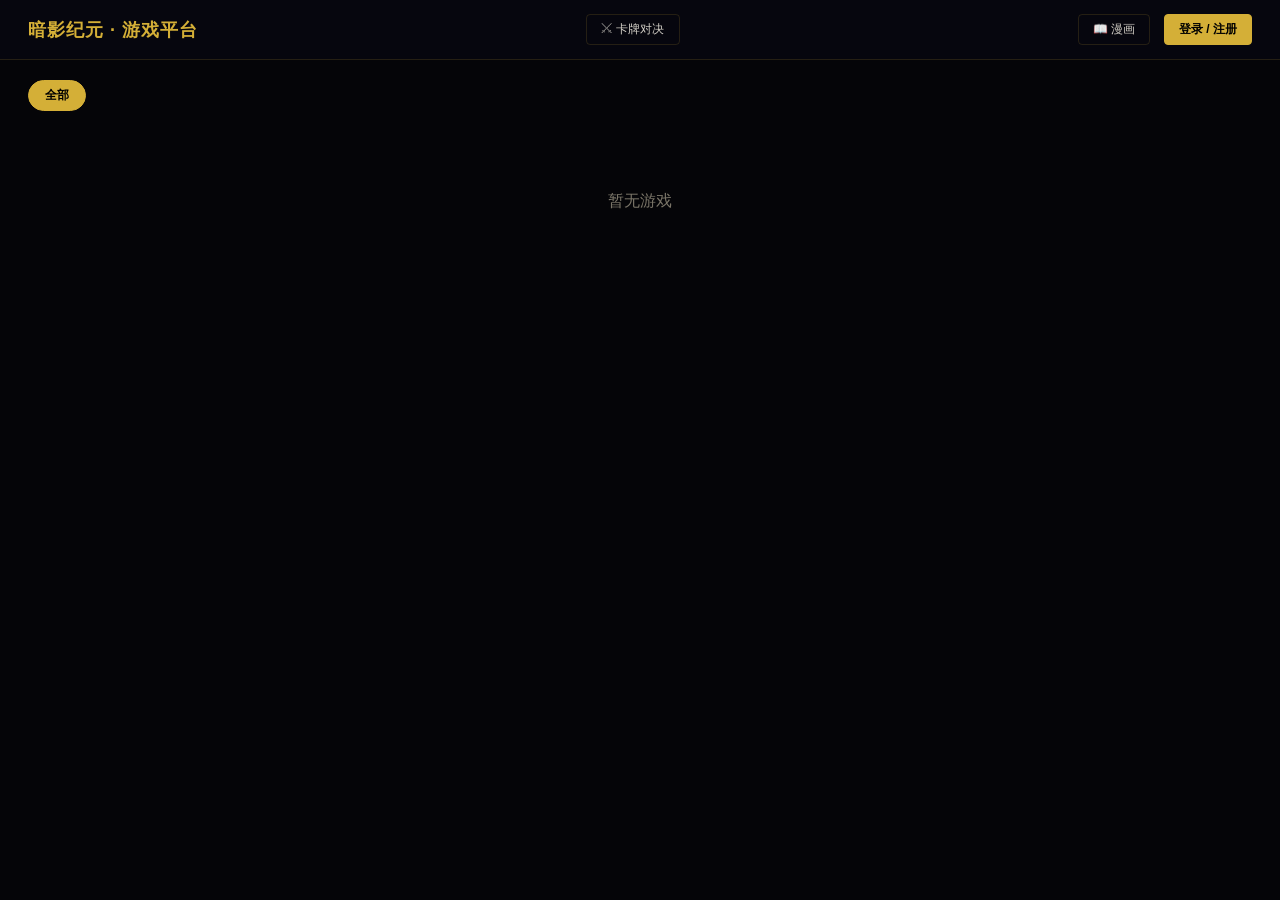
==== commit 1de12070: "feat: 新增故事导入/设置与旁白语音模块，重构外观与角色生成，补充运维脚本与启动文件" ====
--- a/frontend/index.html
+++ b/frontend/index.html
@@ -4,7 +4,7 @@
 <meta charset="UTF-8">
 <meta name="viewport" content="width=device-width, initial-scale=1.0, maximum-scale=1.0, user-scalable=no">
 <title>暗影纪元</title>
-<link rel="stylesheet" href="css/style.css?v=12">
+<link rel="stylesheet" href="css/style.css?v=13">
 <link rel="stylesheet" href="css/platform.css?v=12">
 <link rel="stylesheet" href="css/combat.css?v=12">
 <link rel="stylesheet" href="css/cardbattle.css?v=13">
@@ -233,17 +233,18 @@
 
 </div><!-- /game-container -->
 
-<script src="js/utils.js?v=12"></script>
-<script src="js/api.js?v=12"></script>
-<script src="js/tts.js?v=3"></script>
-<script src="js/game.js?v=12"></script>
-<script src="js/platform.js?v=12"></script>
-<script src="js/ui/dialogue.js?v=13"></script>
-<script src="js/ui/combat.js?v=12"></script>
-<script src="js/ui/cardbattle.js?v=14"></script>
-<script src="js/ui/character.js?v=14"></script>
-<script src="js/ui/map.js?v=12"></script>
-<script src="js/ui/menu.js?v=12"></script>
-<script src="js/app.js?v=13"></script>
+<script src="js/utils.js?v=13"></script>
+<script src="js/show_settings.js?v=1"></script>
+<script src="js/api.js?v=13"></script>
+<script src="js/tts.js?v=4"></script>
+<script src="js/game.js?v=13"></script>
+<script src="js/platform.js?v=14"></script>
+<script src="js/ui/dialogue.js?v=16"></script>
+<script src="js/ui/combat.js?v=13"></script>
+<script src="js/ui/cardbattle.js?v=15"></script>
+<script src="js/ui/character.js?v=15"></script>
+<script src="js/ui/map.js?v=13"></script>
+<script src="js/ui/menu.js?v=14"></script>
+<script src="js/app.js?v=15"></script>
 </body>
 </html>
--- a/frontend/css/style.css
+++ b/frontend/css/style.css
@@ -407,7 +407,7 @@
   overflow: hidden;
   transform: translateX(-50%);
   opacity: 0;
-  transition: opacity .45s ease, filter .45s ease,
+  transition: opacity .45s ease, filter var(--stage-transition, .45s) ease,
               left .45s ease, bottom .45s ease, width .45s ease, height .45s ease;
   filter: drop-shadow(0 -8px 40px rgba(0,0,0,0.6));
 }
@@ -1934,8 +1934,171 @@
   padding-top: 5px;
 }
 
-/* 正在说话的角色：轻微提亮，让玩家一眼看出谁在开口 */
-#expression-layer .stage-char.speaking img {
-  filter: brightness(1.08) saturate(1.05);
-  transition: filter 0.25s ease;
-}
+/* 说话人高亮已统一由 DialogueUI.focusStyle（剧情演出设置）在 .stage-char 上内联控制，
+   这里不再给 img 叠加固定提亮 —— 否则「关闭」档位也会被这层滤镜拉亮。 */
+
+/* ===== 演示模式角标（后台「▶ 演示」打开的页面里显示） ===== */
+#demo-badge {
+    position: fixed;
+    top: 10px; left: 50%;
+    transform: translateX(-50%);
+    z-index: 99999;
+    display: flex; align-items: center; gap: 10px;
+    padding: 7px 16px;
+    border-radius: 999px;
+    background: rgba(12, 12, 18, .82);
+    border: 1px solid rgba(212, 175, 55, .55);
+    color: #f1e6c8;
+    font-size: 13px;
+    letter-spacing: .3px;
+    backdrop-filter: blur(6px);
+    pointer-events: none;
+    box-shadow: 0 6px 22px rgba(0, 0, 0, .45);
+}
+#demo-badge b { color: var(--gold, #d4af37); font-weight: 600; }
+#demo-badge .demo-part { color: #fff; }
+#demo-badge .demo-dim { color: #9a9284; font-size: 12px; }
+#demo-badge.demo-done { border-color: rgba(120, 200, 130, .6); }
+#demo-badge.demo-done b { color: #7fd18b; }
+
+/* ========== 右上角：自动播放开关 ========== */
+/* 放在 #ui-toggle 左边。不用 absolute 而用 fixed：两种定位下它都得贴着右上角，
+   演示模式（后台 iframe 里整页）和正常游玩时位置一致。 */
+#auto-play-toggle {
+  position: fixed;
+  top: 16px; right: 60px;
+  height: 34px;
+  padding: 0 12px 0 10px;
+  display: flex; align-items: center; gap: 6px;
+  border-radius: 17px;
+  background: rgba(5, 5, 10, .6);
+  backdrop-filter: blur(8px);
+  -webkit-backdrop-filter: blur(8px);
+  border: 1px solid var(--border);
+  color: var(--text-dim);
+  font-size: 12.5px;
+  letter-spacing: .5px;
+  line-height: 1;
+  cursor: pointer;
+  z-index: 61;
+  transition: all .22s ease;
+  font-family: inherit;
+}
+#auto-play-toggle:hover {
+  color: var(--accent);
+  border-color: var(--accent);
+  background: rgba(212, 175, 55, .1);
+}
+#auto-play-toggle .ap-icon {
+  font-size: 10px;
+  line-height: 1;
+  opacity: .85;
+  /* 固定宽度，避免 ▶ / ❚❚ 宽度不同导致整颗按钮抖 */
+  width: 12px; text-align: center;
+}
+/* 开启态：金色实底 + 缓慢呼吸，余光能看见「它正自己往前走」 */
+#auto-play-toggle.on {
+  color: #1a1408;
+  background: linear-gradient(180deg, #e8c766, #c9a84c);
+  border-color: #e8c766;
+  box-shadow: 0 0 16px rgba(212, 175, 55, .45);
+  animation: ap-breathe 2.4s ease-in-out infinite;
+}
+#auto-play-toggle.on:hover {
+  color: #1a1408;
+  background: linear-gradient(180deg, #f0d47a, #d4b45a);
+  transform: none;
+}
+@keyframes ap-breathe {
+  0%, 100% { box-shadow: 0 0 12px rgba(212, 175, 55, .32); }
+  50%      { box-shadow: 0 0 22px rgba(212, 175, 55, .62); }
+}
+/* 界面隐藏时（点了 • ）自动播放开关一起藏起来，别在纯画面里露一个金属胶囊 */
+#auto-play-toggle.ap-hidden { display: none; }
+
+/* ========== 设置面板 · 剧情演出 ========== */
+.ss-h3 {
+  margin: 20px 0 6px;
+  font-size: 13px;
+  color: var(--accent);
+  letter-spacing: .5px;
+  padding-bottom: 5px;
+  border-bottom: 1px solid rgba(212, 175, 55, .18);
+}
+.ss-note {
+  font-size: 11.5px;
+  color: #8a8272;
+  line-height: 1.75;
+  margin: 0 0 10px;
+}
+.ss-modes { display: flex; gap: 6px; flex-wrap: wrap; margin-bottom: 4px; }
+.ss-modes .focus-opt { width: auto !important; flex: 1 1 96px; margin: 5px 0 !important; }
+
+.ss-row {
+  display: flex;
+  align-items: center;
+  gap: 10px;
+  margin: 7px 0;
+}
+.ss-lbl {
+  flex: 0 0 108px;
+  font-size: 12px;
+  color: var(--text-dim);
+  white-space: nowrap;
+}
+.ss-hint { display: block; font-size: 10px; color: #6d6656; margin-top: 1px; }
+.ss-val {
+  flex: 0 0 58px;
+  text-align: right;
+  font-size: 12px;
+  color: var(--accent);
+  font-variant-numeric: tabular-nums;
+}
+/* 滑块：默认样式在深色面板里几乎看不见轨道 */
+.ss-range {
+  flex: 1 1 auto;
+  -webkit-appearance: none;
+  appearance: none;
+  height: 4px;
+  border-radius: 2px;
+  background: linear-gradient(90deg, rgba(212, 175, 55, .5), rgba(212, 175, 55, .12));
+  outline: none;
+  cursor: pointer;
+}
+.ss-range::-webkit-slider-thumb {
+  -webkit-appearance: none;
+  appearance: none;
+  width: 14px; height: 14px;
+  border-radius: 50%;
+  background: var(--accent);
+  border: 2px solid #14100a;
+  box-shadow: 0 0 8px rgba(212, 175, 55, .5);
+  cursor: pointer;
+}
+.ss-range::-moz-range-thumb {
+  width: 12px; height: 12px;
+  border-radius: 50%;
+  background: var(--accent);
+  border: 2px solid #14100a;
+  cursor: pointer;
+}
+.ss-ck {
+  display: inline-flex;
+  align-items: center;
+  gap: 7px;
+  font-size: 12.5px;
+  color: var(--text-dim);
+  cursor: pointer;
+  margin-top: 4px;
+}
+.ss-ck input { accent-color: var(--accent); }
+.ss-tip {
+  margin-top: 8px;
+  padding: 7px 10px;
+  font-size: 11px;
+  line-height: 1.7;
+  color: #8a8272;
+  background: rgba(212, 175, 55, .06);
+  border-left: 2px solid rgba(212, 175, 55, .4);
+  border-radius: 0 4px 4px 0;
+}
